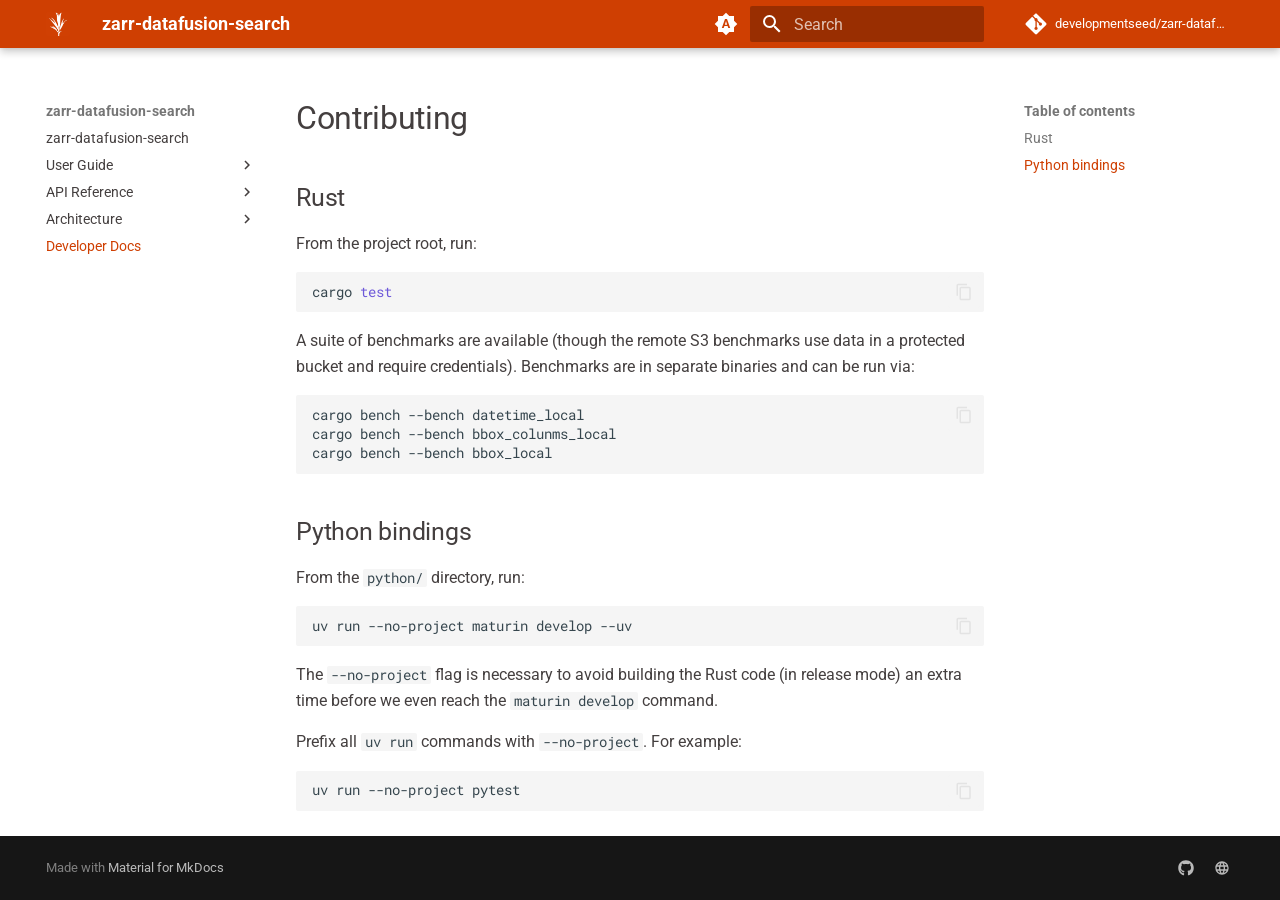
==== DEVELOP/index.html @ acce0f38 "Deployed f001d28 with MkDocs version: 1.6.1" ====
<!doctype html>
<html lang="en" class="no-js">
  <head>
    
      <meta charset="utf-8">
      <meta name="viewport" content="width=device-width,initial-scale=1">
      
        <meta name="description" content="Query Zarr metadata with DataFusion SQL">
      
      
        <meta name="author" content="Development Seed">
      
      
        <link rel="canonical" href="https://developmentseed.github.io/zarr-datafusion-search/DEVELOP/">
      
      
        <link rel="prev" href="../architecture/query-pipeline/">
      
      
      
        
      
      
      <link rel="icon" href="../assets/ds_favicon.png">
      <meta name="generator" content="mkdocs-1.6.1, mkdocs-material-9.7.6">
    
    
      
        <title>Developer Docs - zarr-datafusion-search</title>
      
    
    
      <link rel="stylesheet" href="../assets/stylesheets/main.484c7ddc.min.css">
      
        
        <link rel="stylesheet" href="../assets/stylesheets/palette.ab4e12ef.min.css">
      
      


    
    
      
    
    
      
        
        
        <link rel="preconnect" href="https://fonts.gstatic.com" crossorigin>
        <link rel="stylesheet" href="https://fonts.googleapis.com/css?family=Roboto:300,300i,400,400i,700,700i%7CRoboto+Mono:400,400i,700,700i&display=fallback">
        <style>:root{--md-text-font:"Roboto";--md-code-font:"Roboto Mono"}</style>
      
    
    
      <link rel="stylesheet" href="../assets/_mkdocstrings.css">
    
      <link rel="stylesheet" href="../overrides/stylesheets/extra.css">
    
    <script>__md_scope=new URL("..",location),__md_hash=e=>[...e].reduce(((e,_)=>(e<<5)-e+_.charCodeAt(0)),0),__md_get=(e,_=localStorage,t=__md_scope)=>JSON.parse(_.getItem(t.pathname+"."+e)),__md_set=(e,_,t=localStorage,a=__md_scope)=>{try{t.setItem(a.pathname+"."+e,JSON.stringify(_))}catch(e){}}</script>
    
      

    
    
  </head>
  
  
    
    
      
    
    
    
    
    <body dir="ltr" data-md-color-scheme="default" data-md-color-primary="indigo" data-md-color-accent="indigo">
  
    
    <input class="md-toggle" data-md-toggle="drawer" type="checkbox" id="__drawer" autocomplete="off">
    <input class="md-toggle" data-md-toggle="search" type="checkbox" id="__search" autocomplete="off">
    <label class="md-overlay" for="__drawer"></label>
    <div data-md-component="skip">
      
        
        <a href="#contributing" class="md-skip">
          Skip to content
        </a>
      
    </div>
    <div data-md-component="announce">
      
    </div>
    
    
      

  

<header class="md-header md-header--shadow" data-md-component="header">
  <nav class="md-header__inner md-grid" aria-label="Header">
    <a href=".." title="zarr-datafusion-search" class="md-header__button md-logo" aria-label="zarr-datafusion-search" data-md-component="logo">
      
  <img src="../assets/logo_no_text.png" alt="logo">

    </a>
    <label class="md-header__button md-icon" for="__drawer">
      
      <svg xmlns="http://www.w3.org/2000/svg" viewBox="0 0 24 24"><path d="M3 6h18v2H3zm0 5h18v2H3zm0 5h18v2H3z"/></svg>
    </label>
    <div class="md-header__title" data-md-component="header-title">
      <div class="md-header__ellipsis">
        <div class="md-header__topic">
          <span class="md-ellipsis">
            zarr-datafusion-search
          </span>
        </div>
        <div class="md-header__topic" data-md-component="header-topic">
          <span class="md-ellipsis">
            
              Developer Docs
            
          </span>
        </div>
      </div>
    </div>
    
      
        <form class="md-header__option" data-md-component="palette">
  
    
    
    
    <input class="md-option" data-md-color-media="(prefers-color-scheme)" data-md-color-scheme="default" data-md-color-primary="indigo" data-md-color-accent="indigo"  aria-label="Switch to light mode"  type="radio" name="__palette" id="__palette_0">
    
      <label class="md-header__button md-icon" title="Switch to light mode" for="__palette_1" hidden>
        <svg xmlns="http://www.w3.org/2000/svg" viewBox="0 0 24 24"><path d="m14.3 16-.7-2h-3.2l-.7 2H7.8L11 7h2l3.2 9zM20 8.69V4h-4.69L12 .69 8.69 4H4v4.69L.69 12 4 15.31V20h4.69L12 23.31 15.31 20H20v-4.69L23.31 12zm-9.15 3.96h2.3L12 9z"/></svg>
      </label>
    
  
    
    
    
    <input class="md-option" data-md-color-media="(prefers-color-scheme: light)" data-md-color-scheme="default" data-md-color-primary="default" data-md-color-accent="deep-orange"  aria-label="Switch to dark mode"  type="radio" name="__palette" id="__palette_1">
    
      <label class="md-header__button md-icon" title="Switch to dark mode" for="__palette_2" hidden>
        <svg xmlns="http://www.w3.org/2000/svg" viewBox="0 0 24 24"><path d="M12 8a4 4 0 0 0-4 4 4 4 0 0 0 4 4 4 4 0 0 0 4-4 4 4 0 0 0-4-4m0 10a6 6 0 0 1-6-6 6 6 0 0 1 6-6 6 6 0 0 1 6 6 6 6 0 0 1-6 6m8-9.31V4h-4.69L12 .69 8.69 4H4v4.69L.69 12 4 15.31V20h4.69L12 23.31 15.31 20H20v-4.69L23.31 12z"/></svg>
      </label>
    
  
    
    
    
    <input class="md-option" data-md-color-media="(prefers-color-scheme: dark)" data-md-color-scheme="slate" data-md-color-primary="default" data-md-color-accent="deep-orange"  aria-label="Switch to system preference"  type="radio" name="__palette" id="__palette_2">
    
      <label class="md-header__button md-icon" title="Switch to system preference" for="__palette_0" hidden>
        <svg xmlns="http://www.w3.org/2000/svg" viewBox="0 0 24 24"><path d="M12 18c-.89 0-1.74-.2-2.5-.55C11.56 16.5 13 14.42 13 12s-1.44-4.5-3.5-5.45C10.26 6.2 11.11 6 12 6a6 6 0 0 1 6 6 6 6 0 0 1-6 6m8-9.31V4h-4.69L12 .69 8.69 4H4v4.69L.69 12 4 15.31V20h4.69L12 23.31 15.31 20H20v-4.69L23.31 12z"/></svg>
      </label>
    
  
</form>
      
    
    
      <script>var palette=__md_get("__palette");if(palette&&palette.color){if("(prefers-color-scheme)"===palette.color.media){var media=matchMedia("(prefers-color-scheme: light)"),input=document.querySelector(media.matches?"[data-md-color-media='(prefers-color-scheme: light)']":"[data-md-color-media='(prefers-color-scheme: dark)']");palette.color.media=input.getAttribute("data-md-color-media"),palette.color.scheme=input.getAttribute("data-md-color-scheme"),palette.color.primary=input.getAttribute("data-md-color-primary"),palette.color.accent=input.getAttribute("data-md-color-accent")}for(var[key,value]of Object.entries(palette.color))document.body.setAttribute("data-md-color-"+key,value)}</script>
    
    
    
      
      
        <label class="md-header__button md-icon" for="__search">
          
          <svg xmlns="http://www.w3.org/2000/svg" viewBox="0 0 24 24"><path d="M9.5 3A6.5 6.5 0 0 1 16 9.5c0 1.61-.59 3.09-1.56 4.23l.27.27h.79l5 5-1.5 1.5-5-5v-.79l-.27-.27A6.52 6.52 0 0 1 9.5 16 6.5 6.5 0 0 1 3 9.5 6.5 6.5 0 0 1 9.5 3m0 2C7 5 5 7 5 9.5S7 14 9.5 14 14 12 14 9.5 12 5 9.5 5"/></svg>
        </label>
        <div class="md-search" data-md-component="search" role="dialog">
  <label class="md-search__overlay" for="__search"></label>
  <div class="md-search__inner" role="search">
    <form class="md-search__form" name="search">
      <input type="text" class="md-search__input" name="query" aria-label="Search" placeholder="Search" autocapitalize="off" autocorrect="off" autocomplete="off" spellcheck="false" data-md-component="search-query" required>
      <label class="md-search__icon md-icon" for="__search">
        
        <svg xmlns="http://www.w3.org/2000/svg" viewBox="0 0 24 24"><path d="M9.5 3A6.5 6.5 0 0 1 16 9.5c0 1.61-.59 3.09-1.56 4.23l.27.27h.79l5 5-1.5 1.5-5-5v-.79l-.27-.27A6.52 6.52 0 0 1 9.5 16 6.5 6.5 0 0 1 3 9.5 6.5 6.5 0 0 1 9.5 3m0 2C7 5 5 7 5 9.5S7 14 9.5 14 14 12 14 9.5 12 5 9.5 5"/></svg>
        
        <svg xmlns="http://www.w3.org/2000/svg" viewBox="0 0 24 24"><path d="M20 11v2H8l5.5 5.5-1.42 1.42L4.16 12l7.92-7.92L13.5 5.5 8 11z"/></svg>
      </label>
      <nav class="md-search__options" aria-label="Search">
        
          <a href="javascript:void(0)" class="md-search__icon md-icon" title="Share" aria-label="Share" data-clipboard data-clipboard-text="" data-md-component="search-share" tabindex="-1">
            
            <svg xmlns="http://www.w3.org/2000/svg" viewBox="0 0 24 24"><path d="M18 16.08c-.76 0-1.44.3-1.96.77L8.91 12.7c.05-.23.09-.46.09-.7s-.04-.47-.09-.7l7.05-4.11c.54.5 1.25.81 2.04.81a3 3 0 0 0 3-3 3 3 0 0 0-3-3 3 3 0 0 0-3 3c0 .24.04.47.09.7L8.04 9.81C7.5 9.31 6.79 9 6 9a3 3 0 0 0-3 3 3 3 0 0 0 3 3c.79 0 1.5-.31 2.04-.81l7.12 4.15c-.05.21-.08.43-.08.66 0 1.61 1.31 2.91 2.92 2.91s2.92-1.3 2.92-2.91A2.92 2.92 0 0 0 18 16.08"/></svg>
          </a>
        
        <button type="reset" class="md-search__icon md-icon" title="Clear" aria-label="Clear" tabindex="-1">
          
          <svg xmlns="http://www.w3.org/2000/svg" viewBox="0 0 24 24"><path d="M19 6.41 17.59 5 12 10.59 6.41 5 5 6.41 10.59 12 5 17.59 6.41 19 12 13.41 17.59 19 19 17.59 13.41 12z"/></svg>
        </button>
      </nav>
      
        <div class="md-search__suggest" data-md-component="search-suggest"></div>
      
    </form>
    <div class="md-search__output">
      <div class="md-search__scrollwrap" tabindex="0" data-md-scrollfix>
        <div class="md-search-result" data-md-component="search-result">
          <div class="md-search-result__meta">
            Initializing search
          </div>
          <ol class="md-search-result__list" role="presentation"></ol>
        </div>
      </div>
    </div>
  </div>
</div>
      
    
    
      <div class="md-header__source">
        <a href="https://github.com/developmentseed/zarr-datafusion-search" title="Go to repository" class="md-source" data-md-component="source">
  <div class="md-source__icon md-icon">
    
    <svg xmlns="http://www.w3.org/2000/svg" viewBox="0 0 448 512"><!--! Font Awesome Free 7.1.0 by @fontawesome - https://fontawesome.com License - https://fontawesome.com/license/free (Icons: CC BY 4.0, Fonts: SIL OFL 1.1, Code: MIT License) Copyright 2025 Fonticons, Inc.--><path d="M439.6 236.1 244 40.5c-5.4-5.5-12.8-8.5-20.4-8.5s-15 3-20.4 8.4L162.5 81l51.5 51.5c27.1-9.1 52.7 16.8 43.4 43.7l49.7 49.7c34.2-11.8 61.2 31 35.5 56.7-26.5 26.5-70.2-2.9-56-37.3L240.3 199v121.9c25.3 12.5 22.3 41.8 9.1 55-6.4 6.4-15.2 10.1-24.3 10.1s-17.8-3.6-24.3-10.1c-17.6-17.6-11.1-46.9 11.2-56v-123c-20.8-8.5-24.6-30.7-18.6-45L142.6 101 8.5 235.1C3 240.6 0 247.9 0 255.5s3 15 8.5 20.4l195.6 195.7c5.4 5.4 12.7 8.4 20.4 8.4s15-3 20.4-8.4l194.7-194.7c5.4-5.4 8.4-12.8 8.4-20.4s-3-15-8.4-20.4"/></svg>
  </div>
  <div class="md-source__repository">
    developmentseed/zarr-datafusion-search
  </div>
</a>
      </div>
    
  </nav>
  
</header>
    
    <div class="md-container" data-md-component="container">
      
      
        
          
        
      
      <main class="md-main" data-md-component="main">
        <div class="md-main__inner md-grid">
          
            
              
              <div class="md-sidebar md-sidebar--primary" data-md-component="sidebar" data-md-type="navigation" >
                <div class="md-sidebar__scrollwrap">
                  <div class="md-sidebar__inner">
                    



<nav class="md-nav md-nav--primary" aria-label="Navigation" data-md-level="0">
  <label class="md-nav__title" for="__drawer">
    <a href=".." title="zarr-datafusion-search" class="md-nav__button md-logo" aria-label="zarr-datafusion-search" data-md-component="logo">
      
  <img src="../assets/logo_no_text.png" alt="logo">

    </a>
    zarr-datafusion-search
  </label>
  
    <div class="md-nav__source">
      <a href="https://github.com/developmentseed/zarr-datafusion-search" title="Go to repository" class="md-source" data-md-component="source">
  <div class="md-source__icon md-icon">
    
    <svg xmlns="http://www.w3.org/2000/svg" viewBox="0 0 448 512"><!--! Font Awesome Free 7.1.0 by @fontawesome - https://fontawesome.com License - https://fontawesome.com/license/free (Icons: CC BY 4.0, Fonts: SIL OFL 1.1, Code: MIT License) Copyright 2025 Fonticons, Inc.--><path d="M439.6 236.1 244 40.5c-5.4-5.5-12.8-8.5-20.4-8.5s-15 3-20.4 8.4L162.5 81l51.5 51.5c27.1-9.1 52.7 16.8 43.4 43.7l49.7 49.7c34.2-11.8 61.2 31 35.5 56.7-26.5 26.5-70.2-2.9-56-37.3L240.3 199v121.9c25.3 12.5 22.3 41.8 9.1 55-6.4 6.4-15.2 10.1-24.3 10.1s-17.8-3.6-24.3-10.1c-17.6-17.6-11.1-46.9 11.2-56v-123c-20.8-8.5-24.6-30.7-18.6-45L142.6 101 8.5 235.1C3 240.6 0 247.9 0 255.5s3 15 8.5 20.4l195.6 195.7c5.4 5.4 12.7 8.4 20.4 8.4s15-3 20.4-8.4l194.7-194.7c5.4-5.4 8.4-12.8 8.4-20.4s-3-15-8.4-20.4"/></svg>
  </div>
  <div class="md-source__repository">
    developmentseed/zarr-datafusion-search
  </div>
</a>
    </div>
  
  <ul class="md-nav__list" data-md-scrollfix>
    
      
      
  
  
  
  
    <li class="md-nav__item">
      <a href=".." class="md-nav__link">
        
  
  
  <span class="md-ellipsis">
    
  
    zarr-datafusion-search
  

    
  </span>
  
  

      </a>
    </li>
  

    
      
      
  
  
  
  
    
    
      
        
      
        
      
    
    
    
    
    <li class="md-nav__item md-nav__item--nested">
      
        
        
        <input class="md-nav__toggle md-toggle " type="checkbox" id="__nav_2" >
        
          
          <label class="md-nav__link" for="__nav_2" id="__nav_2_label" tabindex="0">
            
  
  
  <span class="md-ellipsis">
    
  
    User Guide
  

    
  </span>
  
  

            <span class="md-nav__icon md-icon"></span>
          </label>
        
        <nav class="md-nav" data-md-level="1" aria-labelledby="__nav_2_label" aria-expanded="false">
          <label class="md-nav__title" for="__nav_2">
            <span class="md-nav__icon md-icon"></span>
            
  
    User Guide
  

          </label>
          <ul class="md-nav__list" data-md-scrollfix>
            
              
                
  
  
  
  
    <li class="md-nav__item">
      <a href="../user-guide/installation/" class="md-nav__link">
        
  
  
  <span class="md-ellipsis">
    
  
    Installation
  

    
  </span>
  
  

      </a>
    </li>
  

              
            
              
                
  
  
  
  
    <li class="md-nav__item">
      <a href="../user-guide/quickstart/" class="md-nav__link">
        
  
  
  <span class="md-ellipsis">
    
  
    Quickstart
  

    
  </span>
  
  

      </a>
    </li>
  

              
            
          </ul>
        </nav>
      
    </li>
  

    
      
      
  
  
  
  
    
    
      
        
      
    
    
    
    
    <li class="md-nav__item md-nav__item--nested">
      
        
        
        <input class="md-nav__toggle md-toggle " type="checkbox" id="__nav_3" >
        
          
          <label class="md-nav__link" for="__nav_3" id="__nav_3_label" tabindex="0">
            
  
  
  <span class="md-ellipsis">
    
  
    API Reference
  

    
  </span>
  
  

            <span class="md-nav__icon md-icon"></span>
          </label>
        
        <nav class="md-nav" data-md-level="1" aria-labelledby="__nav_3_label" aria-expanded="false">
          <label class="md-nav__title" for="__nav_3">
            <span class="md-nav__icon md-icon"></span>
            
  
    API Reference
  

          </label>
          <ul class="md-nav__list" data-md-scrollfix>
            
              
                
  
  
  
  
    <li class="md-nav__item">
      <a href="../api/zarr-table/" class="md-nav__link">
        
  
  
  <span class="md-ellipsis">
    
  
    ZarrTable
  

    
  </span>
  
  

      </a>
    </li>
  

              
            
          </ul>
        </nav>
      
    </li>
  

    
      
      
  
  
  
  
    
    
      
        
      
        
      
    
    
    
    
    <li class="md-nav__item md-nav__item--nested">
      
        
        
        <input class="md-nav__toggle md-toggle " type="checkbox" id="__nav_4" >
        
          
          <label class="md-nav__link" for="__nav_4" id="__nav_4_label" tabindex="0">
            
  
  
  <span class="md-ellipsis">
    
  
    Architecture
  

    
  </span>
  
  

            <span class="md-nav__icon md-icon"></span>
          </label>
        
        <nav class="md-nav" data-md-level="1" aria-labelledby="__nav_4_label" aria-expanded="false">
          <label class="md-nav__title" for="__nav_4">
            <span class="md-nav__icon md-icon"></span>
            
  
    Architecture
  

          </label>
          <ul class="md-nav__list" data-md-scrollfix>
            
              
                
  
  
  
  
    <li class="md-nav__item">
      <a href="../architecture/zarr/" class="md-nav__link">
        
  
  
  <span class="md-ellipsis">
    
  
    Zarr Structure
  

    
  </span>
  
  

      </a>
    </li>
  

              
            
              
                
  
  
  
  
    <li class="md-nav__item">
      <a href="../architecture/query-pipeline/" class="md-nav__link">
        
  
  
  <span class="md-ellipsis">
    
  
    Query Pipeline
  

    
  </span>
  
  

      </a>
    </li>
  

              
            
          </ul>
        </nav>
      
    </li>
  

    
      
      
  
  
    
  
  
  
    <li class="md-nav__item md-nav__item--active">
      
      <input class="md-nav__toggle md-toggle" type="checkbox" id="__toc">
      
      
        
      
      
        <label class="md-nav__link md-nav__link--active" for="__toc">
          
  
  
  <span class="md-ellipsis">
    
  
    Developer Docs
  

    
  </span>
  
  

          <span class="md-nav__icon md-icon"></span>
        </label>
      
      <a href="./" class="md-nav__link md-nav__link--active">
        
  
  
  <span class="md-ellipsis">
    
  
    Developer Docs
  

    
  </span>
  
  

      </a>
      
        

<nav class="md-nav md-nav--secondary" aria-label="Table of contents">
  
  
  
    
  
  
    <label class="md-nav__title" for="__toc">
      <span class="md-nav__icon md-icon"></span>
      Table of contents
    </label>
    <ul class="md-nav__list" data-md-component="toc" data-md-scrollfix>
      
        <li class="md-nav__item">
  <a href="#rust" class="md-nav__link">
    <span class="md-ellipsis">
      
        Rust
      
    </span>
  </a>
  
</li>
      
        <li class="md-nav__item">
  <a href="#python-bindings" class="md-nav__link">
    <span class="md-ellipsis">
      
        Python bindings
      
    </span>
  </a>
  
</li>
      
    </ul>
  
</nav>
      
    </li>
  

    
  </ul>
</nav>
                  </div>
                </div>
              </div>
            
            
              
              <div class="md-sidebar md-sidebar--secondary" data-md-component="sidebar" data-md-type="toc" >
                <div class="md-sidebar__scrollwrap">
                  <div class="md-sidebar__inner">
                    

<nav class="md-nav md-nav--secondary" aria-label="Table of contents">
  
  
  
    
  
  
    <label class="md-nav__title" for="__toc">
      <span class="md-nav__icon md-icon"></span>
      Table of contents
    </label>
    <ul class="md-nav__list" data-md-component="toc" data-md-scrollfix>
      
        <li class="md-nav__item">
  <a href="#rust" class="md-nav__link">
    <span class="md-ellipsis">
      
        Rust
      
    </span>
  </a>
  
</li>
      
        <li class="md-nav__item">
  <a href="#python-bindings" class="md-nav__link">
    <span class="md-ellipsis">
      
        Python bindings
      
    </span>
  </a>
  
</li>
      
    </ul>
  
</nav>
                  </div>
                </div>
              </div>
            
          
          
            <div class="md-content" data-md-component="content">
              
              <article class="md-content__inner md-typeset">
                
                  


  
  


<h1 id="contributing">Contributing<a class="headerlink" href="#contributing" title="Permanent link">&para;</a></h1>
<h2 id="rust">Rust<a class="headerlink" href="#rust" title="Permanent link">&para;</a></h2>
<p>From the project root, run:</p>
<div class="highlight"><pre><span></span><code><a id="__codelineno-0-1" name="__codelineno-0-1" href="#__codelineno-0-1"></a>cargo<span class="w"> </span><span class="nb">test</span>
</code></pre></div>
<p>A suite of benchmarks are available (though the remote S3 benchmarks use data in a
protected bucket and require credentials). Benchmarks are in separate binaries and
can be run via:</p>
<div class="highlight"><pre><span></span><code><a id="__codelineno-1-1" name="__codelineno-1-1" href="#__codelineno-1-1"></a>cargo<span class="w"> </span>bench<span class="w"> </span>--bench<span class="w"> </span>datetime_local
<a id="__codelineno-1-2" name="__codelineno-1-2" href="#__codelineno-1-2"></a>cargo<span class="w"> </span>bench<span class="w"> </span>--bench<span class="w"> </span>bbox_colunms_local
<a id="__codelineno-1-3" name="__codelineno-1-3" href="#__codelineno-1-3"></a>cargo<span class="w"> </span>bench<span class="w"> </span>--bench<span class="w"> </span>bbox_local
</code></pre></div>
<h2 id="python-bindings">Python bindings<a class="headerlink" href="#python-bindings" title="Permanent link">&para;</a></h2>
<p>From the <code>python/</code> directory, run:</p>
<div class="highlight"><pre><span></span><code><a id="__codelineno-2-1" name="__codelineno-2-1" href="#__codelineno-2-1"></a>uv<span class="w"> </span>run<span class="w"> </span>--no-project<span class="w"> </span>maturin<span class="w"> </span>develop<span class="w"> </span>--uv
</code></pre></div>
<p>The <code>--no-project</code> flag is necessary to avoid building the Rust code (in release
mode) an extra time before we even reach the <code>maturin develop</code> command.</p>
<p>Prefix all <code>uv run</code> commands with <code>--no-project</code>. For example:</p>
<div class="highlight"><pre><span></span><code><a id="__codelineno-3-1" name="__codelineno-3-1" href="#__codelineno-3-1"></a>uv<span class="w"> </span>run<span class="w"> </span>--no-project<span class="w"> </span>pytest
</code></pre></div>












                
              </article>
            </div>
          
          
<script>var target=document.getElementById(location.hash.slice(1));target&&target.name&&(target.checked=target.name.startsWith("__tabbed_"))</script>
        </div>
        
      </main>
      
        <footer class="md-footer">
  
  <div class="md-footer-meta md-typeset">
    <div class="md-footer-meta__inner md-grid">
      <div class="md-copyright">
  
  
    Made with
    <a href="https://squidfunk.github.io/mkdocs-material/" target="_blank" rel="noopener">
      Material for MkDocs
    </a>
  
</div>
      
        
<div class="md-social">
  
    
    
    
    
      
      
    
    <a href="https://github.com/developmentseed" target="_blank" rel="noopener" title="github.com" class="md-social__link">
      <svg xmlns="http://www.w3.org/2000/svg" viewBox="0 0 512 512"><!--! Font Awesome Free 7.1.0 by @fontawesome - https://fontawesome.com License - https://fontawesome.com/license/free (Icons: CC BY 4.0, Fonts: SIL OFL 1.1, Code: MIT License) Copyright 2025 Fonticons, Inc.--><path d="M173.9 397.4c0 2-2.3 3.6-5.2 3.6-3.3.3-5.6-1.3-5.6-3.6 0-2 2.3-3.6 5.2-3.6 3-.3 5.6 1.3 5.6 3.6m-31.1-4.5c-.7 2 1.3 4.3 4.3 4.9 2.6 1 5.6 0 6.2-2s-1.3-4.3-4.3-5.2c-2.6-.7-5.5.3-6.2 2.3m44.2-1.7c-2.9.7-4.9 2.6-4.6 4.9.3 2 2.9 3.3 5.9 2.6 2.9-.7 4.9-2.6 4.6-4.6-.3-1.9-3-3.2-5.9-2.9M252.8 8C114.1 8 8 113.3 8 252c0 110.9 69.8 205.8 169.5 239.2 12.8 2.3 17.3-5.6 17.3-12.1 0-6.2-.3-40.4-.3-61.4 0 0-70 15-84.7-29.8 0 0-11.4-29.1-27.8-36.6 0 0-22.9-15.7 1.6-15.4 0 0 24.9 2 38.6 25.8 21.9 38.6 58.6 27.5 72.9 20.9 2.3-16 8.8-27.1 16-33.7-55.9-6.2-112.3-14.3-112.3-110.5 0-27.5 7.6-41.3 23.6-58.9-2.6-6.5-11.1-33.3 2.6-67.9 20.9-6.5 69 27 69 27 20-5.6 41.5-8.5 62.8-8.5s42.8 2.9 62.8 8.5c0 0 48.1-33.6 69-27 13.7 34.7 5.2 61.4 2.6 67.9 16 17.7 25.8 31.5 25.8 58.9 0 96.5-58.9 104.2-114.8 110.5 9.2 7.9 17 22.9 17 46.4 0 33.7-.3 75.4-.3 83.6 0 6.5 4.6 14.4 17.3 12.1C436.2 457.8 504 362.9 504 252 504 113.3 391.5 8 252.8 8M105.2 352.9c-1.3 1-1 3.3.7 5.2 1.6 1.6 3.9 2.3 5.2 1 1.3-1 1-3.3-.7-5.2-1.6-1.6-3.9-2.3-5.2-1m-10.8-8.1c-.7 1.3.3 2.9 2.3 3.9 1.6 1 3.6.7 4.3-.7.7-1.3-.3-2.9-2.3-3.9-2-.6-3.6-.3-4.3.7m32.4 35.6c-1.6 1.3-1 4.3 1.3 6.2 2.3 2.3 5.2 2.6 6.5 1 1.3-1.3.7-4.3-1.3-6.2-2.2-2.3-5.2-2.6-6.5-1m-11.4-14.7c-1.6 1-1.6 3.6 0 5.9s4.3 3.3 5.6 2.3c1.6-1.3 1.6-3.9 0-6.2-1.4-2.3-4-3.3-5.6-2"/></svg>
    </a>
  
    
    
    
    
      
      
    
    <a href="https://developmentseed.org/" target="_blank" rel="noopener" title="developmentseed.org" class="md-social__link">
      <svg xmlns="http://www.w3.org/2000/svg" viewBox="0 0 24 24"><path d="M16.36 14c.08-.66.14-1.32.14-2s-.06-1.34-.14-2h3.38c.16.64.26 1.31.26 2s-.1 1.36-.26 2m-5.15 5.56c.6-1.11 1.06-2.31 1.38-3.56h2.95a8.03 8.03 0 0 1-4.33 3.56M14.34 14H9.66c-.1-.66-.16-1.32-.16-2s.06-1.35.16-2h4.68c.09.65.16 1.32.16 2s-.07 1.34-.16 2M12 19.96c-.83-1.2-1.5-2.53-1.91-3.96h3.82c-.41 1.43-1.08 2.76-1.91 3.96M8 8H5.08A7.92 7.92 0 0 1 9.4 4.44C8.8 5.55 8.35 6.75 8 8m-2.92 8H8c.35 1.25.8 2.45 1.4 3.56A8 8 0 0 1 5.08 16m-.82-2C4.1 13.36 4 12.69 4 12s.1-1.36.26-2h3.38c-.08.66-.14 1.32-.14 2s.06 1.34.14 2M12 4.03c.83 1.2 1.5 2.54 1.91 3.97h-3.82c.41-1.43 1.08-2.77 1.91-3.97M18.92 8h-2.95a15.7 15.7 0 0 0-1.38-3.56c1.84.63 3.37 1.9 4.33 3.56M12 2C6.47 2 2 6.5 2 12a10 10 0 0 0 10 10 10 10 0 0 0 10-10A10 10 0 0 0 12 2"/></svg>
    </a>
  
</div>
      
    </div>
  </div>
</footer>
      
    </div>
    <div class="md-dialog" data-md-component="dialog">
      <div class="md-dialog__inner md-typeset"></div>
    </div>
    
    
    
      
      
      <script id="__config" type="application/json">{"annotate": null, "base": "..", "features": ["content.code.annotate", "content.code.copy", "navigation.indexes", "navigation.instant", "navigation.tracking", "search.suggest", "search.share"], "search": "../assets/javascripts/workers/search.2c215733.min.js", "tags": null, "translations": {"clipboard.copied": "Copied to clipboard", "clipboard.copy": "Copy to clipboard", "search.result.more.one": "1 more on this page", "search.result.more.other": "# more on this page", "search.result.none": "No matching documents", "search.result.one": "1 matching document", "search.result.other": "# matching documents", "search.result.placeholder": "Type to start searching", "search.result.term.missing": "Missing", "select.version": "Select version"}, "version": null}</script>
    
    
      <script src="../assets/javascripts/bundle.79ae519e.min.js"></script>
      
    
  </body>
</html>
---- assets/stylesheets/main.484c7ddc.min.css ----
@charset "UTF-8";html{-webkit-text-size-adjust:none;-moz-text-size-adjust:none;text-size-adjust:none;box-sizing:border-box}*,:after,:before{box-sizing:inherit}@media (prefers-reduced-motion){*,:after,:before{transition:none!important}}body{margin:0}a,button,input,label{-webkit-tap-highlight-color:transparent}a{color:inherit;text-decoration:none}hr{border:0;box-sizing:initial;display:block;height:.05rem;overflow:visible;padding:0}small{font-size:80%}sub,sup{line-height:1em}img{border-style:none}table{border-collapse:initial;border-spacing:0}td,th{font-weight:400;vertical-align:top}button{background:#0000;border:0;font-family:inherit;font-size:inherit;margin:0;padding:0}input{border:0;outline:none}:root{--md-primary-fg-color:#4051b5;--md-primary-fg-color--light:#5d6cc0;--md-primary-fg-color--dark:#303fa1;--md-primary-bg-color:#fff;--md-primary-bg-color--light:#ffffffb3;--md-accent-fg-color:#526cfe;--md-accent-fg-color--transparent:#526cfe1a;--md-accent-bg-color:#fff;--md-accent-bg-color--light:#ffffffb3}[data-md-color-scheme=default]{color-scheme:light}[data-md-color-scheme=default] img[src$="#gh-dark-mode-only"],[data-md-color-scheme=default] img[src$="#only-dark"]{display:none}:root,[data-md-color-scheme=default]{--md-hue:225deg;--md-default-fg-color:#000000de;--md-default-fg-color--light:#0000008a;--md-default-fg-color--lighter:#00000052;--md-default-fg-color--lightest:#00000012;--md-default-bg-color:#fff;--md-default-bg-color--light:#ffffffb3;--md-default-bg-color--lighter:#ffffff4d;--md-default-bg-color--lightest:#ffffff1f;--md-code-fg-color:#36464e;--md-code-bg-color:#f5f5f5;--md-code-bg-color--light:#f5f5f5b3;--md-code-bg-color--lighter:#f5f5f54d;--md-code-hl-color:#4287ff;--md-code-hl-color--light:#4287ff1a;--md-code-hl-number-color:#d52a2a;--md-code-hl-special-color:#db1457;--md-code-hl-function-color:#a846b9;--md-code-hl-constant-color:#6e59d9;--md-code-hl-keyword-color:#3f6ec6;--md-code-hl-string-color:#1c7d4d;--md-code-hl-name-color:var(--md-code-fg-color);--md-code-hl-operator-color:var(--md-default-fg-color--light);--md-code-hl-punctuation-color:var(--md-default-fg-color--light);--md-code-hl-comment-color:var(--md-default-fg-color--light);--md-code-hl-generic-color:var(--md-default-fg-color--light);--md-code-hl-variable-color:var(--md-default-fg-color--light);--md-typeset-color:var(--md-default-fg-color);--md-typeset-a-color:var(--md-primary-fg-color);--md-typeset-del-color:#f5503d26;--md-typeset-ins-color:#0bd57026;--md-typeset-kbd-color:#fafafa;--md-typeset-kbd-accent-color:#fff;--md-typeset-kbd-border-color:#b8b8b8;--md-typeset-mark-color:#ffff0080;--md-typeset-table-color:#0000001f;--md-typeset-table-color--light:rgba(0,0,0,.035);--md-admonition-fg-color:var(--md-default-fg-color);--md-admonition-bg-color:var(--md-default-bg-color);--md-warning-fg-color:#000000de;--md-warning-bg-color:#ff9;--md-footer-fg-color:#fff;--md-footer-fg-color--light:#ffffffb3;--md-footer-fg-color--lighter:#ffffff73;--md-footer-bg-color:#000000de;--md-footer-bg-color--dark:#00000052;--md-shadow-z1:0 0.2rem 0.5rem #0000000d,0 0 0.05rem #0000001a;--md-shadow-z2:0 0.2rem 0.5rem #0000001a,0 0 0.05rem #00000040;--md-shadow-z3:0 0.2rem 0.5rem #0003,0 0 0.05rem #00000059}.md-icon svg{fill:currentcolor;display:block;height:1.2rem;width:1.2rem}body{-webkit-font-smoothing:antialiased;-moz-osx-font-smoothing:grayscale;--md-text-font-family:var(--md-text-font,_),-apple-system,BlinkMacSystemFont,Helvetica,Arial,sans-serif;--md-code-font-family:var(--md-code-font,_),SFMono-Regular,Consolas,Menlo,monospace}aside,body,input{font-feature-settings:"kern","liga";color:var(--md-typeset-color);font-family:var(--md-text-font-family)}code,kbd,pre{font-feature-settings:"kern";font-family:var(--md-code-font-family)}:root{--md-typeset-table-sort-icon:url('data:image/svg+xml;charset=utf-8,<svg xmlns="http://www.w3.org/2000/svg" viewBox="0 0 24 24"><path d="m18 21-4-4h3V7h-3l4-4 4 4h-3v10h3M2 19v-2h10v2M2 13v-2h7v2M2 7V5h4v2z"/></svg>');--md-typeset-table-sort-icon--asc:url('data:image/svg+xml;charset=utf-8,<svg xmlns="http://www.w3.org/2000/svg" viewBox="0 0 24 24"><path d="M19 17h3l-4 4-4-4h3V3h2M2 17h10v2H2M6 5v2H2V5m0 6h7v2H2z"/></svg>');--md-typeset-table-sort-icon--desc:url('data:image/svg+xml;charset=utf-8,<svg xmlns="http://www.w3.org/2000/svg" viewBox="0 0 24 24"><path d="M19 7h3l-4-4-4 4h3v14h2M2 17h10v2H2M6 5v2H2V5m0 6h7v2H2z"/></svg>')}.md-typeset{-webkit-print-color-adjust:exact;color-adjust:exact;font-size:.8rem;line-height:1.6;overflow-wrap:break-word}@media print{.md-typeset{font-size:.68rem}}.md-typeset blockquote,.md-typeset dl,.md-typeset figure,.md-typeset ol,.md-typeset pre,.md-typeset ul{margin-bottom:1em;margin-top:1em}.md-typeset h1{color:var(--md-default-fg-color--light);font-size:2em;line-height:1.3;margin:0 0 1.25em}.md-typeset h1,.md-typeset h2{font-weight:300;letter-spacing:-.01em}.md-typeset h2{font-size:1.5625em;line-height:1.4;margin:1.6em 0 .64em}.md-typeset h3{font-size:1.25em;font-weight:400;letter-spacing:-.01em;line-height:1.5;margin:1.6em 0 .8em}.md-typeset h2+h3{margin-top:.8em}.md-typeset h4{font-weight:700;letter-spacing:-.01em;margin:1em 0}.md-typeset h5,.md-typeset h6{color:var(--md-default-fg-color--light);font-size:.8em;font-weight:700;letter-spacing:-.01em;margin:1.25em 0}.md-typeset h5{text-transform:uppercase}.md-typeset h5 code{text-transform:none}.md-typeset hr{border-bottom:.05rem solid var(--md-default-fg-color--lightest);display:flow-root;margin:1.5em 0}.md-typeset a{color:var(--md-typeset-a-color);word-break:break-word}.md-typeset a,.md-typeset a:before{transition:color 125ms}.md-typeset a:focus,.md-typeset a:hover{color:var(--md-accent-fg-color)}.md-typeset a:focus code,.md-typeset a:hover code{background-color:var(--md-accent-fg-color--transparent);color:var(--md-accent-fg-color)}.md-typeset a code{color:var(--md-typeset-a-color)}.md-typeset a.focus-visible{outline-color:var(--md-accent-fg-color);outline-offset:.2rem}.md-typeset code,.md-typeset kbd,.md-typeset pre{color:var(--md-code-fg-color);direction:ltr;font-variant-ligatures:none;transition:background-color 125ms}@media print{.md-typeset code,.md-typeset kbd,.md-typeset pre{white-space:pre-wrap}}.md-typeset code{background-color:var(--md-code-bg-color);border-radius:.1rem;-webkit-box-decoration-break:clone;box-decoration-break:clone;font-size:.85em;padding:0 .2941176471em;transition:color 125ms,background-color 125ms;word-break:break-word}.md-typeset code:not(.focus-visible){-webkit-tap-highlight-color:transparent;outline:none}.md-typeset pre{display:flow-root;line-height:1.4;position:relative}.md-typeset pre>code{-webkit-box-decoration-break:slice;box-decoration-break:slice;box-shadow:none;display:block;margin:0;outline-color:var(--md-accent-fg-color);overflow:auto;padding:.7720588235em 1.1764705882em;scrollbar-color:var(--md-default-fg-color--lighter) #0000;scrollbar-width:thin;touch-action:auto;word-break:normal}.md-typeset pre>code:hover{scrollbar-color:var(--md-accent-fg-color) #0000}.md-typeset pre>code::-webkit-scrollbar{height:.2rem;width:.2rem}.md-typeset pre>code::-webkit-scrollbar-thumb{background-color:var(--md-default-fg-color--lighter)}.md-typeset pre>code::-webkit-scrollbar-thumb:hover{background-color:var(--md-accent-fg-color)}.md-typeset kbd{background-color:var(--md-typeset-kbd-color);border-radius:.1rem;box-shadow:0 .1rem 0 .05rem var(--md-typeset-kbd-border-color),0 .1rem 0 var(--md-typeset-kbd-border-color),0 -.1rem .2rem var(--md-typeset-kbd-accent-color) inset;color:var(--md-default-fg-color);display:inline-block;font-size:.75em;padding:0 .6666666667em;vertical-align:text-top;word-break:break-word}.md-typeset mark{background-color:var(--md-typeset-mark-color);-webkit-box-decoration-break:clone;box-decoration-break:clone;color:inherit;word-break:break-word}.md-typeset abbr{cursor:help;text-decoration:none}.md-typeset [data-preview],.md-typeset abbr{border-bottom:.05rem dotted var(--md-default-fg-color--light)}.md-typeset small{opacity:.75}[dir=ltr] .md-typeset sub,[dir=ltr] .md-typeset sup{margin-left:.078125em}[dir=rtl] .md-typeset sub,[dir=rtl] .md-typeset sup{margin-right:.078125em}[dir=ltr] .md-typeset blockquote{padding-left:.6rem}[dir=rtl] .md-typeset blockquote{padding-right:.6rem}[dir=ltr] .md-typeset blockquote{border-left:.2rem solid var(--md-default-fg-color--lighter)}[dir=rtl] .md-typeset blockquote{border-right:.2rem solid var(--md-default-fg-color--lighter)}.md-typeset blockquote{color:var(--md-default-fg-color--light);margin-left:0;margin-right:0}.md-typeset ul{list-style-type:disc}.md-typeset ul[type]{list-style-type:revert-layer}[dir=ltr] .md-typeset ol,[dir=ltr] .md-typeset ul{margin-left:.625em}[dir=rtl] .md-typeset ol,[dir=rtl] .md-typeset ul{margin-right:.625em}.md-typeset ol,.md-typeset ul{padding:0}.md-typeset ol:not([hidden]),.md-typeset ul:not([hidden]){display:flow-root}.md-typeset ol ol,.md-typeset ul ol{list-style-type:lower-alpha}.md-typeset ol ol ol,.md-typeset ul ol ol{list-style-type:lower-roman}.md-typeset ol ol ol ol,.md-typeset ul ol ol ol{list-style-type:upper-alpha}.md-typeset ol ol ol ol ol,.md-typeset ul ol ol ol ol{list-style-type:upper-roman}.md-typeset ol[type],.md-typeset ul[type]{list-style-type:revert-layer}[dir=ltr] .md-typeset ol li,[dir=ltr] .md-typeset ul li{margin-left:1.25em}[dir=rtl] .md-typeset ol li,[dir=rtl] .md-typeset ul li{margin-right:1.25em}.md-typeset ol li,.md-typeset ul li{margin-bottom:.5em}.md-typeset ol li blockquote,.md-typeset ol li p,.md-typeset ul li blockquote,.md-typeset ul li p{margin:.5em 0}.md-typeset ol li:last-child,.md-typeset ul li:last-child{margin-bottom:0}[dir=ltr] .md-typeset ol li ol,[dir=ltr] .md-typeset ol li ul,[dir=ltr] .md-typeset ul li ol,[dir=ltr] .md-typeset ul li ul{margin-left:.625em}[dir=rtl] .md-typeset ol li ol,[dir=rtl] .md-typeset ol li ul,[dir=rtl] .md-typeset ul li ol,[dir=rtl] .md-typeset ul li ul{margin-right:.625em}.md-typeset ol li ol,.md-typeset ol li ul,.md-typeset ul li ol,.md-typeset ul li ul{margin-bottom:.5em;margin-top:.5em}[dir=ltr] .md-typeset dd{margin-left:1.875em}[dir=rtl] .md-typeset dd{margin-right:1.875em}.md-typeset dd{margin-bottom:1.5em;margin-top:1em}.md-typeset img,.md-typeset svg,.md-typeset video{height:auto;max-width:100%}.md-typeset img[align=left]{margin:1em 1em 1em 0}.md-typeset img[align=right]{margin:1em 0 1em 1em}.md-typeset img[align]:only-child{margin-top:0}.md-typeset figure{display:flow-root;margin:1em auto;max-width:100%;text-align:center;width:fit-content}.md-typeset figure img{display:block;margin:0 auto}.md-typeset figcaption{font-style:italic;margin:1em auto;max-width:24rem}.md-typeset iframe{max-width:100%}.md-typeset table:not([class]){background-color:var(--md-default-bg-color);border:.05rem solid var(--md-typeset-table-color);border-radius:.1rem;display:inline-block;font-size:.64rem;max-width:100%;overflow:auto;touch-action:auto}@media print{.md-typeset table:not([class]){display:table}}.md-typeset table:not([class])+*{margin-top:1.5em}.md-typeset table:not([class]) td>:first-child,.md-typeset table:not([class]) th>:first-child{margin-top:0}.md-typeset table:not([class]) td>:last-child,.md-typeset table:not([class]) th>:last-child{margin-bottom:0}.md-typeset table:not([class]) td:not([align]),.md-typeset table:not([class]) th:not([align]){text-align:left}[dir=rtl] .md-typeset table:not([class]) td:not([align]),[dir=rtl] .md-typeset table:not([class]) th:not([align]){text-align:right}.md-typeset table:not([class]) th{font-weight:700;min-width:5rem;padding:.9375em 1.25em;vertical-align:top}.md-typeset table:not([class]) td{border-top:.05rem solid var(--md-typeset-table-color);padding:.9375em 1.25em;vertical-align:top}.md-typeset table:not([class]) tbody tr{transition:background-color 125ms}.md-typeset table:not([class]) tbody tr:hover{background-color:var(--md-typeset-table-color--light);box-shadow:0 .05rem 0 var(--md-default-bg-color) inset}.md-typeset table:not([class]) a{word-break:normal}.md-typeset table th[role=columnheader]{cursor:pointer}[dir=ltr] .md-typeset table th[role=columnheader]:after{margin-left:.5em}[dir=rtl] .md-typeset table th[role=columnheader]:after{margin-right:.5em}.md-typeset table th[role=columnheader]:after{content:"";display:inline-block;height:1.2em;-webkit-mask-image:var(--md-typeset-table-sort-icon);mask-image:var(--md-typeset-table-sort-icon);-webkit-mask-repeat:no-repeat;mask-repeat:no-repeat;-webkit-mask-size:contain;mask-size:contain;transition:background-color 125ms;vertical-align:text-bottom;width:1.2em}.md-typeset table th[role=columnheader]:hover:after{background-color:var(--md-default-fg-color--lighter)}.md-typeset table th[role=columnheader][aria-sort=ascending]:after{background-color:var(--md-default-fg-color--light);-webkit-mask-image:var(--md-typeset-table-sort-icon--asc);mask-image:var(--md-typeset-table-sort-icon--asc)}.md-typeset table th[role=columnheader][aria-sort=descending]:after{background-color:var(--md-default-fg-color--light);-webkit-mask-image:var(--md-typeset-table-sort-icon--desc);mask-image:var(--md-typeset-table-sort-icon--desc)}.md-typeset__scrollwrap{margin:1em -.8rem;overflow-x:auto;touch-action:auto}.md-typeset__table{display:inline-block;margin-bottom:.5em;padding:0 .8rem}@media print{.md-typeset__table{display:block}}html .md-typeset__table table{display:table;margin:0;overflow:hidden;width:100%}@media screen and (max-width:44.984375em){.md-content__inner>pre{margin:1em -.8rem}.md-content__inner>pre code{border-radius:0}}.md-typeset .md-author{border-radius:100%;display:block;flex-shrink:0;height:1.6rem;overflow:hidden;position:relative;transition:color 125ms,transform 125ms;width:1.6rem}.md-typeset .md-author img{display:block}.md-typeset .md-author--more{background:var(--md-default-fg-color--lightest);color:var(--md-default-fg-color--lighter);font-size:.6rem;font-weight:700;line-height:1.6rem;text-align:center}.md-typeset .md-author--long{height:2.4rem;width:2.4rem}.md-typeset a.md-author{transform:scale(1)}.md-typeset a.md-author img{border-radius:100%;filter:grayscale(100%) opacity(75%);transition:filter 125ms}.md-typeset a.md-author:focus,.md-typeset a.md-author:hover{transform:scale(1.1);z-index:1}.md-typeset a.md-author:focus img,.md-typeset a.md-author:hover img{filter:grayscale(0)}.md-banner{background-color:var(--md-footer-bg-color);color:var(--md-footer-fg-color);overflow:auto}@media print{.md-banner{display:none}}.md-banner--warning{background-color:var(--md-warning-bg-color);color:var(--md-warning-fg-color)}.md-banner__inner{font-size:.7rem;margin:.6rem auto;padding:0 .8rem}[dir=ltr] .md-banner__button{float:right}[dir=rtl] .md-banner__button{float:left}.md-banner__button{color:inherit;cursor:pointer;transition:opacity .25s}.no-js .md-banner__button{display:none}.md-banner__button:hover{opacity:.7}html{font-size:125%;height:100%;overflow-x:hidden}@media screen and (min-width:100em){html{font-size:137.5%}}@media screen and (min-width:125em){html{font-size:150%}}body{background-color:var(--md-default-bg-color);display:flex;flex-direction:column;font-size:.5rem;min-height:100%;position:relative;width:100%}@media print{body{display:block}}@media screen and (max-width:59.984375em){body[data-md-scrolllock]{position:fixed}}.md-grid{margin-left:auto;margin-right:auto;max-width:61rem}.md-container{display:flex;flex-direction:column;flex-grow:1}@media print{.md-container{display:block}}.md-main{flex-grow:1}.md-main__inner{display:flex;height:100%;margin-top:1.5rem}.md-ellipsis{overflow:hidden;text-overflow:ellipsis}.md-toggle{display:none}.md-option{height:0;opacity:0;position:absolute;width:0}.md-option:checked+label:not([hidden]){display:block}.md-option.focus-visible+label{outline-color:var(--md-accent-fg-color);outline-style:auto}.md-skip{background-color:var(--md-default-fg-color);border-radius:.1rem;color:var(--md-default-bg-color);font-size:.64rem;margin:.5rem;opacity:0;outline-color:var(--md-accent-fg-color);padding:.3rem .5rem;position:fixed;transform:translateY(.4rem);z-index:-1}.md-skip:focus{opacity:1;transform:translateY(0);transition:transform .25s cubic-bezier(.4,0,.2,1),opacity 175ms 75ms;z-index:10}@page{margin:25mm}:root{--md-clipboard-icon:url('data:image/svg+xml;charset=utf-8,<svg xmlns="http://www.w3.org/2000/svg" viewBox="0 0 24 24"><path d="M19 21H8V7h11m0-2H8a2 2 0 0 0-2 2v14a2 2 0 0 0 2 2h11a2 2 0 0 0 2-2V7a2 2 0 0 0-2-2m-3-4H4a2 2 0 0 0-2 2v14h2V3h12z"/></svg>')}.md-clipboard{border-radius:.1rem;color:var(--md-default-fg-color--lightest);cursor:pointer;height:1.5em;outline-color:var(--md-accent-fg-color);outline-offset:.1rem;transition:color .25s;width:1.5em;z-index:1}@media print{.md-clipboard{display:none}}.md-clipboard:not(.focus-visible){-webkit-tap-highlight-color:transparent;outline:none}:hover>.md-clipboard{color:var(--md-default-fg-color--light)}.md-clipboard:focus,.md-clipboard:hover{color:var(--md-accent-fg-color)}.md-clipboard:after{background-color:currentcolor;content:"";display:block;height:1.125em;margin:0 auto;-webkit-mask-image:var(--md-clipboard-icon);mask-image:var(--md-clipboard-icon);-webkit-mask-position:center;mask-position:center;-webkit-mask-repeat:no-repeat;mask-repeat:no-repeat;-webkit-mask-size:contain;mask-size:contain;width:1.125em}.md-clipboard--inline{cursor:pointer}.md-clipboard--inline code{transition:color .25s,background-color .25s}.md-clipboard--inline:focus code,.md-clipboard--inline:hover code{background-color:var(--md-accent-fg-color--transparent);color:var(--md-accent-fg-color)}:root{--md-code-select-icon:url('data:image/svg+xml;charset=utf-8,<svg xmlns="http://www.w3.org/2000/svg" viewBox="0 0 24 24"><path d="M19 19h-4v2h4c1.1 0 2-.9 2-2v-4h-2m0-12h-4v2h4v4h2V5c0-1.1-.9-2-2-2M5 5h4V3H5c-1.1 0-2 .9-2 2v4h2m0 6H3v4c0 1.1.9 2 2 2h4v-2H5zm2-4h2v2H7zm4 0h2v2h-2zm4 0h2v2h-2zM7 7h2v2H7zm4 0h2v2h-2zm4 0h2v2h-2zm-8 8h2v2H7zm4 0h2v2h-2zm4 0h2v2h-2z"/></svg>');--md-code-copy-icon:url('data:image/svg+xml;charset=utf-8,<svg xmlns="http://www.w3.org/2000/svg" viewBox="0 0 24 24"><path d="M19 21H8V7h11m0-2H8a2 2 0 0 0-2 2v14a2 2 0 0 0 2 2h11a2 2 0 0 0 2-2V7a2 2 0 0 0-2-2m-3-4H4a2 2 0 0 0-2 2v14h2V3h12z"/></svg>')}.md-typeset .md-code__content{display:grid}.md-code__nav{background-color:var(--md-code-bg-color--lighter);border-radius:.1rem;display:flex;gap:.2rem;padding:.2rem;position:absolute;right:.25em;top:.25em;transition:background-color .25s;z-index:1}:hover>.md-code__nav{background-color:var(--md-code-bg-color--light)}.md-code__button{color:var(--md-default-fg-color--lightest);cursor:pointer;display:block;height:1.5em;outline-color:var(--md-accent-fg-color);outline-offset:.1rem;transition:color .25s;width:1.5em}:hover>*>.md-code__button{color:var(--md-default-fg-color--light)}.md-code__button.focus-visible,.md-code__button:hover{color:var(--md-accent-fg-color)}.md-code__button--active{color:var(--md-default-fg-color)!important}.md-code__button:after{background-color:currentcolor;content:"";display:block;height:1.125em;margin:0 auto;-webkit-mask-position:center;mask-position:center;-webkit-mask-repeat:no-repeat;mask-repeat:no-repeat;-webkit-mask-size:contain;mask-size:contain;width:1.125em}.md-code__button[data-md-type=select]:after{-webkit-mask-image:var(--md-code-select-icon);mask-image:var(--md-code-select-icon)}.md-code__button[data-md-type=copy]:after{-webkit-mask-image:var(--md-code-copy-icon);mask-image:var(--md-code-copy-icon)}@keyframes consent{0%{opacity:0;transform:translateY(100%)}to{opacity:1;transform:translateY(0)}}@keyframes overlay{0%{opacity:0}to{opacity:1}}.md-consent__overlay{animation:overlay .25s both;-webkit-backdrop-filter:blur(.1rem);backdrop-filter:blur(.1rem);background-color:#0000008a;height:100%;opacity:1;position:fixed;top:0;width:100%;z-index:5}.md-consent__inner{animation:consent .5s cubic-bezier(.1,.7,.1,1) both;background-color:var(--md-default-bg-color);border:0;border-radius:.1rem;bottom:0;box-shadow:0 0 .2rem #0000001a,0 .2rem .4rem #0003;max-height:100%;overflow:auto;padding:0;position:fixed;width:100%;z-index:5}.md-consent__form{padding:.8rem}.md-consent__settings{display:none;margin:1em 0}input:checked+.md-consent__settings{display:block}.md-consent__controls{margin-bottom:.8rem}.md-typeset .md-consent__controls .md-button{display:inline}@media screen and (max-width:44.984375em){.md-typeset .md-consent__controls .md-button{display:block;margin-top:.4rem;text-align:center;width:100%}}.md-consent label{cursor:pointer}.md-content{flex-grow:1;min-width:0}.md-content__inner{margin:0 .8rem 1.2rem;padding-top:.6rem}@media screen and (min-width:76.25em){[dir=ltr] .md-sidebar--primary:not([hidden])~.md-content>.md-content__inner{margin-left:1.2rem}[dir=ltr] .md-sidebar--secondary:not([hidden])~.md-content>.md-content__inner,[dir=rtl] .md-sidebar--primary:not([hidden])~.md-content>.md-content__inner{margin-right:1.2rem}[dir=rtl] .md-sidebar--secondary:not([hidden])~.md-content>.md-content__inner{margin-left:1.2rem}}.md-content__inner:before{content:"";display:block;height:.4rem}.md-content__inner>:last-child{margin-bottom:0}[dir=ltr] .md-content__button{float:right}[dir=rtl] .md-content__button{float:left}[dir=ltr] .md-content__button{margin-left:.4rem}[dir=rtl] .md-content__button{margin-right:.4rem}.md-content__button{margin:.4rem 0;padding:0}@media print{.md-content__button{display:none}}.md-typeset .md-content__button{color:var(--md-default-fg-color--lighter)}.md-content__button svg{display:inline;vertical-align:top}[dir=rtl] .md-content__button svg{transform:scaleX(-1)}[dir=ltr] .md-dialog{right:.8rem}[dir=rtl] .md-dialog{left:.8rem}.md-dialog{background-color:var(--md-default-fg-color);border-radius:.1rem;bottom:.8rem;box-shadow:var(--md-shadow-z3);min-width:11.1rem;opacity:0;padding:.4rem .6rem;pointer-events:none;position:fixed;transform:translateY(100%);transition:transform 0ms .4s,opacity .4s;z-index:4}@media print{.md-dialog{display:none}}.md-dialog--active{opacity:1;pointer-events:auto;transform:translateY(0);transition:transform .4s cubic-bezier(.075,.85,.175,1),opacity .4s}.md-dialog__inner{color:var(--md-default-bg-color);font-size:.7rem}.md-feedback{margin:2em 0 1em;text-align:center}.md-feedback fieldset{border:none;margin:0;padding:0}.md-feedback__title{font-weight:700;margin:1em auto}.md-feedback__inner{position:relative}.md-feedback__list{display:flex;flex-wrap:wrap;place-content:baseline center;position:relative}.md-feedback__list:hover .md-icon:not(:disabled){color:var(--md-default-fg-color--lighter)}:disabled .md-feedback__list{min-height:1.8rem}.md-feedback__icon{color:var(--md-default-fg-color--light);cursor:pointer;flex-shrink:0;margin:0 .1rem;transition:color 125ms}.md-feedback__icon:not(:disabled).md-icon:hover{color:var(--md-accent-fg-color)}.md-feedback__icon:disabled{color:var(--md-default-fg-color--lightest);pointer-events:none}.md-feedback__note{opacity:0;position:relative;transform:translateY(.4rem);transition:transform .4s cubic-bezier(.1,.7,.1,1),opacity .15s}.md-feedback__note>*{margin:0 auto;max-width:16rem}:disabled .md-feedback__note{opacity:1;transform:translateY(0)}@media print{.md-feedback{display:none}}.md-footer{background-color:var(--md-footer-bg-color);color:var(--md-footer-fg-color)}@media print{.md-footer{display:none}}.md-footer__inner{justify-content:space-between;overflow:auto;padding:.2rem}.md-footer__inner:not([hidden]){display:flex}.md-footer__link{align-items:end;display:flex;flex-grow:0.01;margin-bottom:.4rem;margin-top:1rem;max-width:100%;outline-color:var(--md-accent-fg-color);overflow:hidden;transition:opacity .25s}.md-footer__link:focus,.md-footer__link:hover{opacity:.7}[dir=rtl] .md-footer__link svg{transform:scaleX(-1)}@media screen and (max-width:44.984375em){.md-footer__link--prev{flex-shrink:0}.md-footer__link--prev .md-footer__title{display:none}}[dir=ltr] .md-footer__link--next{margin-left:auto}[dir=rtl] .md-footer__link--next{margin-right:auto}.md-footer__link--next{text-align:right}[dir=rtl] .md-footer__link--next{text-align:left}.md-footer__title{flex-grow:1;font-size:.9rem;margin-bottom:.7rem;max-width:calc(100% - 2.4rem);padding:0 1rem;white-space:nowrap}.md-footer__button{margin:.2rem;padding:.4rem}.md-footer__direction{font-size:.64rem;opacity:.7}.md-footer-meta{background-color:var(--md-footer-bg-color--dark)}.md-footer-meta__inner{display:flex;flex-wrap:wrap;justify-content:space-between;padding:.2rem}html .md-footer-meta.md-typeset a{color:var(--md-footer-fg-color--light)}html .md-footer-meta.md-typeset a:focus,html .md-footer-meta.md-typeset a:hover{color:var(--md-footer-fg-color)}.md-copyright{color:var(--md-footer-fg-color--lighter);font-size:.64rem;margin:auto .6rem;padding:.4rem 0;width:100%}@media screen and (min-width:45em){.md-copyright{width:auto}}.md-copyright__highlight{color:var(--md-footer-fg-color--light)}.md-social{display:inline-flex;gap:.2rem;margin:0 .4rem;padding:.2rem 0 .6rem}@media screen and (min-width:45em){.md-social{padding:.6rem 0}}.md-social__link{display:inline-block;height:1.6rem;text-align:center;width:1.6rem}.md-social__link:before{line-height:1.9}.md-social__link svg{fill:currentcolor;max-height:.8rem;vertical-align:-25%}.md-typeset .md-button{border:.1rem solid;border-radius:.1rem;color:var(--md-primary-fg-color);cursor:pointer;display:inline-block;font-weight:700;padding:.625em 2em;transition:color 125ms,background-color 125ms,border-color 125ms}.md-typeset .md-button--primary{background-color:var(--md-primary-fg-color);border-color:var(--md-primary-fg-color);color:var(--md-primary-bg-color)}.md-typeset .md-button:focus,.md-typeset .md-button:hover{background-color:var(--md-accent-fg-color);border-color:var(--md-accent-fg-color);color:var(--md-accent-bg-color)}[dir=ltr] .md-typeset .md-input{border-top-left-radius:.1rem}[dir=ltr] .md-typeset .md-input,[dir=rtl] .md-typeset .md-input{border-top-right-radius:.1rem}[dir=rtl] .md-typeset .md-input{border-top-left-radius:.1rem}.md-typeset .md-input{border-bottom:.1rem solid var(--md-default-fg-color--lighter);box-shadow:var(--md-shadow-z1);font-size:.8rem;height:1.8rem;padding:0 .6rem;transition:border .25s,box-shadow .25s}.md-typeset .md-input:focus,.md-typeset .md-input:hover{border-bottom-color:var(--md-accent-fg-color);box-shadow:var(--md-shadow-z2)}.md-typeset .md-input--stretch{width:100%}.md-header{background-color:var(--md-primary-fg-color);box-shadow:0 0 .2rem #0000,0 .2rem .4rem #0000;color:var(--md-primary-bg-color);display:block;left:0;position:sticky;right:0;top:0;z-index:4}@media print{.md-header{display:none}}.md-header[hidden]{transform:translateY(-100%);transition:transform .25s cubic-bezier(.8,0,.6,1),box-shadow .25s}.md-header--shadow{box-shadow:0 0 .2rem #0000001a,0 .2rem .4rem #0003;transition:transform .25s cubic-bezier(.1,.7,.1,1),box-shadow .25s}.md-header__inner{align-items:center;display:flex;padding:0 .2rem}.md-header__button{color:currentcolor;cursor:pointer;margin:.2rem;outline-color:var(--md-accent-fg-color);padding:.4rem;position:relative;transition:opacity .25s;vertical-align:middle;z-index:1}.md-header__button:hover{opacity:.7}.md-header__button:not([hidden]){display:inline-block}.md-header__button:not(.focus-visible){-webkit-tap-highlight-color:transparent;outline:none}.md-header__button.md-logo{margin:.2rem;padding:.4rem}@media screen and (max-width:76.234375em){.md-header__button.md-logo{display:none}}.md-header__button.md-logo img,.md-header__button.md-logo svg{fill:currentcolor;display:block;height:1.2rem;width:auto}@media screen and (min-width:60em){.md-header__button[for=__search]{display:none}}.no-js .md-header__button[for=__search]{display:none}[dir=rtl] .md-header__button[for=__search] svg{transform:scaleX(-1)}@media screen and (min-width:76.25em){.md-header__button[for=__drawer]{display:none}}.md-header__topic{display:flex;max-width:100%;position:absolute;transition:transform .4s cubic-bezier(.1,.7,.1,1),opacity .15s;white-space:nowrap}.md-header__topic+.md-header__topic{opacity:0;pointer-events:none;transform:translateX(1.25rem);transition:transform .4s cubic-bezier(1,.7,.1,.1),opacity .15s;z-index:-1}[dir=rtl] .md-header__topic+.md-header__topic{transform:translateX(-1.25rem)}.md-header__topic:first-child{font-weight:700}[dir=ltr] .md-header__title{margin-left:1rem;margin-right:.4rem}[dir=rtl] .md-header__title{margin-left:.4rem;margin-right:1rem}.md-header__title{flex-grow:1;font-size:.9rem;height:2.4rem;line-height:2.4rem}.md-header__title--active .md-header__topic{opacity:0;pointer-events:none;transform:translateX(-1.25rem);transition:transform .4s cubic-bezier(1,.7,.1,.1),opacity .15s;z-index:-1}[dir=rtl] .md-header__title--active .md-header__topic{transform:translateX(1.25rem)}.md-header__title--active .md-header__topic+.md-header__topic{opacity:1;pointer-events:auto;transform:translateX(0);transition:transform .4s cubic-bezier(.1,.7,.1,1),opacity .15s;z-index:0}.md-header__title>.md-header__ellipsis{height:100%;position:relative;width:100%}.md-header__option{display:flex;flex-shrink:0;max-width:100%;transition:max-width 0ms .25s,opacity .25s .25s;white-space:nowrap}[data-md-toggle=search]:checked~.md-header .md-header__option{max-width:0;opacity:0;transition:max-width 0ms,opacity 0ms}.md-header__option>input{bottom:0}.md-header__source{display:none}@media screen and (min-width:60em){[dir=ltr] .md-header__source{margin-left:1rem}[dir=rtl] .md-header__source{margin-right:1rem}.md-header__source{display:block;max-width:11.7rem;width:11.7rem}}@media screen and (min-width:76.25em){[dir=ltr] .md-header__source{margin-left:1.4rem}[dir=rtl] .md-header__source{margin-right:1.4rem}}.md-meta{color:var(--md-default-fg-color--light);font-size:.7rem;line-height:1.3}.md-meta__list{display:inline-flex;flex-wrap:wrap;list-style:none;margin:0;padding:0}.md-meta__item:not(:last-child):after{content:"·";margin-left:.2rem;margin-right:.2rem}.md-meta__link{color:var(--md-typeset-a-color)}.md-meta__link:focus,.md-meta__link:hover{color:var(--md-accent-fg-color)}.md-draft{background-color:#ff1744;border-radius:.125em;color:#fff;display:inline-block;font-weight:700;padding-left:.5714285714em;padding-right:.5714285714em}:root{--md-nav-icon--prev:url('data:image/svg+xml;charset=utf-8,<svg xmlns="http://www.w3.org/2000/svg" viewBox="0 0 24 24"><path d="M20 11v2H8l5.5 5.5-1.42 1.42L4.16 12l7.92-7.92L13.5 5.5 8 11z"/></svg>');--md-nav-icon--next:url('data:image/svg+xml;charset=utf-8,<svg xmlns="http://www.w3.org/2000/svg" viewBox="0 0 24 24"><path d="M8.59 16.58 13.17 12 8.59 7.41 10 6l6 6-6 6z"/></svg>');--md-toc-icon:url('data:image/svg+xml;charset=utf-8,<svg xmlns="http://www.w3.org/2000/svg" viewBox="0 0 24 24"><path d="M3 9h14V7H3zm0 4h14v-2H3zm0 4h14v-2H3zm16 0h2v-2h-2zm0-10v2h2V7zm0 6h2v-2h-2z"/></svg>')}.md-nav{font-size:.7rem;line-height:1.3}.md-nav__title{color:var(--md-default-fg-color--light);display:block;font-weight:700;overflow:hidden;padding:0 .6rem;text-overflow:ellipsis}.md-nav__title .md-nav__button{display:none}.md-nav__title .md-nav__button img{height:100%;width:auto}.md-nav__title .md-nav__button.md-logo img,.md-nav__title .md-nav__button.md-logo svg{fill:currentcolor;display:block;height:2.4rem;max-width:100%;object-fit:contain;width:auto}.md-nav__list{list-style:none;margin:0;padding:0}.md-nav__link{align-items:flex-start;display:flex;gap:.4rem;margin-top:.625em;scroll-snap-align:start;transition:color 125ms}.md-nav__link--passed,.md-nav__link--passed code{color:var(--md-default-fg-color--light)}.md-nav__item .md-nav__link--active,.md-nav__item .md-nav__link--active code{color:var(--md-typeset-a-color)}.md-nav__link .md-ellipsis{position:relative}.md-nav__link .md-ellipsis code{word-break:normal}[dir=ltr] .md-nav__link .md-icon:last-child{margin-left:auto}[dir=rtl] .md-nav__link .md-icon:last-child{margin-right:auto}.md-nav__link .md-typeset{font-size:.7rem;line-height:1.3}.md-nav__link svg{fill:currentcolor;flex-shrink:0;height:1.3em;position:relative}.md-nav__link[for]:focus,.md-nav__link[for]:hover,.md-nav__link[href]:focus,.md-nav__link[href]:hover{color:var(--md-accent-fg-color);cursor:pointer}.md-nav__link[for]:focus code,.md-nav__link[for]:hover code,.md-nav__link[href]:focus code,.md-nav__link[href]:hover code{background-color:var(--md-accent-fg-color--transparent);color:var(--md-accent-fg-color)}.md-nav__link.focus-visible{outline-color:var(--md-accent-fg-color);outline-offset:.2rem}.md-nav--primary .md-nav__link[for=__toc]{display:none}.md-nav--primary .md-nav__link[for=__toc] .md-icon:after{background-color:currentcolor;display:block;height:100%;-webkit-mask-image:var(--md-toc-icon);mask-image:var(--md-toc-icon);width:100%}.md-nav--primary .md-nav__link[for=__toc]~.md-nav{display:none}.md-nav__container>.md-nav__link{margin-top:0}.md-nav__container>.md-nav__link:first-child{flex-grow:1;min-width:0}.md-nav__icon{flex-shrink:0}.md-nav__source{display:none}@media screen and (max-width:76.234375em){.md-nav--primary,.md-nav--primary .md-nav{background-color:var(--md-default-bg-color);display:flex;flex-direction:column;height:100%;left:0;position:absolute;right:0;top:0;z-index:1}.md-nav--primary .md-nav__item,.md-nav--primary .md-nav__title{font-size:.8rem;line-height:1.5}.md-nav--primary .md-nav__title{background-color:var(--md-default-fg-color--lightest);color:var(--md-default-fg-color--light);cursor:pointer;height:5.6rem;line-height:2.4rem;padding:3rem .8rem .2rem;position:relative;white-space:nowrap}[dir=ltr] .md-nav--primary .md-nav__title .md-nav__icon{left:.4rem}[dir=rtl] .md-nav--primary .md-nav__title .md-nav__icon{right:.4rem}.md-nav--primary .md-nav__title .md-nav__icon{display:block;height:1.2rem;margin:.2rem;position:absolute;top:.4rem;width:1.2rem}.md-nav--primary .md-nav__title .md-nav__icon:after{background-color:currentcolor;content:"";display:block;height:100%;-webkit-mask-image:var(--md-nav-icon--prev);mask-image:var(--md-nav-icon--prev);-webkit-mask-position:center;mask-position:center;-webkit-mask-repeat:no-repeat;mask-repeat:no-repeat;-webkit-mask-size:contain;mask-size:contain;width:100%}.md-nav--primary .md-nav__title~.md-nav__list{background-color:var(--md-default-bg-color);box-shadow:0 .05rem 0 var(--md-default-fg-color--lightest) inset;overflow-y:auto;scroll-snap-type:y mandatory;touch-action:pan-y}.md-nav--primary .md-nav__title~.md-nav__list>:first-child{border-top:0}.md-nav--primary .md-nav__title[for=__drawer]{background-color:var(--md-primary-fg-color);color:var(--md-primary-bg-color);font-weight:700}.md-nav--primary .md-nav__title .md-logo{display:block;left:.2rem;margin:.2rem;padding:.4rem;position:absolute;right:.2rem;top:.2rem}.md-nav--primary .md-nav__list{flex:1}.md-nav--primary .md-nav__item{border-top:.05rem solid var(--md-default-fg-color--lightest)}.md-nav--primary .md-nav__item--active>.md-nav__link{color:var(--md-typeset-a-color)}.md-nav--primary .md-nav__item--active>.md-nav__link:focus,.md-nav--primary .md-nav__item--active>.md-nav__link:hover{color:var(--md-accent-fg-color)}.md-nav--primary .md-nav__link{margin-top:0;padding:.6rem .8rem}.md-nav--primary .md-nav__link svg{margin-top:.1em}.md-nav--primary .md-nav__link>.md-nav__link{padding:0}[dir=ltr] .md-nav--primary .md-nav__link .md-nav__icon{margin-right:-.2rem}[dir=rtl] .md-nav--primary .md-nav__link .md-nav__icon{margin-left:-.2rem}.md-nav--primary .md-nav__link .md-nav__icon{font-size:1.2rem;height:1.2rem;width:1.2rem}.md-nav--primary .md-nav__link .md-nav__icon:after{background-color:currentcolor;content:"";display:block;height:100%;-webkit-mask-image:var(--md-nav-icon--next);mask-image:var(--md-nav-icon--next);-webkit-mask-position:center;mask-position:center;-webkit-mask-repeat:no-repeat;mask-repeat:no-repeat;-webkit-mask-size:contain;mask-size:contain;width:100%}[dir=rtl] .md-nav--primary .md-nav__icon:after{transform:scale(-1)}.md-nav--primary .md-nav--secondary .md-nav{background-color:initial;position:static}[dir=ltr] .md-nav--primary .md-nav--secondary .md-nav .md-nav__link{padding-left:1.4rem}[dir=rtl] .md-nav--primary .md-nav--secondary .md-nav .md-nav__link{padding-right:1.4rem}[dir=ltr] .md-nav--primary .md-nav--secondary .md-nav .md-nav .md-nav__link{padding-left:2rem}[dir=rtl] .md-nav--primary .md-nav--secondary .md-nav .md-nav .md-nav__link{padding-right:2rem}[dir=ltr] .md-nav--primary .md-nav--secondary .md-nav .md-nav .md-nav .md-nav__link{padding-left:2.6rem}[dir=rtl] .md-nav--primary .md-nav--secondary .md-nav .md-nav .md-nav .md-nav__link{padding-right:2.6rem}[dir=ltr] .md-nav--primary .md-nav--secondary .md-nav .md-nav .md-nav .md-nav .md-nav__link{padding-left:3.2rem}[dir=rtl] .md-nav--primary .md-nav--secondary .md-nav .md-nav .md-nav .md-nav .md-nav__link{padding-right:3.2rem}.md-nav--secondary{background-color:initial}.md-nav__toggle~.md-nav{display:flex;opacity:0;transform:translateX(100%);transition:transform .25s cubic-bezier(.8,0,.6,1),opacity 125ms 50ms}[dir=rtl] .md-nav__toggle~.md-nav{transform:translateX(-100%)}.md-nav__toggle:checked~.md-nav{opacity:1;transform:translateX(0);transition:transform .25s cubic-bezier(.4,0,.2,1),opacity 125ms 125ms}.md-nav__toggle:checked~.md-nav>.md-nav__list{backface-visibility:hidden}}@media screen and (max-width:59.984375em){.md-nav--primary .md-nav__link[for=__toc]{display:flex}.md-nav--primary .md-nav__link[for=__toc] .md-icon:after{content:""}.md-nav--primary .md-nav__link[for=__toc]+.md-nav__link{display:none}.md-nav--primary .md-nav__link[for=__toc]~.md-nav{display:flex}.md-nav__source{background-color:var(--md-primary-fg-color--dark);color:var(--md-primary-bg-color);display:block;padding:0 .2rem}}@media screen and (min-width:60em) and (max-width:76.234375em){.md-nav--integrated .md-nav__link[for=__toc]{display:flex}.md-nav--integrated .md-nav__link[for=__toc] .md-icon:after{content:""}.md-nav--integrated .md-nav__link[for=__toc]+.md-nav__link{display:none}.md-nav--integrated .md-nav__link[for=__toc]~.md-nav{display:flex}}@media screen and (min-width:60em){.md-nav{margin-bottom:-.4rem}.md-nav--secondary .md-nav__title{background:var(--md-default-bg-color);box-shadow:0 0 .4rem .4rem var(--md-default-bg-color);position:sticky;top:0;z-index:1}.md-nav--secondary .md-nav__title[for=__toc]{scroll-snap-align:start}.md-nav--secondary .md-nav__title .md-nav__icon{display:none}[dir=ltr] .md-nav--secondary .md-nav__list{padding-left:.6rem}[dir=rtl] .md-nav--secondary .md-nav__list{padding-right:.6rem}.md-nav--secondary .md-nav__list{padding-bottom:.4rem}[dir=ltr] .md-nav--secondary .md-nav__item>.md-nav__link{margin-right:.4rem}[dir=rtl] .md-nav--secondary .md-nav__item>.md-nav__link{margin-left:.4rem}}@media screen and (min-width:76.25em){.md-nav{margin-bottom:-.4rem;transition:max-height .25s cubic-bezier(.86,0,.07,1)}.md-nav--primary .md-nav__title{background:var(--md-default-bg-color);box-shadow:0 0 .4rem .4rem var(--md-default-bg-color);position:sticky;top:0;z-index:1}.md-nav--primary .md-nav__title[for=__drawer]{scroll-snap-align:start}.md-nav--primary .md-nav__title .md-nav__icon{display:none}[dir=ltr] .md-nav--primary .md-nav__list{padding-left:.6rem}[dir=rtl] .md-nav--primary .md-nav__list{padding-right:.6rem}.md-nav--primary .md-nav__list{padding-bottom:.4rem}[dir=ltr] .md-nav--primary .md-nav__item>.md-nav__link{margin-right:.4rem}[dir=rtl] .md-nav--primary .md-nav__item>.md-nav__link{margin-left:.4rem}.md-nav__toggle~.md-nav{display:grid;grid-template-rows:minmax(.4rem,0fr);opacity:0;transition:grid-template-rows .25s cubic-bezier(.86,0,.07,1),opacity .25s,visibility 0ms .25s;visibility:collapse}.md-nav__toggle~.md-nav>.md-nav__list{overflow:hidden}.md-nav__toggle.md-toggle--indeterminate~.md-nav,.md-nav__toggle:checked~.md-nav{grid-template-rows:minmax(.4rem,1fr);opacity:1;transition:grid-template-rows .25s cubic-bezier(.86,0,.07,1),opacity .15s .1s,visibility 0ms;visibility:visible}.md-nav__toggle.md-toggle--indeterminate~.md-nav{transition:none}.md-nav__item--nested>.md-nav>.md-nav__title{display:none}.md-nav__item--section{display:block;margin:1.25em 0}.md-nav__item--section:last-child{margin-bottom:0}.md-nav__item--section>.md-nav__link{font-weight:700}.md-nav__item--section>.md-nav__link[for]{color:var(--md-default-fg-color--light)}.md-nav__item--section>.md-nav__link:not(.md-nav__container){pointer-events:none}.md-nav__item--section>.md-nav__link .md-icon,.md-nav__item--section>.md-nav__link>[for]{display:none}[dir=ltr] .md-nav__item--section>.md-nav{margin-left:-.6rem}[dir=rtl] .md-nav__item--section>.md-nav{margin-right:-.6rem}.md-nav__item--section>.md-nav{display:block;opacity:1;visibility:visible}.md-nav__item--section>.md-nav>.md-nav__list>.md-nav__item{padding:0}.md-nav__icon{border-radius:100%;height:.9rem;transition:background-color .25s;width:.9rem}.md-nav__icon:hover{background-color:var(--md-accent-fg-color--transparent)}.md-nav__icon:after{background-color:currentcolor;border-radius:100%;content:"";display:inline-block;height:100%;-webkit-mask-image:var(--md-nav-icon--next);mask-image:var(--md-nav-icon--next);-webkit-mask-position:center;mask-position:center;-webkit-mask-repeat:no-repeat;mask-repeat:no-repeat;-webkit-mask-size:contain;mask-size:contain;transition:transform .25s;vertical-align:-.1rem;width:100%}[dir=rtl] .md-nav__icon:after{transform:rotate(180deg)}.md-nav__item--nested .md-nav__toggle:checked~.md-nav__link .md-nav__icon:after,.md-nav__item--nested .md-toggle--indeterminate~.md-nav__link .md-nav__icon:after{transform:rotate(90deg)}.md-nav--lifted>.md-nav__list>.md-nav__item,.md-nav--lifted>.md-nav__title{display:none}.md-nav--lifted>.md-nav__list>.md-nav__item--active{display:block}.md-nav--lifted>.md-nav__list>.md-nav__item--active>.md-nav__link{background:var(--md-default-bg-color);box-shadow:0 0 .4rem .4rem var(--md-default-bg-color);margin-top:0;position:sticky;top:0;z-index:1}.md-nav--lifted>.md-nav__list>.md-nav__item--active>.md-nav__link:not(.md-nav__container){pointer-events:none}.md-nav--lifted>.md-nav__list>.md-nav__item--active.md-nav__item--section{margin:0}[dir=ltr] .md-nav--lifted>.md-nav__list>.md-nav__item>.md-nav:not(.md-nav--secondary){margin-left:-.6rem}[dir=rtl] .md-nav--lifted>.md-nav__list>.md-nav__item>.md-nav:not(.md-nav--secondary){margin-right:-.6rem}.md-nav--lifted>.md-nav__list>.md-nav__item>[for]{color:var(--md-default-fg-color--light)}.md-nav--lifted .md-nav[data-md-level="1"]{grid-template-rows:minmax(.4rem,1fr);opacity:1;visibility:visible}[dir=ltr] .md-nav--integrated>.md-nav__list>.md-nav__item--active .md-nav--secondary{border-left:.05rem solid var(--md-primary-fg-color)}[dir=rtl] .md-nav--integrated>.md-nav__list>.md-nav__item--active .md-nav--secondary{border-right:.05rem solid var(--md-primary-fg-color)}.md-nav--integrated>.md-nav__list>.md-nav__item--active .md-nav--secondary{display:block;margin-bottom:1.25em;opacity:1;visibility:visible}.md-nav--integrated>.md-nav__list>.md-nav__item--active .md-nav--secondary>.md-nav__list{overflow:visible;padding-bottom:0}.md-nav--integrated>.md-nav__list>.md-nav__item--active .md-nav--secondary>.md-nav__title{display:none}}.md-pagination{font-size:.8rem;font-weight:700;gap:.4rem}.md-pagination,.md-pagination>*{align-items:center;display:flex;justify-content:center}.md-pagination>*{border-radius:.2rem;height:1.8rem;min-width:1.8rem;text-align:center}.md-pagination__current{background-color:var(--md-default-fg-color--lightest);color:var(--md-default-fg-color--light)}.md-pagination__link{transition:color 125ms,background-color 125ms}.md-pagination__link:focus,.md-pagination__link:hover{background-color:var(--md-accent-fg-color--transparent);color:var(--md-accent-fg-color)}.md-pagination__link:focus svg,.md-pagination__link:hover svg{color:var(--md-accent-fg-color)}.md-pagination__link.focus-visible{outline-color:var(--md-accent-fg-color);outline-offset:.2rem}.md-pagination__link svg{fill:currentcolor;color:var(--md-default-fg-color--lighter);display:block;max-height:100%;width:1.2rem}:root{--md-path-icon:url('data:image/svg+xml;charset=utf-8,<svg xmlns="http://www.w3.org/2000/svg" viewBox="0 0 24 24"><path d="M8.59 16.58 13.17 12 8.59 7.41 10 6l6 6-6 6z"/></svg>')}.md-path{font-size:.7rem;margin:0 .8rem;overflow:auto;padding-top:1.2rem}.md-path:not([hidden]){display:block}@media screen and (min-width:76.25em){.md-path{margin:0 1.2rem}}.md-path__list{align-items:center;display:flex;gap:.2rem;list-style:none;margin:0;padding:0}.md-path__item:not(:first-child){display:inline-flex;gap:.2rem;white-space:nowrap}.md-path__item:not(:first-child):before{background-color:var(--md-default-fg-color--lighter);content:"";display:inline;height:.8rem;-webkit-mask-image:var(--md-path-icon);mask-image:var(--md-path-icon);width:.8rem}.md-path__link{align-items:center;color:var(--md-default-fg-color--light);display:flex}.md-path__link:focus,.md-path__link:hover{color:var(--md-accent-fg-color)}:root{--md-post-pin-icon:url('data:image/svg+xml;charset=utf-8,<svg xmlns="http://www.w3.org/2000/svg" viewBox="0 0 24 24"><path d="M16 12V4h1V2H7v2h1v8l-2 2v2h5.2v6h1.6v-6H18v-2z"/></svg>')}.md-post__back{border-bottom:.05rem solid var(--md-default-fg-color--lightest);margin-bottom:1.2rem;padding-bottom:1.2rem}@media screen and (max-width:76.234375em){.md-post__back{display:none}}[dir=rtl] .md-post__back svg{transform:scaleX(-1)}.md-post__authors{display:flex;flex-direction:column;gap:.6rem;margin:0 .6rem 1.2rem}.md-post .md-post__meta a{transition:color 125ms}.md-post .md-post__meta a:focus,.md-post .md-post__meta a:hover{color:var(--md-accent-fg-color)}.md-post__title{color:var(--md-default-fg-color--light);font-weight:700}.md-post--excerpt{margin-bottom:3.2rem}.md-post--excerpt .md-post__header{align-items:center;display:flex;gap:.6rem;min-height:1.6rem}.md-post--excerpt .md-post__authors{align-items:center;display:inline-flex;flex-direction:row;gap:.2rem;margin:0;min-height:2.4rem}[dir=ltr] .md-post--excerpt .md-post__meta .md-meta__list{margin-right:.4rem}[dir=rtl] .md-post--excerpt .md-post__meta .md-meta__list{margin-left:.4rem}.md-post--excerpt .md-post__content>:first-child{--md-scroll-margin:6rem;margin-top:0}.md-post>.md-nav--secondary{margin:1em 0}.md-pin{background:var(--md-default-fg-color--lightest);border-radius:1rem;margin-top:-.05rem;padding:.2rem}.md-pin:after{background-color:currentcolor;content:"";display:block;height:.6rem;margin:0 auto;-webkit-mask-image:var(--md-post-pin-icon);mask-image:var(--md-post-pin-icon);-webkit-mask-position:center;mask-position:center;-webkit-mask-repeat:no-repeat;mask-repeat:no-repeat;-webkit-mask-size:contain;mask-size:contain;width:.6rem}.md-profile{align-items:center;display:flex;font-size:.7rem;gap:.6rem;line-height:1.4;width:100%}.md-profile__description{flex-grow:1}.md-content--post{display:flex}@media screen and (max-width:76.234375em){.md-content--post{flex-flow:column-reverse}}.md-content--post>.md-content__inner{flex-grow:1;min-width:0}@media screen and (min-width:76.25em){[dir=ltr] .md-content--post>.md-content__inner{margin-left:1.2rem}[dir=rtl] .md-content--post>.md-content__inner{margin-right:1.2rem}}@media screen and (max-width:76.234375em){.md-sidebar.md-sidebar--post{padding:0;position:static;width:100%}.md-sidebar.md-sidebar--post .md-sidebar__scrollwrap{overflow:visible}.md-sidebar.md-sidebar--post .md-sidebar__inner{padding:0}.md-sidebar.md-sidebar--post .md-post__meta{margin-left:.6rem;margin-right:.6rem}.md-sidebar.md-sidebar--post .md-nav__item{border:none;display:inline}.md-sidebar.md-sidebar--post .md-nav__list{display:inline-flex;flex-wrap:wrap;gap:.6rem;padding-bottom:.6rem;padding-top:.6rem}.md-sidebar.md-sidebar--post .md-nav__link{padding:0}.md-sidebar.md-sidebar--post .md-nav{height:auto;margin-bottom:0;position:static}}:root{--md-progress-value:0;--md-progress-delay:400ms}.md-progress{background:var(--md-primary-bg-color);height:.075rem;opacity:min(clamp(0,var(--md-progress-value),1),clamp(0,100 - var(--md-progress-value),1));position:fixed;top:0;transform:scaleX(calc(var(--md-progress-value)*1%));transform-origin:left;transition:transform .5s cubic-bezier(.19,1,.22,1),opacity .25s var(--md-progress-delay);width:100%;z-index:4}:root{--md-search-result-icon:url('data:image/svg+xml;charset=utf-8,<svg xmlns="http://www.w3.org/2000/svg" viewBox="0 0 24 24"><path d="M14 2H6a2 2 0 0 0-2 2v16a2 2 0 0 0 2 2h7c-.41-.25-.8-.56-1.14-.9-.33-.33-.61-.7-.86-1.1H6V4h7v5h5v1.18c.71.16 1.39.43 2 .82V8zm6.31 16.9c1.33-2.11.69-4.9-1.4-6.22-2.11-1.33-4.91-.68-6.22 1.4-1.34 2.11-.69 4.89 1.4 6.22 1.46.93 3.32.93 4.79.02L22 23.39 23.39 22zm-3.81.1a2.5 2.5 0 0 1-2.5-2.5 2.5 2.5 0 0 1 2.5-2.5 2.5 2.5 0 0 1 2.5 2.5 2.5 2.5 0 0 1-2.5 2.5"/></svg>')}.md-search{position:relative}@media screen and (min-width:60em){.md-search{padding:.2rem 0}}.no-js .md-search{display:none}.md-search__overlay{opacity:0;z-index:1}@media screen and (max-width:59.984375em){[dir=ltr] .md-search__overlay{left:-2.2rem}[dir=rtl] .md-search__overlay{right:-2.2rem}.md-search__overlay{background-color:var(--md-default-bg-color);border-radius:1rem;height:2rem;overflow:hidden;pointer-events:none;position:absolute;top:-1rem;transform-origin:center;transition:transform .3s .1s,opacity .2s .2s;width:2rem}[data-md-toggle=search]:checked~.md-header .md-search__overlay{opacity:1;transition:transform .4s,opacity .1s}}@media screen and (min-width:60em){[dir=ltr] .md-search__overlay{left:0}[dir=rtl] .md-search__overlay{right:0}.md-search__overlay{background-color:#0000008a;cursor:pointer;height:0;position:fixed;top:0;transition:width 0ms .25s,height 0ms .25s,opacity .25s;width:0}[data-md-toggle=search]:checked~.md-header .md-search__overlay{height:200vh;opacity:1;transition:width 0ms,height 0ms,opacity .25s;width:100%}}@media screen and (max-width:29.984375em){[data-md-toggle=search]:checked~.md-header .md-search__overlay{transform:scale(45)}}@media screen and (min-width:30em) and (max-width:44.984375em){[data-md-toggle=search]:checked~.md-header .md-search__overlay{transform:scale(60)}}@media screen and (min-width:45em) and (max-width:59.984375em){[data-md-toggle=search]:checked~.md-header .md-search__overlay{transform:scale(75)}}.md-search__inner{backface-visibility:hidden}@media screen and (max-width:59.984375em){[dir=ltr] .md-search__inner{left:0}[dir=rtl] .md-search__inner{right:0}.md-search__inner{height:0;opacity:0;overflow:hidden;position:fixed;top:0;transform:translateX(5%);transition:width 0ms .3s,height 0ms .3s,transform .15s cubic-bezier(.4,0,.2,1) .15s,opacity .15s .15s;width:0;z-index:2}[dir=rtl] .md-search__inner{transform:translateX(-5%)}[data-md-toggle=search]:checked~.md-header .md-search__inner{height:100%;opacity:1;transform:translateX(0);transition:width 0ms 0ms,height 0ms 0ms,transform .15s cubic-bezier(.1,.7,.1,1) .15s,opacity .15s .15s;width:100%}}@media screen and (min-width:60em){[dir=ltr] .md-search__inner{float:right}[dir=rtl] .md-search__inner{float:left}.md-search__inner{padding:.1rem 0;position:relative;transition:width .25s cubic-bezier(.1,.7,.1,1);width:11.7rem}}@media screen and (min-width:60em) and (max-width:76.234375em){[data-md-toggle=search]:checked~.md-header .md-search__inner{width:23.4rem}}@media screen and (min-width:76.25em){[data-md-toggle=search]:checked~.md-header .md-search__inner{width:34.4rem}}.md-search__form{background-color:var(--md-default-bg-color);box-shadow:0 0 .6rem #0000;height:2.4rem;position:relative;transition:color .25s,background-color .25s;z-index:2}@media screen and (min-width:60em){.md-search__form{background-color:#00000042;border-radius:.1rem;height:1.8rem}.md-search__form:hover{background-color:#ffffff1f}}[data-md-toggle=search]:checked~.md-header .md-search__form{background-color:var(--md-default-bg-color);border-radius:.1rem .1rem 0 0;box-shadow:0 0 .6rem #00000012;color:var(--md-default-fg-color)}[dir=ltr] .md-search__input{padding-left:3.6rem;padding-right:2.2rem}[dir=rtl] .md-search__input{padding-left:2.2rem;padding-right:3.6rem}.md-search__input{background:#0000;font-size:.9rem;height:100%;position:relative;text-overflow:ellipsis;width:100%;z-index:2}.md-search__input::placeholder{transition:color .25s}.md-search__input::placeholder,.md-search__input~.md-search__icon{color:var(--md-default-fg-color--light)}.md-search__input::-ms-clear{display:none}@media screen and (max-width:59.984375em){.md-search__input{font-size:.9rem;height:2.4rem;width:100%}}@media screen and (min-width:60em){[dir=ltr] .md-search__input{padding-left:2.2rem}[dir=rtl] .md-search__input{padding-right:2.2rem}.md-search__input{color:inherit;font-size:.8rem}.md-search__input::placeholder{color:var(--md-primary-bg-color--light)}.md-search__input+.md-search__icon{color:var(--md-primary-bg-color)}[data-md-toggle=search]:checked~.md-header .md-search__input{text-overflow:clip}[data-md-toggle=search]:checked~.md-header .md-search__input+.md-search__icon{color:var(--md-default-fg-color--light)}[data-md-toggle=search]:checked~.md-header .md-search__input::placeholder{color:#0000}}.md-search__icon{cursor:pointer;display:inline-block;height:1.2rem;transition:color .25s,opacity .25s;width:1.2rem}.md-search__icon:hover{opacity:.7}[dir=ltr] .md-search__icon[for=__search]{left:.5rem}[dir=rtl] .md-search__icon[for=__search]{right:.5rem}.md-search__icon[for=__search]{position:absolute;top:.3rem;z-index:2}[dir=rtl] .md-search__icon[for=__search] svg{transform:scaleX(-1)}@media screen and (max-width:59.984375em){[dir=ltr] .md-search__icon[for=__search]{left:.8rem}[dir=rtl] .md-search__icon[for=__search]{right:.8rem}.md-search__icon[for=__search]{top:.6rem}.md-search__icon[for=__search] svg:first-child{display:none}}@media screen and (min-width:60em){.md-search__icon[for=__search]{pointer-events:none}.md-search__icon[for=__search] svg:last-child{display:none}}[dir=ltr] .md-search__options{right:.5rem}[dir=rtl] .md-search__options{left:.5rem}.md-search__options{pointer-events:none;position:absolute;top:.3rem;z-index:2}@media screen and (max-width:59.984375em){[dir=ltr] .md-search__options{right:.8rem}[dir=rtl] .md-search__options{left:.8rem}.md-search__options{top:.6rem}}[dir=ltr] .md-search__options>.md-icon{margin-left:.2rem}[dir=rtl] .md-search__options>.md-icon{margin-right:.2rem}.md-search__options>.md-icon{color:var(--md-default-fg-color--light);opacity:0;transform:scale(.75);transition:transform .15s cubic-bezier(.1,.7,.1,1),opacity .15s}.md-search__options>.md-icon:not(.focus-visible){-webkit-tap-highlight-color:transparent;outline:none}[data-md-toggle=search]:checked~.md-header .md-search__input:valid~.md-search__options>.md-icon{opacity:1;pointer-events:auto;transform:scale(1)}[data-md-toggle=search]:checked~.md-header .md-search__input:valid~.md-search__options>.md-icon:hover{opacity:.7}[dir=ltr] .md-search__suggest{padding-left:3.6rem;padding-right:2.2rem}[dir=rtl] .md-search__suggest{padding-left:2.2rem;padding-right:3.6rem}.md-search__suggest{align-items:center;color:var(--md-default-fg-color--lighter);display:flex;font-size:.9rem;height:100%;opacity:0;position:absolute;top:0;transition:opacity 50ms;white-space:nowrap;width:100%}@media screen and (min-width:60em){[dir=ltr] .md-search__suggest{padding-left:2.2rem}[dir=rtl] .md-search__suggest{padding-right:2.2rem}.md-search__suggest{font-size:.8rem}}[data-md-toggle=search]:checked~.md-header .md-search__suggest{opacity:1;transition:opacity .3s .1s}[dir=ltr] .md-search__output{border-bottom-left-radius:.1rem}[dir=ltr] .md-search__output,[dir=rtl] .md-search__output{border-bottom-right-radius:.1rem}[dir=rtl] .md-search__output{border-bottom-left-radius:.1rem}.md-search__output{overflow:hidden;position:absolute;width:100%;z-index:1}@media screen and (max-width:59.984375em){.md-search__output{bottom:0;top:2.4rem}}@media screen and (min-width:60em){.md-search__output{opacity:0;top:1.9rem;transition:opacity .4s}[data-md-toggle=search]:checked~.md-header .md-search__output{box-shadow:var(--md-shadow-z3);opacity:1}}.md-search__scrollwrap{backface-visibility:hidden;background-color:var(--md-default-bg-color);height:100%;overflow-y:auto;touch-action:pan-y}@media (-webkit-max-device-pixel-ratio:1),(max-resolution:1dppx){.md-search__scrollwrap{transform:translateZ(0)}}@media screen and (min-width:60em) and (max-width:76.234375em){.md-search__scrollwrap{width:23.4rem}}@media screen and (min-width:76.25em){.md-search__scrollwrap{width:34.4rem}}@media screen and (min-width:60em){.md-search__scrollwrap{max-height:0;scrollbar-color:var(--md-default-fg-color--lighter) #0000;scrollbar-width:thin}[data-md-toggle=search]:checked~.md-header .md-search__scrollwrap{max-height:75vh}.md-search__scrollwrap:hover{scrollbar-color:var(--md-accent-fg-color) #0000}.md-search__scrollwrap::-webkit-scrollbar{height:.2rem;width:.2rem}.md-search__scrollwrap::-webkit-scrollbar-thumb{background-color:var(--md-default-fg-color--lighter)}.md-search__scrollwrap::-webkit-scrollbar-thumb:hover{background-color:var(--md-accent-fg-color)}}.md-search-result{color:var(--md-default-fg-color);word-break:break-word}.md-search-result__meta{background-color:var(--md-default-fg-color--lightest);color:var(--md-default-fg-color--light);font-size:.64rem;line-height:1.8rem;padding:0 .8rem;scroll-snap-align:start}@media screen and (min-width:60em){[dir=ltr] .md-search-result__meta{padding-left:2.2rem}[dir=rtl] .md-search-result__meta{padding-right:2.2rem}}.md-search-result__list{list-style:none;margin:0;padding:0;-webkit-user-select:none;user-select:none}.md-search-result__item{box-shadow:0 -.05rem var(--md-default-fg-color--lightest)}.md-search-result__item:first-child{box-shadow:none}.md-search-result__link{display:block;outline:none;scroll-snap-align:start;transition:background-color .25s}.md-search-result__link:focus,.md-search-result__link:hover{background-color:var(--md-accent-fg-color--transparent)}.md-search-result__link:last-child p:last-child{margin-bottom:.6rem}.md-search-result__more>summary{cursor:pointer;display:block;outline:none;position:sticky;scroll-snap-align:start;top:0;z-index:1}.md-search-result__more>summary::marker{display:none}.md-search-result__more>summary::-webkit-details-marker{display:none}.md-search-result__more>summary>div{color:var(--md-typeset-a-color);font-size:.64rem;padding:.75em .8rem;transition:color .25s,background-color .25s}@media screen and (min-width:60em){[dir=ltr] .md-search-result__more>summary>div{padding-left:2.2rem}[dir=rtl] .md-search-result__more>summary>div{padding-right:2.2rem}}.md-search-result__more>summary:focus>div,.md-search-result__more>summary:hover>div{background-color:var(--md-accent-fg-color--transparent);color:var(--md-accent-fg-color)}.md-search-result__more[open]>summary{background-color:var(--md-default-bg-color)}.md-search-result__article{overflow:hidden;padding:0 .8rem;position:relative}@media screen and (min-width:60em){[dir=ltr] .md-search-result__article{padding-left:2.2rem}[dir=rtl] .md-search-result__article{padding-right:2.2rem}}[dir=ltr] .md-search-result__icon{left:0}[dir=rtl] .md-search-result__icon{right:0}.md-search-result__icon{color:var(--md-default-fg-color--light);height:1.2rem;margin:.5rem;position:absolute;width:1.2rem}@media screen and (max-width:59.984375em){.md-search-result__icon{display:none}}.md-search-result__icon:after{background-color:currentcolor;content:"";display:inline-block;height:100%;-webkit-mask-image:var(--md-search-result-icon);mask-image:var(--md-search-result-icon);-webkit-mask-position:center;mask-position:center;-webkit-mask-repeat:no-repeat;mask-repeat:no-repeat;-webkit-mask-size:contain;mask-size:contain;width:100%}[dir=rtl] .md-search-result__icon:after{transform:scaleX(-1)}.md-search-result .md-typeset{color:var(--md-default-fg-color--light);font-size:.64rem;line-height:1.6}.md-search-result .md-typeset h1{color:var(--md-default-fg-color);font-size:.8rem;font-weight:400;line-height:1.4;margin:.55rem 0}.md-search-result .md-typeset h1 mark{text-decoration:none}.md-search-result .md-typeset h2{color:var(--md-default-fg-color);font-size:.64rem;font-weight:700;line-height:1.6;margin:.5em 0}.md-search-result .md-typeset h2 mark{text-decoration:none}.md-search-result__terms{color:var(--md-default-fg-color);display:block;font-size:.64rem;font-style:italic;margin:.5em 0}.md-search-result mark{background-color:initial;color:var(--md-accent-fg-color);text-decoration:underline}.md-select{position:relative;z-index:1}.md-select__inner{background-color:var(--md-default-bg-color);border-radius:.1rem;box-shadow:var(--md-shadow-z2);color:var(--md-default-fg-color);left:50%;margin-top:.2rem;max-height:0;opacity:0;position:absolute;top:calc(100% - .2rem);transform:translate3d(-50%,.3rem,0);transition:transform .25s 375ms,opacity .25s .25s,max-height 0ms .5s}.md-select:focus-within .md-select__inner,.md-select:hover .md-select__inner{max-height:10rem;opacity:1;transform:translate3d(-50%,0,0);transition:transform .25s cubic-bezier(.1,.7,.1,1),opacity .25s,max-height 0ms}.md-select__inner:after{border-bottom:.2rem solid #0000;border-bottom-color:var(--md-default-bg-color);border-left:.2rem solid #0000;border-right:.2rem solid #0000;border-top:0;content:"";height:0;left:50%;margin-left:-.2rem;margin-top:-.2rem;position:absolute;top:0;width:0}.md-select__list{border-radius:.1rem;font-size:.8rem;list-style-type:none;margin:0;max-height:inherit;overflow:auto;padding:0}.md-select__item{line-height:1.8rem}[dir=ltr] .md-select__link{padding-left:.6rem;padding-right:1.2rem}[dir=rtl] .md-select__link{padding-left:1.2rem;padding-right:.6rem}.md-select__link{cursor:pointer;display:block;outline:none;scroll-snap-align:start;transition:background-color .25s,color .25s;width:100%}.md-select__link:focus,.md-select__link:hover{color:var(--md-accent-fg-color)}.md-select__link:focus{background-color:var(--md-default-fg-color--lightest)}.md-sidebar{align-self:flex-start;flex-shrink:0;padding:1.2rem 0;position:sticky;top:2.4rem;width:12.1rem}@media print{.md-sidebar{display:none}}@media screen and (max-width:76.234375em){[dir=ltr] .md-sidebar--primary{left:-12.1rem}[dir=rtl] .md-sidebar--primary{right:-12.1rem}.md-sidebar--primary{background-color:var(--md-default-bg-color);display:block;height:100%;position:fixed;top:0;transform:translateX(0);transition:transform .25s cubic-bezier(.4,0,.2,1),box-shadow .25s;width:12.1rem;z-index:5}[data-md-toggle=drawer]:checked~.md-container .md-sidebar--primary{box-shadow:var(--md-shadow-z3);transform:translateX(12.1rem)}[dir=rtl] [data-md-toggle=drawer]:checked~.md-container .md-sidebar--primary{transform:translateX(-12.1rem)}.md-sidebar--primary .md-sidebar__scrollwrap{bottom:0;left:0;margin:0;overflow:hidden;position:absolute;right:0;scroll-snap-type:none;top:0}}@media screen and (min-width:76.25em){.md-sidebar{height:0}.no-js .md-sidebar{height:auto}.md-header--lifted~.md-container .md-sidebar{top:4.8rem}}.md-sidebar--secondary{display:none;order:2}@media screen and (min-width:60em){.md-sidebar--secondary{height:0}.no-js .md-sidebar--secondary{height:auto}.md-sidebar--secondary:not([hidden]){display:block}.md-sidebar--secondary .md-sidebar__scrollwrap{touch-action:pan-y}}.md-sidebar__scrollwrap{backface-visibility:hidden;margin:0 .2rem;overflow-y:auto;scrollbar-color:var(--md-default-fg-color--lighter) #0000}@media screen and (min-width:60em){.md-sidebar__scrollwrap{scrollbar-gutter:stable;scrollbar-width:thin}}.md-sidebar__scrollwrap::-webkit-scrollbar{height:.2rem;width:.2rem}.md-sidebar__scrollwrap:focus-within,.md-sidebar__scrollwrap:hover{scrollbar-color:var(--md-accent-fg-color) #0000}.md-sidebar__scrollwrap:focus-within::-webkit-scrollbar-thumb,.md-sidebar__scrollwrap:hover::-webkit-scrollbar-thumb{background-color:var(--md-default-fg-color--lighter)}.md-sidebar__scrollwrap:focus-within::-webkit-scrollbar-thumb:hover,.md-sidebar__scrollwrap:hover::-webkit-scrollbar-thumb:hover{background-color:var(--md-accent-fg-color)}@supports selector(::-webkit-scrollbar){.md-sidebar__scrollwrap{scrollbar-gutter:auto}[dir=ltr] .md-sidebar__inner{padding-right:calc(100% - 11.5rem)}[dir=rtl] .md-sidebar__inner{padding-left:calc(100% - 11.5rem)}}@media screen and (max-width:76.234375em){.md-overlay{background-color:#0000008a;height:0;opacity:0;position:fixed;top:0;transition:width 0ms .25s,height 0ms .25s,opacity .25s;width:0;z-index:5}[data-md-toggle=drawer]:checked~.md-overlay{height:100%;opacity:1;transition:width 0ms,height 0ms,opacity .25s;width:100%}}@keyframes facts{0%{height:0}to{height:.65rem}}@keyframes fact{0%{opacity:0;transform:translateY(100%)}50%{opacity:0}to{opacity:1;transform:translateY(0)}}:root{--md-source-forks-icon:url('data:image/svg+xml;charset=utf-8,<svg xmlns="http://www.w3.org/2000/svg" viewBox="0 0 16 16"><path d="M5 5.372v.878c0 .414.336.75.75.75h4.5a.75.75 0 0 0 .75-.75v-.878a2.25 2.25 0 1 1 1.5 0v.878a2.25 2.25 0 0 1-2.25 2.25h-1.5v2.128a2.251 2.251 0 1 1-1.5 0V8.5h-1.5A2.25 2.25 0 0 1 3.5 6.25v-.878a2.25 2.25 0 1 1 1.5 0M5 3.25a.75.75 0 1 0-1.5 0 .75.75 0 0 0 1.5 0m6.75.75a.75.75 0 1 0 0-1.5.75.75 0 0 0 0 1.5m-3 8.75a.75.75 0 1 0-1.5 0 .75.75 0 0 0 1.5 0"/></svg>');--md-source-repositories-icon:url('data:image/svg+xml;charset=utf-8,<svg xmlns="http://www.w3.org/2000/svg" viewBox="0 0 16 16"><path d="M2 2.5A2.5 2.5 0 0 1 4.5 0h8.75a.75.75 0 0 1 .75.75v12.5a.75.75 0 0 1-.75.75h-2.5a.75.75 0 0 1 0-1.5h1.75v-2h-8a1 1 0 0 0-.714 1.7.75.75 0 1 1-1.072 1.05A2.5 2.5 0 0 1 2 11.5Zm10.5-1h-8a1 1 0 0 0-1 1v6.708A2.5 2.5 0 0 1 4.5 9h8ZM5 12.25a.25.25 0 0 1 .25-.25h3.5a.25.25 0 0 1 .25.25v3.25a.25.25 0 0 1-.4.2l-1.45-1.087a.25.25 0 0 0-.3 0L5.4 15.7a.25.25 0 0 1-.4-.2Z"/></svg>');--md-source-stars-icon:url('data:image/svg+xml;charset=utf-8,<svg xmlns="http://www.w3.org/2000/svg" viewBox="0 0 16 16"><path d="M8 .25a.75.75 0 0 1 .673.418l1.882 3.815 4.21.612a.75.75 0 0 1 .416 1.279l-3.046 2.97.719 4.192a.751.751 0 0 1-1.088.791L8 12.347l-3.766 1.98a.75.75 0 0 1-1.088-.79l.72-4.194L.818 6.374a.75.75 0 0 1 .416-1.28l4.21-.611L7.327.668A.75.75 0 0 1 8 .25m0 2.445L6.615 5.5a.75.75 0 0 1-.564.41l-3.097.45 2.24 2.184a.75.75 0 0 1 .216.664l-.528 3.084 2.769-1.456a.75.75 0 0 1 .698 0l2.77 1.456-.53-3.084a.75.75 0 0 1 .216-.664l2.24-2.183-3.096-.45a.75.75 0 0 1-.564-.41z"/></svg>');--md-source-version-icon:url('data:image/svg+xml;charset=utf-8,<svg xmlns="http://www.w3.org/2000/svg" viewBox="0 0 16 16"><path d="M1 7.775V2.75C1 1.784 1.784 1 2.75 1h5.025c.464 0 .91.184 1.238.513l6.25 6.25a1.75 1.75 0 0 1 0 2.474l-5.026 5.026a1.75 1.75 0 0 1-2.474 0l-6.25-6.25A1.75 1.75 0 0 1 1 7.775m1.5 0c0 .066.026.13.073.177l6.25 6.25a.25.25 0 0 0 .354 0l5.025-5.025a.25.25 0 0 0 0-.354l-6.25-6.25a.25.25 0 0 0-.177-.073H2.75a.25.25 0 0 0-.25.25ZM6 5a1 1 0 1 1 0 2 1 1 0 0 1 0-2"/></svg>')}.md-source{backface-visibility:hidden;display:block;font-size:.65rem;line-height:1.2;outline-color:var(--md-accent-fg-color);transition:opacity .25s;white-space:nowrap}.md-source:hover{opacity:.7}.md-source__icon{display:inline-block;height:2.4rem;vertical-align:middle;width:2rem}[dir=ltr] .md-source__icon svg{margin-left:.6rem}[dir=rtl] .md-source__icon svg{margin-right:.6rem}.md-source__icon svg{margin-top:.6rem}[dir=ltr] .md-source__icon+.md-source__repository{padding-left:2rem}[dir=rtl] .md-source__icon+.md-source__repository{padding-right:2rem}[dir=ltr] .md-source__icon+.md-source__repository{margin-left:-2rem}[dir=rtl] .md-source__icon+.md-source__repository{margin-right:-2rem}[dir=ltr] .md-source__repository{margin-left:.6rem}[dir=rtl] .md-source__repository{margin-right:.6rem}.md-source__repository{display:inline-block;max-width:calc(100% - 1.2rem);overflow:hidden;text-overflow:ellipsis;vertical-align:middle}.md-source__facts{display:flex;font-size:.55rem;gap:.4rem;list-style-type:none;margin:.1rem 0 0;opacity:.75;overflow:hidden;padding:0;width:100%}.md-source__repository--active .md-source__facts{animation:facts .25s ease-in}.md-source__fact{overflow:hidden;text-overflow:ellipsis}.md-source__repository--active .md-source__fact{animation:fact .4s ease-out}[dir=ltr] .md-source__fact:before{margin-right:.1rem}[dir=rtl] .md-source__fact:before{margin-left:.1rem}.md-source__fact:before{background-color:currentcolor;content:"";display:inline-block;height:.6rem;-webkit-mask-position:center;mask-position:center;-webkit-mask-repeat:no-repeat;mask-repeat:no-repeat;-webkit-mask-size:contain;mask-size:contain;vertical-align:text-top;width:.6rem}.md-source__fact:nth-child(1n+2){flex-shrink:0}.md-source__fact--version:before{-webkit-mask-image:var(--md-source-version-icon);mask-image:var(--md-source-version-icon)}.md-source__fact--stars:before{-webkit-mask-image:var(--md-source-stars-icon);mask-image:var(--md-source-stars-icon)}.md-source__fact--forks:before{-webkit-mask-image:var(--md-source-forks-icon);mask-image:var(--md-source-forks-icon)}.md-source__fact--repositories:before{-webkit-mask-image:var(--md-source-repositories-icon);mask-image:var(--md-source-repositories-icon)}.md-source-file{margin:1em 0}[dir=ltr] .md-source-file__fact{margin-right:.6rem}[dir=rtl] .md-source-file__fact{margin-left:.6rem}.md-source-file__fact{align-items:center;color:var(--md-default-fg-color--light);display:inline-flex;font-size:.68rem;gap:.3rem}.md-source-file__fact .md-icon{flex-shrink:0;margin-bottom:.05rem}[dir=ltr] .md-source-file__fact .md-author{float:left}[dir=rtl] .md-source-file__fact .md-author{float:right}.md-source-file__fact .md-author{margin-right:.2rem}.md-source-file__fact svg{width:.9rem}:root{--md-status:url('data:image/svg+xml;charset=utf-8,<svg xmlns="http://www.w3.org/2000/svg" viewBox="0 0 24 24"><path d="M11 9h2V7h-2m1 13c-4.41 0-8-3.59-8-8s3.59-8 8-8 8 3.59 8 8-3.59 8-8 8m0-18A10 10 0 0 0 2 12a10 10 0 0 0 10 10 10 10 0 0 0 10-10A10 10 0 0 0 12 2m-1 15h2v-6h-2z"/></svg>');--md-status--new:url('data:image/svg+xml;charset=utf-8,<svg xmlns="http://www.w3.org/2000/svg" viewBox="0 0 24 24"><path d="m23 12-2.44-2.78.34-3.68-3.61-.82-1.89-3.18L12 3 8.6 1.54 6.71 4.72l-3.61.81.34 3.68L1 12l2.44 2.78-.34 3.69 3.61.82 1.89 3.18L12 21l3.4 1.46 1.89-3.18 3.61-.82-.34-3.68zm-10 5h-2v-2h2zm0-4h-2V7h2z"/></svg>');--md-status--deprecated:url('data:image/svg+xml;charset=utf-8,<svg xmlns="http://www.w3.org/2000/svg" viewBox="0 0 24 24"><path d="M9 3v1H4v2h1v13a2 2 0 0 0 2 2h10a2 2 0 0 0 2-2V6h1V4h-5V3zm0 5h2v9H9zm4 0h2v9h-2z"/></svg>');--md-status--encrypted:url('data:image/svg+xml;charset=utf-8,<svg xmlns="http://www.w3.org/2000/svg" viewBox="0 0 24 24"><path d="M12 1 3 5v6c0 5.55 3.84 10.74 9 12 5.16-1.26 9-6.45 9-12V5zm0 6c1.4 0 2.8 1.1 2.8 2.5V11c.6 0 1.2.6 1.2 1.3v3.5c0 .6-.6 1.2-1.3 1.2H9.2c-.6 0-1.2-.6-1.2-1.3v-3.5c0-.6.6-1.2 1.2-1.2V9.5C9.2 8.1 10.6 7 12 7m0 1.2c-.8 0-1.5.5-1.5 1.3V11h3V9.5c0-.8-.7-1.3-1.5-1.3"/></svg>')}.md-status:after{background-color:var(--md-default-fg-color--light);content:"";display:inline-block;height:1.125em;-webkit-mask-image:var(--md-status);mask-image:var(--md-status);-webkit-mask-position:center;mask-position:center;-webkit-mask-repeat:no-repeat;mask-repeat:no-repeat;-webkit-mask-size:contain;mask-size:contain;vertical-align:text-bottom;width:1.125em}.md-status:hover:after{background-color:currentcolor}.md-status--new:after{-webkit-mask-image:var(--md-status--new);mask-image:var(--md-status--new)}.md-status--deprecated:after{-webkit-mask-image:var(--md-status--deprecated);mask-image:var(--md-status--deprecated)}.md-status--encrypted:after{-webkit-mask-image:var(--md-status--encrypted);mask-image:var(--md-status--encrypted)}.md-tabs{background-color:var(--md-primary-fg-color);color:var(--md-primary-bg-color);display:block;line-height:1.3;overflow:auto;width:100%;z-index:3}@media print{.md-tabs{display:none}}@media screen and (max-width:76.234375em){.md-tabs{display:none}}.md-tabs[hidden]{pointer-events:none}[dir=ltr] .md-tabs__list{margin-left:.2rem}[dir=rtl] .md-tabs__list{margin-right:.2rem}.md-tabs__list{contain:content;display:flex;list-style:none;margin:0;overflow:auto;padding:0;scrollbar-width:none;white-space:nowrap}.md-tabs__list::-webkit-scrollbar{display:none}.md-tabs__item{height:2.4rem;padding-left:.6rem;padding-right:.6rem}.md-tabs__item--active .md-tabs__link{color:inherit;opacity:1}.md-tabs__link{backface-visibility:hidden;display:flex;font-size:.7rem;margin-top:.8rem;opacity:.7;outline-color:var(--md-accent-fg-color);outline-offset:.2rem;transition:transform .4s cubic-bezier(.1,.7,.1,1),opacity .25s}.md-tabs__link:focus,.md-tabs__link:hover{color:inherit;opacity:1}[dir=ltr] .md-tabs__link svg{margin-right:.4rem}[dir=rtl] .md-tabs__link svg{margin-left:.4rem}.md-tabs__link svg{fill:currentcolor;height:1.3em}.md-tabs__item:nth-child(2) .md-tabs__link{transition-delay:20ms}.md-tabs__item:nth-child(3) .md-tabs__link{transition-delay:40ms}.md-tabs__item:nth-child(4) .md-tabs__link{transition-delay:60ms}.md-tabs__item:nth-child(5) .md-tabs__link{transition-delay:80ms}.md-tabs__item:nth-child(6) .md-tabs__link{transition-delay:.1s}.md-tabs__item:nth-child(7) .md-tabs__link{transition-delay:.12s}.md-tabs__item:nth-child(8) .md-tabs__link{transition-delay:.14s}.md-tabs__item:nth-child(9) .md-tabs__link{transition-delay:.16s}.md-tabs__item:nth-child(10) .md-tabs__link{transition-delay:.18s}.md-tabs__item:nth-child(11) .md-tabs__link{transition-delay:.2s}.md-tabs__item:nth-child(12) .md-tabs__link{transition-delay:.22s}.md-tabs__item:nth-child(13) .md-tabs__link{transition-delay:.24s}.md-tabs__item:nth-child(14) .md-tabs__link{transition-delay:.26s}.md-tabs__item:nth-child(15) .md-tabs__link{transition-delay:.28s}.md-tabs__item:nth-child(16) .md-tabs__link{transition-delay:.3s}.md-tabs[hidden] .md-tabs__link{opacity:0;transform:translateY(50%);transition:transform 0ms .1s,opacity .1s}:root{--md-tag-icon:url('data:image/svg+xml;charset=utf-8,<svg xmlns="http://www.w3.org/2000/svg" viewBox="0 0 24 24"><path d="m5.41 21 .71-4h-4l.35-2h4l1.06-6h-4l.35-2h4l.71-4h2l-.71 4h6l.71-4h2l-.71 4h4l-.35 2h-4l-1.06 6h4l-.35 2h-4l-.71 4h-2l.71-4h-6l-.71 4zM9.53 9l-1.06 6h6l1.06-6z"/></svg>')}.md-typeset .md-tags:not([hidden]){display:inline-flex;flex-wrap:wrap;gap:.5em;margin-bottom:.75em;margin-top:-.125em}.md-typeset .md-tag{align-items:center;background:var(--md-default-fg-color--lightest);border-radius:2.4rem;display:inline-flex;font-size:.64rem;font-size:min(.8em,.64rem);font-weight:700;gap:.5em;letter-spacing:normal;line-height:1.6;padding:.3125em .78125em}.md-typeset .md-tag[href]{-webkit-tap-highlight-color:transparent;color:inherit;outline:none;transition:color 125ms,background-color 125ms}.md-typeset .md-tag[href]:focus,.md-typeset .md-tag[href]:hover{background-color:var(--md-accent-fg-color);color:var(--md-accent-bg-color)}[id]>.md-typeset .md-tag{vertical-align:text-top}.md-typeset .md-tag-shadow{opacity:.5}.md-typeset .md-tag-icon:before{background-color:var(--md-default-fg-color--lighter);content:"";display:inline-block;height:1.2em;-webkit-mask-image:var(--md-tag-icon);mask-image:var(--md-tag-icon);-webkit-mask-position:center;mask-position:center;-webkit-mask-repeat:no-repeat;mask-repeat:no-repeat;-webkit-mask-size:contain;mask-size:contain;transition:background-color 125ms;vertical-align:text-bottom;width:1.2em}.md-typeset .md-tag-icon[href]:focus:before,.md-typeset .md-tag-icon[href]:hover:before{background-color:var(--md-accent-bg-color)}@keyframes pulse{0%{transform:scale(.95)}75%{transform:scale(1)}to{transform:scale(.95)}}:root{--md-annotation-bg-icon:url('data:image/svg+xml;charset=utf-8,<svg xmlns="http://www.w3.org/2000/svg" viewBox="0 0 24 24"><path d="M12 2A10 10 0 0 0 2 12a10 10 0 0 0 10 10 10 10 0 0 0 10-10A10 10 0 0 0 12 2"/></svg>');--md-annotation-icon:url('data:image/svg+xml;charset=utf-8,<svg xmlns="http://www.w3.org/2000/svg" viewBox="0 0 24 24"><path d="M17 13h-4v4h-2v-4H7v-2h4V7h2v4h4m-5-9A10 10 0 0 0 2 12a10 10 0 0 0 10 10 10 10 0 0 0 10-10A10 10 0 0 0 12 2"/></svg>')}.md-tooltip{backface-visibility:hidden;background-color:var(--md-default-bg-color);border-radius:.1rem;box-shadow:var(--md-shadow-z2);color:var(--md-default-fg-color);font-family:var(--md-text-font-family);left:clamp(var(--md-tooltip-0,0rem) + .8rem,var(--md-tooltip-x),100vw + var(--md-tooltip-0,0rem) + .8rem - var(--md-tooltip-width) - 2 * .8rem);max-width:calc(100vw - 1.6rem);opacity:0;position:absolute;top:var(--md-tooltip-y);transform:translateY(-.4rem);transition:transform 0ms .25s,opacity .25s,z-index .25s;width:var(--md-tooltip-width);z-index:0}.md-tooltip--active{opacity:1;transform:translateY(0);transition:transform .25s cubic-bezier(.1,.7,.1,1),opacity .25s,z-index 0ms;z-index:2}.md-tooltip--inline{font-weight:700;-webkit-user-select:none;user-select:none;width:auto}.md-tooltip--inline:not(.md-tooltip--active){transform:translateY(.2rem) scale(.9)}.md-tooltip--inline .md-tooltip__inner{font-size:.5rem;padding:.2rem .4rem}[hidden]+.md-tooltip--inline{display:none}.focus-visible>.md-tooltip,.md-tooltip:target{outline:var(--md-accent-fg-color) auto}.md-tooltip__inner{font-size:.64rem;padding:.8rem}.md-tooltip__inner.md-typeset>:first-child{margin-top:0}.md-tooltip__inner.md-typeset>:last-child{margin-bottom:0}.md-annotation{font-style:normal;font-weight:400;outline:none;text-align:initial;vertical-align:text-bottom;white-space:normal}[dir=rtl] .md-annotation{direction:rtl}code .md-annotation{font-family:var(--md-code-font-family);font-size:inherit}.md-annotation:not([hidden]){display:inline-block;line-height:1.25}.md-annotation__index{border-radius:.01px;cursor:pointer;display:inline-block;margin-left:.4ch;margin-right:.4ch;outline:none;overflow:hidden;position:relative;-webkit-user-select:none;user-select:none;vertical-align:text-top;z-index:0}.md-annotation .md-annotation__index{transition:z-index .25s}@media screen{.md-annotation__index{width:2.2ch}[data-md-visible]>.md-annotation__index{animation:pulse 2s infinite}.md-annotation__index:before{background:var(--md-default-bg-color);-webkit-mask-image:var(--md-annotation-bg-icon);mask-image:var(--md-annotation-bg-icon)}.md-annotation__index:after,.md-annotation__index:before{content:"";height:2.2ch;-webkit-mask-position:center;mask-position:center;-webkit-mask-repeat:no-repeat;mask-repeat:no-repeat;-webkit-mask-size:contain;mask-size:contain;position:absolute;top:-.1ch;width:2.2ch;z-index:-1}.md-annotation__index:after{background-color:var(--md-default-fg-color--lighter);-webkit-mask-image:var(--md-annotation-icon);mask-image:var(--md-annotation-icon);transform:scale(1.0001);transition:background-color .25s,transform .25s}.md-tooltip--active+.md-annotation__index:after{transform:rotate(45deg)}.md-tooltip--active+.md-annotation__index:after,:hover>.md-annotation__index:after{background-color:var(--md-accent-fg-color)}}.md-tooltip--active+.md-annotation__index{animation-play-state:paused;transition-duration:0ms;z-index:2}.md-annotation__index [data-md-annotation-id]{display:inline-block}@media print{.md-annotation__index [data-md-annotation-id]{background:var(--md-default-fg-color--lighter);border-radius:2ch;color:var(--md-default-bg-color);font-weight:700;padding:0 .6ch;white-space:nowrap}.md-annotation__index [data-md-annotation-id]:after{content:attr(data-md-annotation-id)}}.md-typeset .md-annotation-list{counter-reset:annotation;list-style:none!important}.md-typeset .md-annotation-list li{position:relative}[dir=ltr] .md-typeset .md-annotation-list li:before{left:-2.125em}[dir=rtl] .md-typeset .md-annotation-list li:before{right:-2.125em}.md-typeset .md-annotation-list li:before{background:var(--md-default-fg-color--lighter);border-radius:2ch;color:var(--md-default-bg-color);content:counter(annotation);counter-increment:annotation;font-size:.8875em;font-weight:700;height:2ch;line-height:1.25;min-width:2ch;padding:0 .6ch;position:absolute;text-align:center;top:.25em}:root{--md-tooltip-width:20rem;--md-tooltip-tail:0.3rem}.md-tooltip2{backface-visibility:hidden;color:var(--md-default-fg-color);font-family:var(--md-text-font-family);opacity:0;pointer-events:none;position:absolute;top:calc(var(--md-tooltip-host-y) + var(--md-tooltip-y));transform:translateY(-.4rem);transform-origin:calc(var(--md-tooltip-host-x) + var(--md-tooltip-x)) 0;transition:transform 0ms .25s,opacity .25s,z-index .25s;width:100%;z-index:0}.md-tooltip2:before{border-left:var(--md-tooltip-tail) solid #0000;border-right:var(--md-tooltip-tail) solid #0000;content:"";display:block;left:clamp(1.5 * .8rem,var(--md-tooltip-host-x) + var(--md-tooltip-x) - var(--md-tooltip-tail),100vw - 2 * var(--md-tooltip-tail) - 1.5 * .8rem);position:absolute;z-index:1}.md-tooltip2--top:before{border-top:var(--md-tooltip-tail) solid var(--md-default-bg-color);bottom:calc(var(--md-tooltip-tail)*-1 + .025rem);filter:drop-shadow(0 1px 0 hsla(0,0%,0%,.05))}.md-tooltip2--bottom:before{border-bottom:var(--md-tooltip-tail) solid var(--md-default-bg-color);filter:drop-shadow(0 -1px 0 hsla(0,0%,0%,.05));top:calc(var(--md-tooltip-tail)*-1 + .025rem)}.md-tooltip2--active{opacity:1;transform:translateY(0);transition:transform .4s cubic-bezier(0,1,.5,1),opacity .25s,z-index 0ms;z-index:2}.md-tooltip2__inner{scrollbar-gutter:stable;background-color:var(--md-default-bg-color);border-radius:.1rem;box-shadow:var(--md-shadow-z2);left:clamp(.8rem,var(--md-tooltip-host-x) - .8rem,100vw - var(--md-tooltip-width) - .8rem);max-height:40vh;max-width:calc(100vw - 1.6rem);position:relative;scrollbar-width:thin}.md-tooltip2__inner::-webkit-scrollbar{height:.2rem;width:.2rem}.md-tooltip2__inner::-webkit-scrollbar-thumb{background-color:var(--md-default-fg-color--lighter)}.md-tooltip2__inner::-webkit-scrollbar-thumb:hover{background-color:var(--md-accent-fg-color)}[role=dialog]>.md-tooltip2__inner{font-size:.64rem;overflow:auto;padding:0 .8rem;pointer-events:auto;width:var(--md-tooltip-width)}[role=dialog]>.md-tooltip2__inner:after,[role=dialog]>.md-tooltip2__inner:before{content:"";display:block;height:.8rem;position:sticky;width:100%;z-index:10}[role=dialog]>.md-tooltip2__inner:before{background:linear-gradient(var(--md-default-bg-color),#0000 75%);top:0}[role=dialog]>.md-tooltip2__inner:after{background:linear-gradient(#0000,var(--md-default-bg-color) 75%);bottom:0}[role=tooltip]>.md-tooltip2__inner{font-size:.5rem;font-weight:700;left:clamp(.8rem,var(--md-tooltip-host-x) + var(--md-tooltip-x) - var(--md-tooltip-width)/2,100vw - var(--md-tooltip-width) - .8rem);max-width:min(100vw - 2 * .8rem,400px);padding:.2rem .4rem;-webkit-user-select:none;user-select:none;width:fit-content}.md-tooltip2__inner.md-typeset>:first-child{margin-top:0}.md-tooltip2__inner.md-typeset>:last-child{margin-bottom:0}[dir=ltr] .md-top{margin-left:50%}[dir=rtl] .md-top{margin-right:50%}.md-top{background-color:var(--md-default-bg-color);border-radius:1.6rem;box-shadow:var(--md-shadow-z2);color:var(--md-default-fg-color--light);cursor:pointer;display:block;font-size:.7rem;outline:none;padding:.4rem .8rem;position:fixed;top:3.2rem;transform:translate(-50%);transition:color 125ms,background-color 125ms,transform 125ms cubic-bezier(.4,0,.2,1),opacity 125ms;z-index:2}@media print{.md-top{display:none}}[dir=rtl] .md-top{transform:translate(50%)}.md-top[hidden]{opacity:0;pointer-events:none;transform:translate(-50%,.2rem);transition-duration:0ms}[dir=rtl] .md-top[hidden]{transform:translate(50%,.2rem)}.md-top:focus,.md-top:hover{background-color:var(--md-accent-fg-color);color:var(--md-accent-bg-color)}.md-top svg{display:inline-block;vertical-align:-.5em}@keyframes hoverfix{0%{pointer-events:none}}:root{--md-version-icon:url('data:image/svg+xml;charset=utf-8,<svg xmlns="http://www.w3.org/2000/svg" viewBox="0 0 320 512"><!--! Font Awesome Free 7.1.0 by @fontawesome - https://fontawesome.com License - https://fontawesome.com/license/free (Icons: CC BY 4.0, Fonts: SIL OFL 1.1, Code: MIT License) Copyright 2025 Fonticons, Inc.--><path d="M140.3 376.8c12.6 10.2 31.1 9.5 42.8-2.2l128-128c9.2-9.2 11.9-22.9 6.9-34.9S301.4 192 288.5 192h-256c-12.9 0-24.6 7.8-29.6 19.8s-2.2 25.7 7 34.8l128 128z"/></svg>')}.md-version{flex-shrink:0;font-size:.8rem;height:2.4rem}[dir=ltr] .md-version__current{margin-left:1.4rem;margin-right:.4rem}[dir=rtl] .md-version__current{margin-left:.4rem;margin-right:1.4rem}.md-version__current{color:inherit;cursor:pointer;outline:none;position:relative;top:.05rem}[dir=ltr] .md-version__current:after{margin-left:.4rem}[dir=rtl] .md-version__current:after{margin-right:.4rem}.md-version__current:after{background-color:currentcolor;content:"";display:inline-block;height:.6rem;-webkit-mask-image:var(--md-version-icon);mask-image:var(--md-version-icon);-webkit-mask-position:center;mask-position:center;-webkit-mask-repeat:no-repeat;mask-repeat:no-repeat;-webkit-mask-size:contain;mask-size:contain;width:.4rem}.md-version__alias{margin-left:.3rem;opacity:.7}.md-version__list{background-color:var(--md-default-bg-color);border-radius:.1rem;box-shadow:var(--md-shadow-z2);color:var(--md-default-fg-color);list-style-type:none;margin:.2rem .8rem;max-height:0;opacity:0;overflow:auto;padding:0;position:absolute;scroll-snap-type:y mandatory;top:.15rem;transition:max-height 0ms .5s,opacity .25s .25s;z-index:3}.md-version:focus-within .md-version__list,.md-version:hover .md-version__list{max-height:10rem;opacity:1;transition:max-height 0ms,opacity .25s}@media (hover:none),(pointer:coarse){.md-version:hover .md-version__list{animation:hoverfix .25s forwards}.md-version:focus-within .md-version__list{animation:none}}.md-version__item{line-height:1.8rem}[dir=ltr] .md-version__link{padding-left:.6rem;padding-right:1.2rem}[dir=rtl] .md-version__link{padding-left:1.2rem;padding-right:.6rem}.md-version__link{cursor:pointer;display:block;outline:none;scroll-snap-align:start;transition:color .25s,background-color .25s;white-space:nowrap;width:100%}.md-version__link:focus,.md-version__link:hover{color:var(--md-accent-fg-color)}.md-version__link:focus{background-color:var(--md-default-fg-color--lightest)}:root{--md-admonition-icon--note:url('data:image/svg+xml;charset=utf-8,<svg xmlns="http://www.w3.org/2000/svg" viewBox="0 0 24 24"><path d="M12 2C6.47 2 2 6.47 2 12s4.47 10 10 10 10-4.47 10-10S17.53 2 12 2m3.1 5.07c.14 0 .28.05.4.16l1.27 1.27c.23.22.23.57 0 .78l-1 1-2.05-2.05 1-1c.1-.11.24-.16.38-.16m-1.97 1.74 2.06 2.06-6.06 6.06H7.07v-2.06z"/></svg>');--md-admonition-icon--abstract:url('data:image/svg+xml;charset=utf-8,<svg xmlns="http://www.w3.org/2000/svg" viewBox="0 0 24 24"><path d="M17 9H7V7h10m0 6H7v-2h10m-3 6H7v-2h7M12 3a1 1 0 0 1 1 1 1 1 0 0 1-1 1 1 1 0 0 1-1-1 1 1 0 0 1 1-1m7 0h-4.18C14.4 1.84 13.3 1 12 1s-2.4.84-2.82 2H5a2 2 0 0 0-2 2v14a2 2 0 0 0 2 2h14a2 2 0 0 0 2-2V5a2 2 0 0 0-2-2"/></svg>');--md-admonition-icon--info:url('data:image/svg+xml;charset=utf-8,<svg xmlns="http://www.w3.org/2000/svg" viewBox="0 0 24 24"><path d="M13 9h-2V7h2m0 10h-2v-6h2m-1-9A10 10 0 0 0 2 12a10 10 0 0 0 10 10 10 10 0 0 0 10-10A10 10 0 0 0 12 2"/></svg>');--md-admonition-icon--tip:url('data:image/svg+xml;charset=utf-8,<svg xmlns="http://www.w3.org/2000/svg" viewBox="0 0 24 24"><path d="M17.66 11.2c-.23-.3-.51-.56-.77-.82-.67-.6-1.43-1.03-2.07-1.66C13.33 7.26 13 4.85 13.95 3c-.95.23-1.78.75-2.49 1.32-2.59 2.08-3.61 5.75-2.39 8.9.04.1.08.2.08.33 0 .22-.15.42-.35.5-.23.1-.47.04-.66-.12a.6.6 0 0 1-.14-.17c-1.13-1.43-1.31-3.48-.55-5.12C5.78 10 4.87 12.3 5 14.47c.06.5.12 1 .29 1.5.14.6.41 1.2.71 1.73 1.08 1.73 2.95 2.97 4.96 3.22 2.14.27 4.43-.12 6.07-1.6 1.83-1.66 2.47-4.32 1.53-6.6l-.13-.26c-.21-.46-.77-1.26-.77-1.26m-3.16 6.3c-.28.24-.74.5-1.1.6-1.12.4-2.24-.16-2.9-.82 1.19-.28 1.9-1.16 2.11-2.05.17-.8-.15-1.46-.28-2.23-.12-.74-.1-1.37.17-2.06.19.38.39.76.63 1.06.77 1 1.98 1.44 2.24 2.8.04.14.06.28.06.43.03.82-.33 1.72-.93 2.27"/></svg>');--md-admonition-icon--success:url('data:image/svg+xml;charset=utf-8,<svg xmlns="http://www.w3.org/2000/svg" viewBox="0 0 24 24"><path d="M21 7 9 19l-5.5-5.5 1.41-1.41L9 16.17 19.59 5.59z"/></svg>');--md-admonition-icon--question:url('data:image/svg+xml;charset=utf-8,<svg xmlns="http://www.w3.org/2000/svg" viewBox="0 0 24 24"><path d="m15.07 11.25-.9.92C13.45 12.89 13 13.5 13 15h-2v-.5c0-1.11.45-2.11 1.17-2.83l1.24-1.26c.37-.36.59-.86.59-1.41a2 2 0 0 0-2-2 2 2 0 0 0-2 2H8a4 4 0 0 1 4-4 4 4 0 0 1 4 4 3.2 3.2 0 0 1-.93 2.25M13 19h-2v-2h2M12 2A10 10 0 0 0 2 12a10 10 0 0 0 10 10 10 10 0 0 0 10-10c0-5.53-4.5-10-10-10"/></svg>');--md-admonition-icon--warning:url('data:image/svg+xml;charset=utf-8,<svg xmlns="http://www.w3.org/2000/svg" viewBox="0 0 24 24"><path d="M13 14h-2V9h2m0 9h-2v-2h2M1 21h22L12 2z"/></svg>');--md-admonition-icon--failure:url('data:image/svg+xml;charset=utf-8,<svg xmlns="http://www.w3.org/2000/svg" viewBox="0 0 24 24"><path d="M19 6.41 17.59 5 12 10.59 6.41 5 5 6.41 10.59 12 5 17.59 6.41 19 12 13.41 17.59 19 19 17.59 13.41 12z"/></svg>');--md-admonition-icon--danger:url('data:image/svg+xml;charset=utf-8,<svg xmlns="http://www.w3.org/2000/svg" viewBox="0 0 24 24"><path d="m11.5 20 4.86-9.73H13V4l-5 9.73h3.5zM12 2c2.75 0 5.1 1 7.05 2.95S22 9.25 22 12s-1 5.1-2.95 7.05S14.75 22 12 22s-5.1-1-7.05-2.95S2 14.75 2 12s1-5.1 2.95-7.05S9.25 2 12 2"/></svg>');--md-admonition-icon--bug:url('data:image/svg+xml;charset=utf-8,<svg xmlns="http://www.w3.org/2000/svg" viewBox="0 0 24 24"><path d="M11 13h2v1h-2zm10-8v6c0 5.5-3.8 10.7-9 12-5.2-1.3-9-6.5-9-12V5l9-4zm-4 5h-2.2c-.2-.6-.6-1.1-1.1-1.5l1.2-1.2-.7-.7L12.8 8H12c-.2 0-.5 0-.7.1L9.9 6.6l-.8.8 1.2 1.2c-.5.3-.9.8-1.1 1.4H7v1h2v1H7v1h2v1H7v1h2.2c.4 1.2 1.5 2 2.8 2s2.4-.8 2.8-2H17v-1h-2v-1h2v-1h-2v-1h2zm-6 2h2v-1h-2z"/></svg>');--md-admonition-icon--example:url('data:image/svg+xml;charset=utf-8,<svg xmlns="http://www.w3.org/2000/svg" viewBox="0 0 24 24"><path d="M7 2v2h1v14a4 4 0 0 0 4 4 4 4 0 0 0 4-4V4h1V2zm4 14c-.6 0-1-.4-1-1s.4-1 1-1 1 .4 1 1-.4 1-1 1m2-4c-.6 0-1-.4-1-1s.4-1 1-1 1 .4 1 1-.4 1-1 1m1-5h-4V4h4z"/></svg>');--md-admonition-icon--quote:url('data:image/svg+xml;charset=utf-8,<svg xmlns="http://www.w3.org/2000/svg" viewBox="0 0 24 24"><path d="M14 17h3l2-4V7h-6v6h3M6 17h3l2-4V7H5v6h3z"/></svg>')}.md-typeset .admonition,.md-typeset details{background-color:var(--md-admonition-bg-color);border:.075rem solid #448aff;border-radius:.2rem;box-shadow:var(--md-shadow-z1);color:var(--md-admonition-fg-color);display:flow-root;font-size:.64rem;margin:1.5625em 0;padding:0 .6rem;page-break-inside:avoid;transition:box-shadow 125ms}@media print{.md-typeset .admonition,.md-typeset details{box-shadow:none}}.md-typeset .admonition:focus-within,.md-typeset details:focus-within{box-shadow:0 0 0 .2rem #448aff1a}.md-typeset .admonition>*,.md-typeset details>*{box-sizing:border-box}.md-typeset .admonition .admonition,.md-typeset .admonition details,.md-typeset details .admonition,.md-typeset details details{margin-bottom:1em;margin-top:1em}.md-typeset .admonition .md-typeset__scrollwrap,.md-typeset details .md-typeset__scrollwrap{margin:1em -.6rem}.md-typeset .admonition .md-typeset__table,.md-typeset details .md-typeset__table{padding:0 .6rem}.md-typeset .admonition>.tabbed-set:only-child,.md-typeset details>.tabbed-set:only-child{margin-top:0}html .md-typeset .admonition>:last-child,html .md-typeset details>:last-child{margin-bottom:.6rem}[dir=ltr] .md-typeset .admonition-title,[dir=ltr] .md-typeset summary{padding-left:2rem;padding-right:.6rem}[dir=rtl] .md-typeset .admonition-title,[dir=rtl] .md-typeset summary{padding-left:.6rem;padding-right:2rem}[dir=ltr] .md-typeset .admonition-title,[dir=ltr] .md-typeset summary{border-left-width:.2rem}[dir=rtl] .md-typeset .admonition-title,[dir=rtl] .md-typeset summary{border-right-width:.2rem}[dir=ltr] .md-typeset .admonition-title,[dir=ltr] .md-typeset summary{border-top-left-radius:.1rem}[dir=ltr] .md-typeset .admonition-title,[dir=ltr] .md-typeset summary,[dir=rtl] .md-typeset .admonition-title,[dir=rtl] .md-typeset summary{border-top-right-radius:.1rem}[dir=rtl] .md-typeset .admonition-title,[dir=rtl] .md-typeset summary{border-top-left-radius:.1rem}.md-typeset .admonition-title,.md-typeset summary{background-color:#448aff1a;border:none;font-weight:700;margin:0 -.6rem;padding-bottom:.4rem;padding-top:.4rem;position:relative}html .md-typeset .admonition-title:last-child,html .md-typeset summary:last-child{margin-bottom:0}[dir=ltr] .md-typeset .admonition-title:before,[dir=ltr] .md-typeset summary:before{left:.6rem}[dir=rtl] .md-typeset .admonition-title:before,[dir=rtl] .md-typeset summary:before{right:.6rem}.md-typeset .admonition-title:before,.md-typeset summary:before{background-color:#448aff;content:"";height:1rem;-webkit-mask-image:var(--md-admonition-icon--note);mask-image:var(--md-admonition-icon--note);-webkit-mask-position:center;mask-position:center;-webkit-mask-repeat:no-repeat;mask-repeat:no-repeat;-webkit-mask-size:contain;mask-size:contain;position:absolute;top:.625em;width:1rem}.md-typeset .admonition-title code,.md-typeset summary code{box-shadow:0 0 0 .05rem var(--md-default-fg-color--lightest)}.md-typeset .admonition.note,.md-typeset details.note{border-color:#448aff}.md-typeset .admonition.note:focus-within,.md-typeset details.note:focus-within{box-shadow:0 0 0 .2rem #448aff1a}.md-typeset .note>.admonition-title,.md-typeset .note>summary{background-color:#448aff1a}.md-typeset .note>.admonition-title:before,.md-typeset .note>summary:before{background-color:#448aff;-webkit-mask-image:var(--md-admonition-icon--note);mask-image:var(--md-admonition-icon--note)}.md-typeset .note>.admonition-title:after,.md-typeset .note>summary:after{color:#448aff}.md-typeset .admonition.abstract,.md-typeset details.abstract{border-color:#00b0ff}.md-typeset .admonition.abstract:focus-within,.md-typeset details.abstract:focus-within{box-shadow:0 0 0 .2rem #00b0ff1a}.md-typeset .abstract>.admonition-title,.md-typeset .abstract>summary{background-color:#00b0ff1a}.md-typeset .abstract>.admonition-title:before,.md-typeset .abstract>summary:before{background-color:#00b0ff;-webkit-mask-image:var(--md-admonition-icon--abstract);mask-image:var(--md-admonition-icon--abstract)}.md-typeset .abstract>.admonition-title:after,.md-typeset .abstract>summary:after{color:#00b0ff}.md-typeset .admonition.info,.md-typeset details.info{border-color:#00b8d4}.md-typeset .admonition.info:focus-within,.md-typeset details.info:focus-within{box-shadow:0 0 0 .2rem #00b8d41a}.md-typeset .info>.admonition-title,.md-typeset .info>summary{background-color:#00b8d41a}.md-typeset .info>.admonition-title:before,.md-typeset .info>summary:before{background-color:#00b8d4;-webkit-mask-image:var(--md-admonition-icon--info);mask-image:var(--md-admonition-icon--info)}.md-typeset .info>.admonition-title:after,.md-typeset .info>summary:after{color:#00b8d4}.md-typeset .admonition.tip,.md-typeset details.tip{border-color:#00bfa5}.md-typeset .admonition.tip:focus-within,.md-typeset details.tip:focus-within{box-shadow:0 0 0 .2rem #00bfa51a}.md-typeset .tip>.admonition-title,.md-typeset .tip>summary{background-color:#00bfa51a}.md-typeset .tip>.admonition-title:before,.md-typeset .tip>summary:before{background-color:#00bfa5;-webkit-mask-image:var(--md-admonition-icon--tip);mask-image:var(--md-admonition-icon--tip)}.md-typeset .tip>.admonition-title:after,.md-typeset .tip>summary:after{color:#00bfa5}.md-typeset .admonition.success,.md-typeset details.success{border-color:#00c853}.md-typeset .admonition.success:focus-within,.md-typeset details.success:focus-within{box-shadow:0 0 0 .2rem #00c8531a}.md-typeset .success>.admonition-title,.md-typeset .success>summary{background-color:#00c8531a}.md-typeset .success>.admonition-title:before,.md-typeset .success>summary:before{background-color:#00c853;-webkit-mask-image:var(--md-admonition-icon--success);mask-image:var(--md-admonition-icon--success)}.md-typeset .success>.admonition-title:after,.md-typeset .success>summary:after{color:#00c853}.md-typeset .admonition.question,.md-typeset details.question{border-color:#64dd17}.md-typeset .admonition.question:focus-within,.md-typeset details.question:focus-within{box-shadow:0 0 0 .2rem #64dd171a}.md-typeset .question>.admonition-title,.md-typeset .question>summary{background-color:#64dd171a}.md-typeset .question>.admonition-title:before,.md-typeset .question>summary:before{background-color:#64dd17;-webkit-mask-image:var(--md-admonition-icon--question);mask-image:var(--md-admonition-icon--question)}.md-typeset .question>.admonition-title:after,.md-typeset .question>summary:after{color:#64dd17}.md-typeset .admonition.warning,.md-typeset details.warning{border-color:#ff9100}.md-typeset .admonition.warning:focus-within,.md-typeset details.warning:focus-within{box-shadow:0 0 0 .2rem #ff91001a}.md-typeset .warning>.admonition-title,.md-typeset .warning>summary{background-color:#ff91001a}.md-typeset .warning>.admonition-title:before,.md-typeset .warning>summary:before{background-color:#ff9100;-webkit-mask-image:var(--md-admonition-icon--warning);mask-image:var(--md-admonition-icon--warning)}.md-typeset .warning>.admonition-title:after,.md-typeset .warning>summary:after{color:#ff9100}.md-typeset .admonition.failure,.md-typeset details.failure{border-color:#ff5252}.md-typeset .admonition.failure:focus-within,.md-typeset details.failure:focus-within{box-shadow:0 0 0 .2rem #ff52521a}.md-typeset .failure>.admonition-title,.md-typeset .failure>summary{background-color:#ff52521a}.md-typeset .failure>.admonition-title:before,.md-typeset .failure>summary:before{background-color:#ff5252;-webkit-mask-image:var(--md-admonition-icon--failure);mask-image:var(--md-admonition-icon--failure)}.md-typeset .failure>.admonition-title:after,.md-typeset .failure>summary:after{color:#ff5252}.md-typeset .admonition.danger,.md-typeset details.danger{border-color:#ff1744}.md-typeset .admonition.danger:focus-within,.md-typeset details.danger:focus-within{box-shadow:0 0 0 .2rem #ff17441a}.md-typeset .danger>.admonition-title,.md-typeset .danger>summary{background-color:#ff17441a}.md-typeset .danger>.admonition-title:before,.md-typeset .danger>summary:before{background-color:#ff1744;-webkit-mask-image:var(--md-admonition-icon--danger);mask-image:var(--md-admonition-icon--danger)}.md-typeset .danger>.admonition-title:after,.md-typeset .danger>summary:after{color:#ff1744}.md-typeset .admonition.bug,.md-typeset details.bug{border-color:#f50057}.md-typeset .admonition.bug:focus-within,.md-typeset details.bug:focus-within{box-shadow:0 0 0 .2rem #f500571a}.md-typeset .bug>.admonition-title,.md-typeset .bug>summary{background-color:#f500571a}.md-typeset .bug>.admonition-title:before,.md-typeset .bug>summary:before{background-color:#f50057;-webkit-mask-image:var(--md-admonition-icon--bug);mask-image:var(--md-admonition-icon--bug)}.md-typeset .bug>.admonition-title:after,.md-typeset .bug>summary:after{color:#f50057}.md-typeset .admonition.example,.md-typeset details.example{border-color:#7c4dff}.md-typeset .admonition.example:focus-within,.md-typeset details.example:focus-within{box-shadow:0 0 0 .2rem #7c4dff1a}.md-typeset .example>.admonition-title,.md-typeset .example>summary{background-color:#7c4dff1a}.md-typeset .example>.admonition-title:before,.md-typeset .example>summary:before{background-color:#7c4dff;-webkit-mask-image:var(--md-admonition-icon--example);mask-image:var(--md-admonition-icon--example)}.md-typeset .example>.admonition-title:after,.md-typeset .example>summary:after{color:#7c4dff}.md-typeset .admonition.quote,.md-typeset details.quote{border-color:#9e9e9e}.md-typeset .admonition.quote:focus-within,.md-typeset details.quote:focus-within{box-shadow:0 0 0 .2rem #9e9e9e1a}.md-typeset .quote>.admonition-title,.md-typeset .quote>summary{background-color:#9e9e9e1a}.md-typeset .quote>.admonition-title:before,.md-typeset .quote>summary:before{background-color:#9e9e9e;-webkit-mask-image:var(--md-admonition-icon--quote);mask-image:var(--md-admonition-icon--quote)}.md-typeset .quote>.admonition-title:after,.md-typeset .quote>summary:after{color:#9e9e9e}:root{--md-footnotes-icon:url('data:image/svg+xml;charset=utf-8,<svg xmlns="http://www.w3.org/2000/svg" viewBox="0 0 24 24"><path d="M19 7v4H5.83l3.58-3.59L8 6l-6 6 6 6 1.41-1.42L5.83 13H21V7z"/></svg>')}.md-typeset .footnote{color:var(--md-default-fg-color--light);font-size:.64rem}[dir=ltr] .md-typeset .footnote>ol{margin-left:0}[dir=rtl] .md-typeset .footnote>ol{margin-right:0}.md-typeset .footnote>ol>li{transition:color 125ms}.md-typeset .footnote>ol>li:target{color:var(--md-default-fg-color)}.md-typeset .footnote>ol>li:focus-within .footnote-backref{opacity:1;transform:translateX(0);transition:none}.md-typeset .footnote>ol>li:hover .footnote-backref,.md-typeset .footnote>ol>li:target .footnote-backref{opacity:1;transform:translateX(0)}.md-typeset .footnote>ol>li>:first-child{margin-top:0}.md-typeset .footnote-ref{font-size:.75em;font-weight:700}html .md-typeset .footnote-ref{outline-offset:.1rem}.md-typeset [id^="fnref:"]:target>.footnote-ref{outline:auto}.md-typeset .footnote-backref{color:var(--md-typeset-a-color);display:inline-block;font-size:0;opacity:0;transform:translateX(.25rem);transition:color .25s,transform .25s .25s,opacity 125ms .25s;vertical-align:text-bottom}@media print{.md-typeset .footnote-backref{color:var(--md-typeset-a-color);opacity:1;transform:translateX(0)}}[dir=rtl] .md-typeset .footnote-backref{transform:translateX(-.25rem)}.md-typeset .footnote-backref:hover{color:var(--md-accent-fg-color)}.md-typeset .footnote-backref:before{background-color:currentcolor;content:"";display:inline-block;height:.8rem;-webkit-mask-image:var(--md-footnotes-icon);mask-image:var(--md-footnotes-icon);-webkit-mask-position:center;mask-position:center;-webkit-mask-repeat:no-repeat;mask-repeat:no-repeat;-webkit-mask-size:contain;mask-size:contain;width:.8rem}[dir=rtl] .md-typeset .footnote-backref:before{transform:scaleX(-1)}[dir=ltr] .md-typeset .headerlink{margin-left:.5rem}[dir=rtl] .md-typeset .headerlink{margin-right:.5rem}.md-typeset .headerlink{color:var(--md-default-fg-color--lighter);display:inline-block;opacity:0;transition:color .25s,opacity 125ms}@media print{.md-typeset .headerlink{display:none}}.md-typeset .headerlink:focus,.md-typeset :hover>.headerlink,.md-typeset :target>.headerlink{opacity:1;transition:color .25s,opacity 125ms}.md-typeset .headerlink:focus,.md-typeset .headerlink:hover,.md-typeset :target>.headerlink{color:var(--md-accent-fg-color)}.md-typeset :target{--md-scroll-margin:3.6rem;--md-scroll-offset:0rem;scroll-margin-top:calc(var(--md-scroll-margin) - var(--md-scroll-offset))}@media screen and (min-width:76.25em){.md-header--lifted~.md-container .md-typeset :target{--md-scroll-margin:6rem}}.md-typeset h1:target,.md-typeset h2:target,.md-typeset h3:target{--md-scroll-offset:0.2rem}.md-typeset h4:target{--md-scroll-offset:0.15rem}.md-typeset div.arithmatex{overflow:auto}@media screen and (max-width:44.984375em){.md-typeset div.arithmatex{margin:0 -.8rem}.md-typeset div.arithmatex>*{width:min-content}}.md-typeset div.arithmatex>*{margin-left:auto!important;margin-right:auto!important;padding:0 .8rem;touch-action:auto}.md-typeset div.arithmatex>* mjx-container{margin:0!important}.md-typeset div.arithmatex mjx-assistive-mml{height:0}.md-typeset .katex-html svg{max-width:revert}.md-typeset del.critic{background-color:var(--md-typeset-del-color)}.md-typeset del.critic,.md-typeset ins.critic{-webkit-box-decoration-break:clone;box-decoration-break:clone}.md-typeset ins.critic{background-color:var(--md-typeset-ins-color)}.md-typeset .critic.comment{-webkit-box-decoration-break:clone;box-decoration-break:clone;color:var(--md-code-hl-comment-color)}.md-typeset .critic.comment:before{content:"/* "}.md-typeset .critic.comment:after{content:" */"}.md-typeset .critic.block{box-shadow:none;display:block;margin:1em 0;overflow:auto;padding-left:.8rem;padding-right:.8rem}.md-typeset .critic.block>:first-child{margin-top:.5em}.md-typeset .critic.block>:last-child{margin-bottom:.5em}:root{--md-details-icon:url('data:image/svg+xml;charset=utf-8,<svg xmlns="http://www.w3.org/2000/svg" viewBox="0 0 24 24"><path d="M8.59 16.58 13.17 12 8.59 7.41 10 6l6 6-6 6z"/></svg>')}.md-typeset details{display:flow-root;overflow:visible;padding-top:0}.md-typeset details[open]>summary:after{transform:rotate(90deg)}.md-typeset details:not([open]){box-shadow:none;padding-bottom:0}.md-typeset details:not([open])>summary{border-radius:.1rem}[dir=ltr] .md-typeset summary{padding-right:1.8rem}[dir=rtl] .md-typeset summary{padding-left:1.8rem}[dir=ltr] .md-typeset summary{border-top-left-radius:.1rem}[dir=ltr] .md-typeset summary,[dir=rtl] .md-typeset summary{border-top-right-radius:.1rem}[dir=rtl] .md-typeset summary{border-top-left-radius:.1rem}.md-typeset summary{cursor:pointer;display:block;min-height:1rem;overflow:hidden}.md-typeset summary.focus-visible{outline-color:var(--md-accent-fg-color);outline-offset:.2rem}.md-typeset summary:not(.focus-visible){-webkit-tap-highlight-color:transparent;outline:none}[dir=ltr] .md-typeset summary:after{right:.4rem}[dir=rtl] .md-typeset summary:after{left:.4rem}.md-typeset summary:after{background-color:currentcolor;content:"";height:1rem;-webkit-mask-image:var(--md-details-icon);mask-image:var(--md-details-icon);-webkit-mask-position:center;mask-position:center;-webkit-mask-repeat:no-repeat;mask-repeat:no-repeat;-webkit-mask-size:contain;mask-size:contain;position:absolute;top:.625em;transform:rotate(0deg);transition:transform .25s;width:1rem}[dir=rtl] .md-typeset summary:after{transform:rotate(180deg)}.md-typeset summary::marker{display:none}.md-typeset summary::-webkit-details-marker{display:none}.md-typeset .emojione,.md-typeset .gemoji,.md-typeset .twemoji{--md-icon-size:1.125em;display:inline-flex;height:var(--md-icon-size);vertical-align:text-top}.md-typeset .emojione svg,.md-typeset .gemoji svg,.md-typeset .twemoji svg{fill:currentcolor;max-height:100%;width:var(--md-icon-size)}.md-typeset .lg,.md-typeset .xl,.md-typeset .xxl,.md-typeset .xxxl{vertical-align:text-bottom}.md-typeset .middle{vertical-align:middle}.md-typeset .lg{--md-icon-size:1.5em}.md-typeset .xl{--md-icon-size:2.25em}.md-typeset .xxl{--md-icon-size:3em}.md-typeset .xxxl{--md-icon-size:4em}.highlight .o,.highlight .ow{color:var(--md-code-hl-operator-color)}.highlight .p{color:var(--md-code-hl-punctuation-color)}.highlight .cpf,.highlight .l,.highlight .s,.highlight .s1,.highlight .s2,.highlight .sb,.highlight .sc,.highlight .si,.highlight .ss{color:var(--md-code-hl-string-color)}.highlight .cp,.highlight .se,.highlight .sh,.highlight .sr,.highlight .sx{color:var(--md-code-hl-special-color)}.highlight .il,.highlight .m,.highlight .mb,.highlight .mf,.highlight .mh,.highlight .mi,.highlight .mo{color:var(--md-code-hl-number-color)}.highlight .k,.highlight .kd,.highlight .kn,.highlight .kp,.highlight .kr,.highlight .kt{color:var(--md-code-hl-keyword-color)}.highlight .kc,.highlight .n{color:var(--md-code-hl-name-color)}.highlight .bp,.highlight .nb,.highlight .no{color:var(--md-code-hl-constant-color)}.highlight .nc,.highlight .ne,.highlight .nf,.highlight .nn{color:var(--md-code-hl-function-color)}.highlight .nd,.highlight .ni,.highlight .nl,.highlight .nt{color:var(--md-code-hl-keyword-color)}.highlight .c,.highlight .c1,.highlight .ch,.highlight .cm,.highlight .cs,.highlight .sd{color:var(--md-code-hl-comment-color)}.highlight .na,.highlight .nv,.highlight .vc,.highlight .vg,.highlight .vi{color:var(--md-code-hl-variable-color)}.highlight .ge,.highlight .gh,.highlight .go,.highlight .gp,.highlight .gr,.highlight .gs,.highlight .gt,.highlight .gu{color:var(--md-code-hl-generic-color)}.highlight .gd,.highlight .gi{border-radius:.1rem;margin:0 -.125em;padding:0 .125em}.highlight .gd{background-color:var(--md-typeset-del-color)}.highlight .gi{background-color:var(--md-typeset-ins-color)}.highlight .hll{background-color:var(--md-code-hl-color--light);box-shadow:2px 0 0 0 var(--md-code-hl-color) inset;display:block;margin:0 -1.1764705882em;padding:0 1.1764705882em}.highlight span.filename{background-color:var(--md-code-bg-color);border-bottom:.05rem solid var(--md-default-fg-color--lightest);border-top-left-radius:.1rem;border-top-right-radius:.1rem;display:flow-root;font-size:.85em;font-weight:700;margin-top:1em;padding:.6617647059em 1.1764705882em;position:relative}.highlight span.filename+pre{margin-top:0}.highlight span.filename+pre>code{border-top-left-radius:0;border-top-right-radius:0}.highlight [data-linenos]:before{background-color:var(--md-code-bg-color);box-shadow:-.05rem 0 var(--md-default-fg-color--lightest) inset;color:var(--md-default-fg-color--light);content:attr(data-linenos);float:left;left:-1.1764705882em;margin-left:-1.1764705882em;margin-right:1.1764705882em;padding-left:1.1764705882em;position:sticky;-webkit-user-select:none;user-select:none;z-index:3}.highlight code a[id]{position:absolute;visibility:hidden}.highlight code[data-md-copying]{display:initial}.highlight code[data-md-copying] .hll{display:contents}.highlight code[data-md-copying] .md-annotation{display:none}.highlighttable{display:flow-root}.highlighttable tbody,.highlighttable td{display:block;padding:0}.highlighttable tr{display:flex}.highlighttable pre{margin:0}.highlighttable th.filename{flex-grow:1;padding:0;text-align:left}.highlighttable th.filename span.filename{margin-top:0}.highlighttable .linenos{background-color:var(--md-code-bg-color);border-bottom-left-radius:.1rem;border-top-left-radius:.1rem;font-size:.85em;padding:.7720588235em 0 .7720588235em 1.1764705882em;-webkit-user-select:none;user-select:none}.highlighttable .linenodiv{box-shadow:-.05rem 0 var(--md-default-fg-color--lightest) inset}.highlighttable .linenodiv pre{color:var(--md-default-fg-color--light);text-align:right}.highlighttable .linenodiv span[class]{padding-right:.5882352941em}.highlighttable .code{flex:1;min-width:0}.linenodiv a{color:inherit}.md-typeset .highlighttable{direction:ltr;margin:1em 0}.md-typeset .highlighttable>tbody>tr>.code>div>pre>code{border-bottom-left-radius:0;border-top-left-radius:0}.md-typeset .highlight+.result{border:.05rem solid var(--md-code-bg-color);border-bottom-left-radius:.1rem;border-bottom-right-radius:.1rem;border-top-width:.1rem;margin-top:-1.125em;overflow:visible;padding:0 1em}.md-typeset .highlight+.result:after{clear:both;content:"";display:block}@media screen and (max-width:44.984375em){.md-content__inner>.highlight{margin:1em -.8rem}.md-content__inner>.highlight>.filename,.md-content__inner>.highlight>.highlighttable>tbody>tr>.code>div>pre>code,.md-content__inner>.highlight>.highlighttable>tbody>tr>.filename span.filename,.md-content__inner>.highlight>.highlighttable>tbody>tr>.linenos,.md-content__inner>.highlight>pre>code{border-radius:0}.md-content__inner>.highlight+.result{border-left-width:0;border-radius:0;border-right-width:0;margin-left:-.8rem;margin-right:-.8rem}}.md-typeset .keys kbd:after,.md-typeset .keys kbd:before{-moz-osx-font-smoothing:initial;-webkit-font-smoothing:initial;color:inherit;margin:0;position:relative}.md-typeset .keys span{color:var(--md-default-fg-color--light);padding:0 .2em}.md-typeset .keys .key-alt:before,.md-typeset .keys .key-left-alt:before,.md-typeset .keys .key-right-alt:before{content:"⎇";padding-right:.4em}.md-typeset .keys .key-command:before,.md-typeset .keys .key-left-command:before,.md-typeset .keys .key-right-command:before{content:"⌘";padding-right:.4em}.md-typeset .keys .key-control:before,.md-typeset .keys .key-left-control:before,.md-typeset .keys .key-right-control:before{content:"⌃";padding-right:.4em}.md-typeset .keys .key-left-meta:before,.md-typeset .keys .key-meta:before,.md-typeset .keys .key-right-meta:before{content:"◆";padding-right:.4em}.md-typeset .keys .key-left-option:before,.md-typeset .keys .key-option:before,.md-typeset .keys .key-right-option:before{content:"⌥";padding-right:.4em}.md-typeset .keys .key-left-shift:before,.md-typeset .keys .key-right-shift:before,.md-typeset .keys .key-shift:before{content:"⇧";padding-right:.4em}.md-typeset .keys .key-left-super:before,.md-typeset .keys .key-right-super:before,.md-typeset .keys .key-super:before{content:"❖";padding-right:.4em}.md-typeset .keys .key-left-windows:before,.md-typeset .keys .key-right-windows:before,.md-typeset .keys .key-windows:before{content:"⊞";padding-right:.4em}.md-typeset .keys .key-arrow-down:before{content:"↓";padding-right:.4em}.md-typeset .keys .key-arrow-left:before{content:"←";padding-right:.4em}.md-typeset .keys .key-arrow-right:before{content:"→";padding-right:.4em}.md-typeset .keys .key-arrow-up:before{content:"↑";padding-right:.4em}.md-typeset .keys .key-backspace:before{content:"⌫";padding-right:.4em}.md-typeset .keys .key-backtab:before{content:"⇤";padding-right:.4em}.md-typeset .keys .key-caps-lock:before{content:"⇪";padding-right:.4em}.md-typeset .keys .key-clear:before{content:"⌧";padding-right:.4em}.md-typeset .keys .key-context-menu:before{content:"☰";padding-right:.4em}.md-typeset .keys .key-delete:before{content:"⌦";padding-right:.4em}.md-typeset .keys .key-eject:before{content:"⏏";padding-right:.4em}.md-typeset .keys .key-end:before{content:"⤓";padding-right:.4em}.md-typeset .keys .key-escape:before{content:"⎋";padding-right:.4em}.md-typeset .keys .key-home:before{content:"⤒";padding-right:.4em}.md-typeset .keys .key-insert:before{content:"⎀";padding-right:.4em}.md-typeset .keys .key-page-down:before{content:"⇟";padding-right:.4em}.md-typeset .keys .key-page-up:before{content:"⇞";padding-right:.4em}.md-typeset .keys .key-print-screen:before{content:"⎙";padding-right:.4em}.md-typeset .keys .key-tab:after{content:"⇥";padding-left:.4em}.md-typeset .keys .key-num-enter:after{content:"⌤";padding-left:.4em}.md-typeset .keys .key-enter:after{content:"⏎";padding-left:.4em}:root{--md-tabbed-icon--prev:url('data:image/svg+xml;charset=utf-8,<svg xmlns="http://www.w3.org/2000/svg" viewBox="0 0 24 24"><path d="M15.41 16.58 10.83 12l4.58-4.59L14 6l-6 6 6 6z"/></svg>');--md-tabbed-icon--next:url('data:image/svg+xml;charset=utf-8,<svg xmlns="http://www.w3.org/2000/svg" viewBox="0 0 24 24"><path d="M8.59 16.58 13.17 12 8.59 7.41 10 6l6 6-6 6z"/></svg>')}.md-typeset .tabbed-set{border-radius:.1rem;display:flex;flex-flow:column wrap;margin:1em 0;position:relative}.md-typeset .tabbed-set>input{height:0;opacity:0;position:absolute;width:0}.md-typeset .tabbed-set>input:target{--md-scroll-offset:0.625em}.md-typeset .tabbed-set>input.focus-visible~.tabbed-labels:before{background-color:var(--md-accent-fg-color)}.md-typeset .tabbed-labels{-ms-overflow-style:none;box-shadow:0 -.05rem var(--md-default-fg-color--lightest) inset;display:flex;max-width:100%;overflow:auto;scrollbar-width:none}@media print{.md-typeset .tabbed-labels{display:contents}}@media screen{.js .md-typeset .tabbed-labels{position:relative}.js .md-typeset .tabbed-labels:before{background:var(--md-default-fg-color);bottom:0;content:"";display:block;height:2px;left:0;position:absolute;transform:translateX(var(--md-indicator-x));transition:width 225ms,background-color .25s,transform .25s;transition-timing-function:cubic-bezier(.4,0,.2,1);width:var(--md-indicator-width)}}.md-typeset .tabbed-labels::-webkit-scrollbar{display:none}.md-typeset .tabbed-labels>label{border-bottom:.1rem solid #0000;border-radius:.1rem .1rem 0 0;color:var(--md-default-fg-color--light);cursor:pointer;flex-shrink:0;font-size:.64rem;font-weight:700;padding:.78125em 1.25em .625em;scroll-margin-inline-start:1rem;transition:background-color .25s,color .25s;white-space:nowrap;width:auto}@media print{.md-typeset .tabbed-labels>label:first-child{order:1}.md-typeset .tabbed-labels>label:nth-child(2){order:2}.md-typeset .tabbed-labels>label:nth-child(3){order:3}.md-typeset .tabbed-labels>label:nth-child(4){order:4}.md-typeset .tabbed-labels>label:nth-child(5){order:5}.md-typeset .tabbed-labels>label:nth-child(6){order:6}.md-typeset .tabbed-labels>label:nth-child(7){order:7}.md-typeset .tabbed-labels>label:nth-child(8){order:8}.md-typeset .tabbed-labels>label:nth-child(9){order:9}.md-typeset .tabbed-labels>label:nth-child(10){order:10}.md-typeset .tabbed-labels>label:nth-child(11){order:11}.md-typeset .tabbed-labels>label:nth-child(12){order:12}.md-typeset .tabbed-labels>label:nth-child(13){order:13}.md-typeset .tabbed-labels>label:nth-child(14){order:14}.md-typeset .tabbed-labels>label:nth-child(15){order:15}.md-typeset .tabbed-labels>label:nth-child(16){order:16}.md-typeset .tabbed-labels>label:nth-child(17){order:17}.md-typeset .tabbed-labels>label:nth-child(18){order:18}.md-typeset .tabbed-labels>label:nth-child(19){order:19}.md-typeset .tabbed-labels>label:nth-child(20){order:20}}.md-typeset .tabbed-labels>label:hover{color:var(--md-default-fg-color)}.md-typeset .tabbed-labels>label>[href]:first-child{color:inherit}.md-typeset .tabbed-labels--linked>label{padding:0}.md-typeset .tabbed-labels--linked>label>a{display:block;padding:.78125em 1.25em .625em}.md-typeset .tabbed-content{width:100%}@media print{.md-typeset .tabbed-content{display:contents}}.md-typeset .tabbed-block{display:none}@media print{.md-typeset .tabbed-block{display:block}.md-typeset .tabbed-block:first-child{order:1}.md-typeset .tabbed-block:nth-child(2){order:2}.md-typeset .tabbed-block:nth-child(3){order:3}.md-typeset .tabbed-block:nth-child(4){order:4}.md-typeset .tabbed-block:nth-child(5){order:5}.md-typeset .tabbed-block:nth-child(6){order:6}.md-typeset .tabbed-block:nth-child(7){order:7}.md-typeset .tabbed-block:nth-child(8){order:8}.md-typeset .tabbed-block:nth-child(9){order:9}.md-typeset .tabbed-block:nth-child(10){order:10}.md-typeset .tabbed-block:nth-child(11){order:11}.md-typeset .tabbed-block:nth-child(12){order:12}.md-typeset .tabbed-block:nth-child(13){order:13}.md-typeset .tabbed-block:nth-child(14){order:14}.md-typeset .tabbed-block:nth-child(15){order:15}.md-typeset .tabbed-block:nth-child(16){order:16}.md-typeset .tabbed-block:nth-child(17){order:17}.md-typeset .tabbed-block:nth-child(18){order:18}.md-typeset .tabbed-block:nth-child(19){order:19}.md-typeset .tabbed-block:nth-child(20){order:20}}.md-typeset .tabbed-block>.highlight:first-child>pre,.md-typeset .tabbed-block>pre:first-child{margin:0}.md-typeset .tabbed-block>.highlight:first-child>pre>code,.md-typeset .tabbed-block>pre:first-child>code{border-top-left-radius:0;border-top-right-radius:0}.md-typeset .tabbed-block>.highlight:first-child>.filename{border-top-left-radius:0;border-top-right-radius:0;margin:0}.md-typeset .tabbed-block>.highlight:first-child>.highlighttable{margin:0}.md-typeset .tabbed-block>.highlight:first-child>.highlighttable>tbody>tr>.filename span.filename,.md-typeset .tabbed-block>.highlight:first-child>.highlighttable>tbody>tr>.linenos{border-top-left-radius:0;border-top-right-radius:0;margin:0}.md-typeset .tabbed-block>.highlight:first-child>.highlighttable>tbody>tr>.code>div>pre>code{border-top-left-radius:0;border-top-right-radius:0}.md-typeset .tabbed-block>.highlight:first-child+.result{margin-top:-.125em}.md-typeset .tabbed-block>.tabbed-set{margin:0}.md-typeset .tabbed-button{align-self:center;border-radius:100%;color:var(--md-default-fg-color--light);cursor:pointer;display:block;height:.9rem;margin-top:.1rem;pointer-events:auto;transition:background-color .25s;width:.9rem}.md-typeset .tabbed-button:hover{background-color:var(--md-accent-fg-color--transparent);color:var(--md-accent-fg-color)}.md-typeset .tabbed-button:after{background-color:currentcolor;content:"";display:block;height:100%;-webkit-mask-image:var(--md-tabbed-icon--prev);mask-image:var(--md-tabbed-icon--prev);-webkit-mask-position:center;mask-position:center;-webkit-mask-repeat:no-repeat;mask-repeat:no-repeat;-webkit-mask-size:contain;mask-size:contain;transition:background-color .25s,transform .25s;width:100%}.md-typeset .tabbed-control{background:linear-gradient(to right,var(--md-default-bg-color) 60%,#0000);display:flex;height:1.9rem;justify-content:start;pointer-events:none;position:absolute;transition:opacity 125ms;width:1.2rem}[dir=rtl] .md-typeset .tabbed-control{transform:rotate(180deg)}.md-typeset .tabbed-control[hidden]{opacity:0}.md-typeset .tabbed-control--next{background:linear-gradient(to left,var(--md-default-bg-color) 60%,#0000);justify-content:end;right:0}.md-typeset .tabbed-control--next .tabbed-button:after{-webkit-mask-image:var(--md-tabbed-icon--next);mask-image:var(--md-tabbed-icon--next)}@media screen and (max-width:44.984375em){[dir=ltr] .md-content__inner>.tabbed-set .tabbed-labels{padding-left:.8rem}[dir=rtl] .md-content__inner>.tabbed-set .tabbed-labels{padding-right:.8rem}.md-content__inner>.tabbed-set .tabbed-labels{margin:0 -.8rem;max-width:100vw;scroll-padding-inline-start:.8rem}[dir=ltr] .md-content__inner>.tabbed-set .tabbed-labels:after{padding-right:.8rem}[dir=rtl] .md-content__inner>.tabbed-set .tabbed-labels:after{padding-left:.8rem}.md-content__inner>.tabbed-set .tabbed-labels:after{content:""}[dir=ltr] .md-content__inner>.tabbed-set .tabbed-labels~.tabbed-control--prev{padding-left:.8rem}[dir=rtl] .md-content__inner>.tabbed-set .tabbed-labels~.tabbed-control--prev{padding-right:.8rem}[dir=ltr] .md-content__inner>.tabbed-set .tabbed-labels~.tabbed-control--prev{margin-left:-.8rem}[dir=rtl] .md-content__inner>.tabbed-set .tabbed-labels~.tabbed-control--prev{margin-right:-.8rem}.md-content__inner>.tabbed-set .tabbed-labels~.tabbed-control--prev{width:2rem}[dir=ltr] .md-content__inner>.tabbed-set .tabbed-labels~.tabbed-control--next{padding-right:.8rem}[dir=rtl] .md-content__inner>.tabbed-set .tabbed-labels~.tabbed-control--next{padding-left:.8rem}[dir=ltr] .md-content__inner>.tabbed-set .tabbed-labels~.tabbed-control--next{margin-right:-.8rem}[dir=rtl] .md-content__inner>.tabbed-set .tabbed-labels~.tabbed-control--next{margin-left:-.8rem}.md-content__inner>.tabbed-set .tabbed-labels~.tabbed-control--next{width:2rem}}@media screen{.md-typeset .tabbed-set>input:first-child:checked~.tabbed-labels>:first-child,.md-typeset .tabbed-set>input:nth-child(10):checked~.tabbed-labels>:nth-child(10),.md-typeset .tabbed-set>input:nth-child(11):checked~.tabbed-labels>:nth-child(11),.md-typeset .tabbed-set>input:nth-child(12):checked~.tabbed-labels>:nth-child(12),.md-typeset .tabbed-set>input:nth-child(13):checked~.tabbed-labels>:nth-child(13),.md-typeset .tabbed-set>input:nth-child(14):checked~.tabbed-labels>:nth-child(14),.md-typeset .tabbed-set>input:nth-child(15):checked~.tabbed-labels>:nth-child(15),.md-typeset .tabbed-set>input:nth-child(16):checked~.tabbed-labels>:nth-child(16),.md-typeset .tabbed-set>input:nth-child(17):checked~.tabbed-labels>:nth-child(17),.md-typeset .tabbed-set>input:nth-child(18):checked~.tabbed-labels>:nth-child(18),.md-typeset .tabbed-set>input:nth-child(19):checked~.tabbed-labels>:nth-child(19),.md-typeset .tabbed-set>input:nth-child(2):checked~.tabbed-labels>:nth-child(2),.md-typeset .tabbed-set>input:nth-child(20):checked~.tabbed-labels>:nth-child(20),.md-typeset .tabbed-set>input:nth-child(3):checked~.tabbed-labels>:nth-child(3),.md-typeset .tabbed-set>input:nth-child(4):checked~.tabbed-labels>:nth-child(4),.md-typeset .tabbed-set>input:nth-child(5):checked~.tabbed-labels>:nth-child(5),.md-typeset .tabbed-set>input:nth-child(6):checked~.tabbed-labels>:nth-child(6),.md-typeset .tabbed-set>input:nth-child(7):checked~.tabbed-labels>:nth-child(7),.md-typeset .tabbed-set>input:nth-child(8):checked~.tabbed-labels>:nth-child(8),.md-typeset .tabbed-set>input:nth-child(9):checked~.tabbed-labels>:nth-child(9){color:var(--md-default-fg-color)}.md-typeset .no-js .tabbed-set>input:first-child:checked~.tabbed-labels>:first-child,.md-typeset .no-js .tabbed-set>input:nth-child(10):checked~.tabbed-labels>:nth-child(10),.md-typeset .no-js .tabbed-set>input:nth-child(11):checked~.tabbed-labels>:nth-child(11),.md-typeset .no-js .tabbed-set>input:nth-child(12):checked~.tabbed-labels>:nth-child(12),.md-typeset .no-js .tabbed-set>input:nth-child(13):checked~.tabbed-labels>:nth-child(13),.md-typeset .no-js .tabbed-set>input:nth-child(14):checked~.tabbed-labels>:nth-child(14),.md-typeset .no-js .tabbed-set>input:nth-child(15):checked~.tabbed-labels>:nth-child(15),.md-typeset .no-js .tabbed-set>input:nth-child(16):checked~.tabbed-labels>:nth-child(16),.md-typeset .no-js .tabbed-set>input:nth-child(17):checked~.tabbed-labels>:nth-child(17),.md-typeset .no-js .tabbed-set>input:nth-child(18):checked~.tabbed-labels>:nth-child(18),.md-typeset .no-js .tabbed-set>input:nth-child(19):checked~.tabbed-labels>:nth-child(19),.md-typeset .no-js .tabbed-set>input:nth-child(2):checked~.tabbed-labels>:nth-child(2),.md-typeset .no-js .tabbed-set>input:nth-child(20):checked~.tabbed-labels>:nth-child(20),.md-typeset .no-js .tabbed-set>input:nth-child(3):checked~.tabbed-labels>:nth-child(3),.md-typeset .no-js .tabbed-set>input:nth-child(4):checked~.tabbed-labels>:nth-child(4),.md-typeset .no-js .tabbed-set>input:nth-child(5):checked~.tabbed-labels>:nth-child(5),.md-typeset .no-js .tabbed-set>input:nth-child(6):checked~.tabbed-labels>:nth-child(6),.md-typeset .no-js .tabbed-set>input:nth-child(7):checked~.tabbed-labels>:nth-child(7),.md-typeset .no-js .tabbed-set>input:nth-child(8):checked~.tabbed-labels>:nth-child(8),.md-typeset .no-js .tabbed-set>input:nth-child(9):checked~.tabbed-labels>:nth-child(9),.md-typeset [role=dialog] .tabbed-set>input:first-child:checked~.tabbed-labels>:first-child,.md-typeset [role=dialog] .tabbed-set>input:nth-child(10):checked~.tabbed-labels>:nth-child(10),.md-typeset [role=dialog] .tabbed-set>input:nth-child(11):checked~.tabbed-labels>:nth-child(11),.md-typeset [role=dialog] .tabbed-set>input:nth-child(12):checked~.tabbed-labels>:nth-child(12),.md-typeset [role=dialog] .tabbed-set>input:nth-child(13):checked~.tabbed-labels>:nth-child(13),.md-typeset [role=dialog] .tabbed-set>input:nth-child(14):checked~.tabbed-labels>:nth-child(14),.md-typeset [role=dialog] .tabbed-set>input:nth-child(15):checked~.tabbed-labels>:nth-child(15),.md-typeset [role=dialog] .tabbed-set>input:nth-child(16):checked~.tabbed-labels>:nth-child(16),.md-typeset [role=dialog] .tabbed-set>input:nth-child(17):checked~.tabbed-labels>:nth-child(17),.md-typeset [role=dialog] .tabbed-set>input:nth-child(18):checked~.tabbed-labels>:nth-child(18),.md-typeset [role=dialog] .tabbed-set>input:nth-child(19):checked~.tabbed-labels>:nth-child(19),.md-typeset [role=dialog] .tabbed-set>input:nth-child(2):checked~.tabbed-labels>:nth-child(2),.md-typeset [role=dialog] .tabbed-set>input:nth-child(20):checked~.tabbed-labels>:nth-child(20),.md-typeset [role=dialog] .tabbed-set>input:nth-child(3):checked~.tabbed-labels>:nth-child(3),.md-typeset [role=dialog] .tabbed-set>input:nth-child(4):checked~.tabbed-labels>:nth-child(4),.md-typeset [role=dialog] .tabbed-set>input:nth-child(5):checked~.tabbed-labels>:nth-child(5),.md-typeset [role=dialog] .tabbed-set>input:nth-child(6):checked~.tabbed-labels>:nth-child(6),.md-typeset [role=dialog] .tabbed-set>input:nth-child(7):checked~.tabbed-labels>:nth-child(7),.md-typeset [role=dialog] .tabbed-set>input:nth-child(8):checked~.tabbed-labels>:nth-child(8),.md-typeset [role=dialog] .tabbed-set>input:nth-child(9):checked~.tabbed-labels>:nth-child(9),.no-js .md-typeset .tabbed-set>input:first-child:checked~.tabbed-labels>:first-child,.no-js .md-typeset .tabbed-set>input:nth-child(10):checked~.tabbed-labels>:nth-child(10),.no-js .md-typeset .tabbed-set>input:nth-child(11):checked~.tabbed-labels>:nth-child(11),.no-js .md-typeset .tabbed-set>input:nth-child(12):checked~.tabbed-labels>:nth-child(12),.no-js .md-typeset .tabbed-set>input:nth-child(13):checked~.tabbed-labels>:nth-child(13),.no-js .md-typeset .tabbed-set>input:nth-child(14):checked~.tabbed-labels>:nth-child(14),.no-js .md-typeset .tabbed-set>input:nth-child(15):checked~.tabbed-labels>:nth-child(15),.no-js .md-typeset .tabbed-set>input:nth-child(16):checked~.tabbed-labels>:nth-child(16),.no-js .md-typeset .tabbed-set>input:nth-child(17):checked~.tabbed-labels>:nth-child(17),.no-js .md-typeset .tabbed-set>input:nth-child(18):checked~.tabbed-labels>:nth-child(18),.no-js .md-typeset .tabbed-set>input:nth-child(19):checked~.tabbed-labels>:nth-child(19),.no-js .md-typeset .tabbed-set>input:nth-child(2):checked~.tabbed-labels>:nth-child(2),.no-js .md-typeset .tabbed-set>input:nth-child(20):checked~.tabbed-labels>:nth-child(20),.no-js .md-typeset .tabbed-set>input:nth-child(3):checked~.tabbed-labels>:nth-child(3),.no-js .md-typeset .tabbed-set>input:nth-child(4):checked~.tabbed-labels>:nth-child(4),.no-js .md-typeset .tabbed-set>input:nth-child(5):checked~.tabbed-labels>:nth-child(5),.no-js .md-typeset .tabbed-set>input:nth-child(6):checked~.tabbed-labels>:nth-child(6),.no-js .md-typeset .tabbed-set>input:nth-child(7):checked~.tabbed-labels>:nth-child(7),.no-js .md-typeset .tabbed-set>input:nth-child(8):checked~.tabbed-labels>:nth-child(8),.no-js .md-typeset .tabbed-set>input:nth-child(9):checked~.tabbed-labels>:nth-child(9),[role=dialog] .md-typeset .tabbed-set>input:first-child:checked~.tabbed-labels>:first-child,[role=dialog] .md-typeset .tabbed-set>input:nth-child(10):checked~.tabbed-labels>:nth-child(10),[role=dialog] .md-typeset .tabbed-set>input:nth-child(11):checked~.tabbed-labels>:nth-child(11),[role=dialog] .md-typeset .tabbed-set>input:nth-child(12):checked~.tabbed-labels>:nth-child(12),[role=dialog] .md-typeset .tabbed-set>input:nth-child(13):checked~.tabbed-labels>:nth-child(13),[role=dialog] .md-typeset .tabbed-set>input:nth-child(14):checked~.tabbed-labels>:nth-child(14),[role=dialog] .md-typeset .tabbed-set>input:nth-child(15):checked~.tabbed-labels>:nth-child(15),[role=dialog] .md-typeset .tabbed-set>input:nth-child(16):checked~.tabbed-labels>:nth-child(16),[role=dialog] .md-typeset .tabbed-set>input:nth-child(17):checked~.tabbed-labels>:nth-child(17),[role=dialog] .md-typeset .tabbed-set>input:nth-child(18):checked~.tabbed-labels>:nth-child(18),[role=dialog] .md-typeset .tabbed-set>input:nth-child(19):checked~.tabbed-labels>:nth-child(19),[role=dialog] .md-typeset .tabbed-set>input:nth-child(2):checked~.tabbed-labels>:nth-child(2),[role=dialog] .md-typeset .tabbed-set>input:nth-child(20):checked~.tabbed-labels>:nth-child(20),[role=dialog] .md-typeset .tabbed-set>input:nth-child(3):checked~.tabbed-labels>:nth-child(3),[role=dialog] .md-typeset .tabbed-set>input:nth-child(4):checked~.tabbed-labels>:nth-child(4),[role=dialog] .md-typeset .tabbed-set>input:nth-child(5):checked~.tabbed-labels>:nth-child(5),[role=dialog] .md-typeset .tabbed-set>input:nth-child(6):checked~.tabbed-labels>:nth-child(6),[role=dialog] .md-typeset .tabbed-set>input:nth-child(7):checked~.tabbed-labels>:nth-child(7),[role=dialog] .md-typeset .tabbed-set>input:nth-child(8):checked~.tabbed-labels>:nth-child(8),[role=dialog] .md-typeset .tabbed-set>input:nth-child(9):checked~.tabbed-labels>:nth-child(9){border-color:var(--md-default-fg-color)}}.md-typeset .tabbed-set>input:first-child.focus-visible~.tabbed-labels>:first-child,.md-typeset .tabbed-set>input:nth-child(10).focus-visible~.tabbed-labels>:nth-child(10),.md-typeset .tabbed-set>input:nth-child(11).focus-visible~.tabbed-labels>:nth-child(11),.md-typeset .tabbed-set>input:nth-child(12).focus-visible~.tabbed-labels>:nth-child(12),.md-typeset .tabbed-set>input:nth-child(13).focus-visible~.tabbed-labels>:nth-child(13),.md-typeset .tabbed-set>input:nth-child(14).focus-visible~.tabbed-labels>:nth-child(14),.md-typeset .tabbed-set>input:nth-child(15).focus-visible~.tabbed-labels>:nth-child(15),.md-typeset .tabbed-set>input:nth-child(16).focus-visible~.tabbed-labels>:nth-child(16),.md-typeset .tabbed-set>input:nth-child(17).focus-visible~.tabbed-labels>:nth-child(17),.md-typeset .tabbed-set>input:nth-child(18).focus-visible~.tabbed-labels>:nth-child(18),.md-typeset .tabbed-set>input:nth-child(19).focus-visible~.tabbed-labels>:nth-child(19),.md-typeset .tabbed-set>input:nth-child(2).focus-visible~.tabbed-labels>:nth-child(2),.md-typeset .tabbed-set>input:nth-child(20).focus-visible~.tabbed-labels>:nth-child(20),.md-typeset .tabbed-set>input:nth-child(3).focus-visible~.tabbed-labels>:nth-child(3),.md-typeset .tabbed-set>input:nth-child(4).focus-visible~.tabbed-labels>:nth-child(4),.md-typeset .tabbed-set>input:nth-child(5).focus-visible~.tabbed-labels>:nth-child(5),.md-typeset .tabbed-set>input:nth-child(6).focus-visible~.tabbed-labels>:nth-child(6),.md-typeset .tabbed-set>input:nth-child(7).focus-visible~.tabbed-labels>:nth-child(7),.md-typeset .tabbed-set>input:nth-child(8).focus-visible~.tabbed-labels>:nth-child(8),.md-typeset .tabbed-set>input:nth-child(9).focus-visible~.tabbed-labels>:nth-child(9){color:var(--md-accent-fg-color)}.md-typeset .tabbed-set>input:first-child:checked~.tabbed-content>:first-child,.md-typeset .tabbed-set>input:nth-child(10):checked~.tabbed-content>:nth-child(10),.md-typeset .tabbed-set>input:nth-child(11):checked~.tabbed-content>:nth-child(11),.md-typeset .tabbed-set>input:nth-child(12):checked~.tabbed-content>:nth-child(12),.md-typeset .tabbed-set>input:nth-child(13):checked~.tabbed-content>:nth-child(13),.md-typeset .tabbed-set>input:nth-child(14):checked~.tabbed-content>:nth-child(14),.md-typeset .tabbed-set>input:nth-child(15):checked~.tabbed-content>:nth-child(15),.md-typeset .tabbed-set>input:nth-child(16):checked~.tabbed-content>:nth-child(16),.md-typeset .tabbed-set>input:nth-child(17):checked~.tabbed-content>:nth-child(17),.md-typeset .tabbed-set>input:nth-child(18):checked~.tabbed-content>:nth-child(18),.md-typeset .tabbed-set>input:nth-child(19):checked~.tabbed-content>:nth-child(19),.md-typeset .tabbed-set>input:nth-child(2):checked~.tabbed-content>:nth-child(2),.md-typeset .tabbed-set>input:nth-child(20):checked~.tabbed-content>:nth-child(20),.md-typeset .tabbed-set>input:nth-child(3):checked~.tabbed-content>:nth-child(3),.md-typeset .tabbed-set>input:nth-child(4):checked~.tabbed-content>:nth-child(4),.md-typeset .tabbed-set>input:nth-child(5):checked~.tabbed-content>:nth-child(5),.md-typeset .tabbed-set>input:nth-child(6):checked~.tabbed-content>:nth-child(6),.md-typeset .tabbed-set>input:nth-child(7):checked~.tabbed-content>:nth-child(7),.md-typeset .tabbed-set>input:nth-child(8):checked~.tabbed-content>:nth-child(8),.md-typeset .tabbed-set>input:nth-child(9):checked~.tabbed-content>:nth-child(9){display:block}:root{--md-tasklist-icon:url('data:image/svg+xml;charset=utf-8,<svg xmlns="http://www.w3.org/2000/svg" viewBox="0 0 24 24"><path d="M1 12C1 5.925 5.925 1 12 1s11 4.925 11 11-4.925 11-11 11S1 18.075 1 12m16.28-2.72a.75.75 0 0 0-.018-1.042.75.75 0 0 0-1.042-.018l-5.97 5.97-2.47-2.47a.75.75 0 0 0-1.042.018.75.75 0 0 0-.018 1.042l3 3a.75.75 0 0 0 1.06 0Z"/></svg>');--md-tasklist-icon--checked:url('data:image/svg+xml;charset=utf-8,<svg xmlns="http://www.w3.org/2000/svg" viewBox="0 0 24 24"><path d="M1 12C1 5.925 5.925 1 12 1s11 4.925 11 11-4.925 11-11 11S1 18.075 1 12m16.28-2.72a.75.75 0 0 0-.018-1.042.75.75 0 0 0-1.042-.018l-5.97 5.97-2.47-2.47a.75.75 0 0 0-1.042.018.75.75 0 0 0-.018 1.042l3 3a.75.75 0 0 0 1.06 0Z"/></svg>')}.md-typeset .task-list-item{list-style-type:none;position:relative}[dir=ltr] .md-typeset .task-list-item [type=checkbox]{left:-2em}[dir=rtl] .md-typeset .task-list-item [type=checkbox]{right:-2em}.md-typeset .task-list-item [type=checkbox]{position:absolute;top:.45em}.md-typeset .task-list-control [type=checkbox]{opacity:0;z-index:-1}[dir=ltr] .md-typeset .task-list-indicator:before{left:-1.5em}[dir=rtl] .md-typeset .task-list-indicator:before{right:-1.5em}.md-typeset .task-list-indicator:before{background-color:var(--md-default-fg-color--lightest);content:"";height:1.25em;-webkit-mask-image:var(--md-tasklist-icon);mask-image:var(--md-tasklist-icon);-webkit-mask-position:center;mask-position:center;-webkit-mask-repeat:no-repeat;mask-repeat:no-repeat;-webkit-mask-size:contain;mask-size:contain;position:absolute;top:.15em;width:1.25em}.md-typeset [type=checkbox]:checked+.task-list-indicator:before{background-color:#00e676;-webkit-mask-image:var(--md-tasklist-icon--checked);mask-image:var(--md-tasklist-icon--checked)}@media print{.giscus,[id=__comments]{display:none}}:root>*{--md-mermaid-font-family:var(--md-text-font-family),sans-serif;--md-mermaid-edge-color:var(--md-code-fg-color);--md-mermaid-node-bg-color:var(--md-accent-fg-color--transparent);--md-mermaid-node-fg-color:var(--md-accent-fg-color);--md-mermaid-label-bg-color:var(--md-default-bg-color);--md-mermaid-label-fg-color:var(--md-code-fg-color);--md-mermaid-sequence-actor-bg-color:var(--md-mermaid-label-bg-color);--md-mermaid-sequence-actor-fg-color:var(--md-mermaid-label-fg-color);--md-mermaid-sequence-actor-border-color:var(--md-mermaid-node-fg-color);--md-mermaid-sequence-actor-line-color:var(--md-default-fg-color--lighter);--md-mermaid-sequence-actorman-bg-color:var(--md-mermaid-label-bg-color);--md-mermaid-sequence-actorman-line-color:var(--md-mermaid-node-fg-color);--md-mermaid-sequence-box-bg-color:var(--md-mermaid-node-bg-color);--md-mermaid-sequence-box-fg-color:var(--md-mermaid-edge-color);--md-mermaid-sequence-label-bg-color:var(--md-mermaid-node-bg-color);--md-mermaid-sequence-label-fg-color:var(--md-mermaid-node-fg-color);--md-mermaid-sequence-loop-bg-color:var(--md-mermaid-node-bg-color);--md-mermaid-sequence-loop-fg-color:var(--md-mermaid-edge-color);--md-mermaid-sequence-loop-border-color:var(--md-mermaid-node-fg-color);--md-mermaid-sequence-message-fg-color:var(--md-mermaid-edge-color);--md-mermaid-sequence-message-line-color:var(--md-mermaid-edge-color);--md-mermaid-sequence-note-bg-color:var(--md-mermaid-label-bg-color);--md-mermaid-sequence-note-fg-color:var(--md-mermaid-edge-color);--md-mermaid-sequence-note-border-color:var(--md-mermaid-label-fg-color);--md-mermaid-sequence-number-bg-color:var(--md-mermaid-node-fg-color);--md-mermaid-sequence-number-fg-color:var(--md-accent-bg-color)}.mermaid{line-height:normal;margin:1em 0}.md-typeset .grid{grid-gap:.4rem;display:grid;grid-template-columns:repeat(auto-fit,minmax(min(100%,16rem),1fr));margin:1em 0}.md-typeset .grid.cards>ol,.md-typeset .grid.cards>ul{display:contents}.md-typeset .grid.cards>ol>li,.md-typeset .grid.cards>ul>li,.md-typeset .grid>.card{border:.05rem solid var(--md-default-fg-color--lightest);border-radius:.1rem;display:block;margin:0;padding:.8rem;transition:border .25s,box-shadow .25s}.md-typeset .grid.cards>ol>li:focus-within,.md-typeset .grid.cards>ol>li:hover,.md-typeset .grid.cards>ul>li:focus-within,.md-typeset .grid.cards>ul>li:hover,.md-typeset .grid>.card:focus-within,.md-typeset .grid>.card:hover{border-color:#0000;box-shadow:var(--md-shadow-z2)}.md-typeset .grid.cards>ol>li>hr,.md-typeset .grid.cards>ul>li>hr,.md-typeset .grid>.card>hr{margin-bottom:1em;margin-top:1em}.md-typeset .grid.cards>ol>li>:first-child,.md-typeset .grid.cards>ul>li>:first-child,.md-typeset .grid>.card>:first-child{margin-top:0}.md-typeset .grid.cards>ol>li>:last-child,.md-typeset .grid.cards>ul>li>:last-child,.md-typeset .grid>.card>:last-child{margin-bottom:0}.md-typeset .grid>*,.md-typeset .grid>.admonition,.md-typeset .grid>.highlight>*,.md-typeset .grid>.highlighttable,.md-typeset .grid>.md-typeset details,.md-typeset .grid>details,.md-typeset .grid>pre{margin-bottom:0;margin-top:0}.md-typeset .grid>.highlight>pre:only-child,.md-typeset .grid>.highlight>pre>code,.md-typeset .grid>.highlighttable,.md-typeset .grid>.highlighttable>tbody,.md-typeset .grid>.highlighttable>tbody>tr,.md-typeset .grid>.highlighttable>tbody>tr>.code,.md-typeset .grid>.highlighttable>tbody>tr>.code>.highlight,.md-typeset .grid>.highlighttable>tbody>tr>.code>.highlight>pre,.md-typeset .grid>.highlighttable>tbody>tr>.code>.highlight>pre>code{height:100%}.md-typeset .grid>.tabbed-set{margin-bottom:0;margin-top:0}@media screen and (min-width:45em){[dir=ltr] .md-typeset .inline{float:left}[dir=rtl] .md-typeset .inline{float:right}[dir=ltr] .md-typeset .inline{margin-right:.8rem}[dir=rtl] .md-typeset .inline{margin-left:.8rem}.md-typeset .inline{margin-bottom:.8rem;margin-top:0;width:11.7rem}[dir=ltr] .md-typeset .inline.end{float:right}[dir=rtl] .md-typeset .inline.end{float:left}[dir=ltr] .md-typeset .inline.end{margin-left:.8rem;margin-right:0}[dir=rtl] .md-typeset .inline.end{margin-left:0;margin-right:.8rem}}
---- assets/stylesheets/palette.ab4e12ef.min.css ----
@media screen{[data-md-color-scheme=slate]{--md-default-fg-color:hsla(var(--md-hue),15%,90%,0.82);--md-default-fg-color--light:hsla(var(--md-hue),15%,90%,0.56);--md-default-fg-color--lighter:hsla(var(--md-hue),15%,90%,0.32);--md-default-fg-color--lightest:hsla(var(--md-hue),15%,90%,0.12);--md-default-bg-color:hsla(var(--md-hue),15%,14%,1);--md-default-bg-color--light:hsla(var(--md-hue),15%,14%,0.54);--md-default-bg-color--lighter:hsla(var(--md-hue),15%,14%,0.26);--md-default-bg-color--lightest:hsla(var(--md-hue),15%,14%,0.07);--md-code-fg-color:hsla(var(--md-hue),18%,86%,0.82);--md-code-bg-color:hsla(var(--md-hue),15%,18%,1);--md-code-bg-color--light:hsla(var(--md-hue),15%,18%,0.9);--md-code-bg-color--lighter:hsla(var(--md-hue),15%,18%,0.54);--md-code-hl-color:#2977ff;--md-code-hl-color--light:#2977ff1a;--md-code-hl-number-color:#e6695b;--md-code-hl-special-color:#f06090;--md-code-hl-function-color:#c973d9;--md-code-hl-constant-color:#9383e2;--md-code-hl-keyword-color:#6791e0;--md-code-hl-string-color:#2fb170;--md-code-hl-name-color:var(--md-code-fg-color);--md-code-hl-operator-color:var(--md-default-fg-color--light);--md-code-hl-punctuation-color:var(--md-default-fg-color--light);--md-code-hl-comment-color:var(--md-default-fg-color--light);--md-code-hl-generic-color:var(--md-default-fg-color--light);--md-code-hl-variable-color:var(--md-default-fg-color--light);--md-typeset-color:var(--md-default-fg-color);--md-typeset-a-color:var(--md-primary-fg-color);--md-typeset-kbd-color:hsla(var(--md-hue),15%,90%,0.12);--md-typeset-kbd-accent-color:hsla(var(--md-hue),15%,90%,0.2);--md-typeset-kbd-border-color:hsla(var(--md-hue),15%,14%,1);--md-typeset-mark-color:#4287ff4d;--md-typeset-table-color:hsla(var(--md-hue),15%,95%,0.12);--md-typeset-table-color--light:hsla(var(--md-hue),15%,95%,0.035);--md-admonition-fg-color:var(--md-default-fg-color);--md-admonition-bg-color:var(--md-default-bg-color);--md-footer-bg-color:hsla(var(--md-hue),15%,10%,0.87);--md-footer-bg-color--dark:hsla(var(--md-hue),15%,8%,1);--md-shadow-z1:0 0.2rem 0.5rem #0000000d,0 0 0.05rem #0000001a;--md-shadow-z2:0 0.2rem 0.5rem #00000040,0 0 0.05rem #00000040;--md-shadow-z3:0 0.2rem 0.5rem #0006,0 0 0.05rem #00000059;color-scheme:dark}[data-md-color-scheme=slate] img[src$="#gh-light-mode-only"],[data-md-color-scheme=slate] img[src$="#only-light"]{display:none}[data-md-color-scheme=slate][data-md-color-primary=pink]{--md-typeset-a-color:#ed5487}[data-md-color-scheme=slate][data-md-color-primary=purple]{--md-typeset-a-color:#c46fd3}[data-md-color-scheme=slate][data-md-color-primary=deep-purple]{--md-typeset-a-color:#a47bea}[data-md-color-scheme=slate][data-md-color-primary=indigo]{--md-typeset-a-color:#5488e8}[data-md-color-scheme=slate][data-md-color-primary=teal]{--md-typeset-a-color:#00ccb8}[data-md-color-scheme=slate][data-md-color-primary=green]{--md-typeset-a-color:#71c174}[data-md-color-scheme=slate][data-md-color-primary=deep-orange]{--md-typeset-a-color:#ff764d}[data-md-color-scheme=slate][data-md-color-primary=brown]{--md-typeset-a-color:#c1775c}[data-md-color-scheme=slate][data-md-color-primary=black],[data-md-color-scheme=slate][data-md-color-primary=blue-grey],[data-md-color-scheme=slate][data-md-color-primary=grey],[data-md-color-scheme=slate][data-md-color-primary=white]{--md-typeset-a-color:#5e8bde}[data-md-color-switching] *,[data-md-color-switching] :after,[data-md-color-switching] :before{transition-duration:0ms!important}}[data-md-color-accent=red]{--md-accent-fg-color:#ff1947;--md-accent-fg-color--transparent:#ff19471a;--md-accent-bg-color:#fff;--md-accent-bg-color--light:#ffffffb3}[data-md-color-accent=pink]{--md-accent-fg-color:#f50056;--md-accent-fg-color--transparent:#f500561a;--md-accent-bg-color:#fff;--md-accent-bg-color--light:#ffffffb3}[data-md-color-accent=purple]{--md-accent-fg-color:#df41fb;--md-accent-fg-color--transparent:#df41fb1a;--md-accent-bg-color:#fff;--md-accent-bg-color--light:#ffffffb3}[data-md-color-accent=deep-purple]{--md-accent-fg-color:#7c4dff;--md-accent-fg-color--transparent:#7c4dff1a;--md-accent-bg-color:#fff;--md-accent-bg-color--light:#ffffffb3}[data-md-color-accent=indigo]{--md-accent-fg-color:#526cfe;--md-accent-fg-color--transparent:#526cfe1a;--md-accent-bg-color:#fff;--md-accent-bg-color--light:#ffffffb3}[data-md-color-accent=blue]{--md-accent-fg-color:#4287ff;--md-accent-fg-color--transparent:#4287ff1a;--md-accent-bg-color:#fff;--md-accent-bg-color--light:#ffffffb3}[data-md-color-accent=light-blue]{--md-accent-fg-color:#0091eb;--md-accent-fg-color--transparent:#0091eb1a;--md-accent-bg-color:#fff;--md-accent-bg-color--light:#ffffffb3}[data-md-color-accent=cyan]{--md-accent-fg-color:#00bad6;--md-accent-fg-color--transparent:#00bad61a;--md-accent-bg-color:#fff;--md-accent-bg-color--light:#ffffffb3}[data-md-color-accent=teal]{--md-accent-fg-color:#00bda4;--md-accent-fg-color--transparent:#00bda41a;--md-accent-bg-color:#fff;--md-accent-bg-color--light:#ffffffb3}[data-md-color-accent=green]{--md-accent-fg-color:#00c753;--md-accent-fg-color--transparent:#00c7531a;--md-accent-bg-color:#fff;--md-accent-bg-color--light:#ffffffb3}[data-md-color-accent=light-green]{--md-accent-fg-color:#63de17;--md-accent-fg-color--transparent:#63de171a;--md-accent-bg-color:#fff;--md-accent-bg-color--light:#ffffffb3}[data-md-color-accent=lime]{--md-accent-fg-color:#b0eb00;--md-accent-fg-color--transparent:#b0eb001a;--md-accent-bg-color:#000000de;--md-accent-bg-color--light:#0000008a}[data-md-color-accent=yellow]{--md-accent-fg-color:#ffd500;--md-accent-fg-color--transparent:#ffd5001a;--md-accent-bg-color:#000000de;--md-accent-bg-color--light:#0000008a}[data-md-color-accent=amber]{--md-accent-fg-color:#fa0;--md-accent-fg-color--transparent:#ffaa001a;--md-accent-bg-color:#000000de;--md-accent-bg-color--light:#0000008a}[data-md-color-accent=orange]{--md-accent-fg-color:#ff9100;--md-accent-fg-color--transparent:#ff91001a;--md-accent-bg-color:#000000de;--md-accent-bg-color--light:#0000008a}[data-md-color-accent=deep-orange]{--md-accent-fg-color:#ff6e42;--md-accent-fg-color--transparent:#ff6e421a;--md-accent-bg-color:#fff;--md-accent-bg-color--light:#ffffffb3}[data-md-color-primary=red]{--md-primary-fg-color:#ef5552;--md-primary-fg-color--light:#e57171;--md-primary-fg-color--dark:#e53734;--md-primary-bg-color:#fff;--md-primary-bg-color--light:#ffffffb3}[data-md-color-primary=pink]{--md-primary-fg-color:#e92063;--md-primary-fg-color--light:#ec417a;--md-primary-fg-color--dark:#c3185d;--md-primary-bg-color:#fff;--md-primary-bg-color--light:#ffffffb3}[data-md-color-primary=purple]{--md-primary-fg-color:#ab47bd;--md-primary-fg-color--light:#bb69c9;--md-primary-fg-color--dark:#8c24a8;--md-primary-bg-color:#fff;--md-primary-bg-color--light:#ffffffb3}[data-md-color-primary=deep-purple]{--md-primary-fg-color:#7e56c2;--md-primary-fg-color--light:#9574cd;--md-primary-fg-color--dark:#673ab6;--md-primary-bg-color:#fff;--md-primary-bg-color--light:#ffffffb3}[data-md-color-primary=indigo]{--md-primary-fg-color:#4051b5;--md-primary-fg-color--light:#5d6cc0;--md-primary-fg-color--dark:#303fa1;--md-primary-bg-color:#fff;--md-primary-bg-color--light:#ffffffb3}[data-md-color-primary=blue]{--md-primary-fg-color:#2094f3;--md-primary-fg-color--light:#42a5f5;--md-primary-fg-color--dark:#1975d2;--md-primary-bg-color:#fff;--md-primary-bg-color--light:#ffffffb3}[data-md-color-primary=light-blue]{--md-primary-fg-color:#02a6f2;--md-primary-fg-color--light:#28b5f6;--md-primary-fg-color--dark:#0287cf;--md-primary-bg-color:#fff;--md-primary-bg-color--light:#ffffffb3}[data-md-color-primary=cyan]{--md-primary-fg-color:#00bdd6;--md-primary-fg-color--light:#25c5da;--md-primary-fg-color--dark:#0097a8;--md-primary-bg-color:#fff;--md-primary-bg-color--light:#ffffffb3}[data-md-color-primary=teal]{--md-primary-fg-color:#009485;--md-primary-fg-color--light:#26a699;--md-primary-fg-color--dark:#007a6c;--md-primary-bg-color:#fff;--md-primary-bg-color--light:#ffffffb3}[data-md-color-primary=green]{--md-primary-fg-color:#4cae4f;--md-primary-fg-color--light:#68bb6c;--md-primary-fg-color--dark:#398e3d;--md-primary-bg-color:#fff;--md-primary-bg-color--light:#ffffffb3}[data-md-color-primary=light-green]{--md-primary-fg-color:#8bc34b;--md-primary-fg-color--light:#9ccc66;--md-primary-fg-color--dark:#689f38;--md-primary-bg-color:#fff;--md-primary-bg-color--light:#ffffffb3}[data-md-color-primary=lime]{--md-primary-fg-color:#cbdc38;--md-primary-fg-color--light:#d3e156;--md-primary-fg-color--dark:#b0b52c;--md-primary-bg-color:#000000de;--md-primary-bg-color--light:#0000008a}[data-md-color-primary=yellow]{--md-primary-fg-color:#ffec3d;--md-primary-fg-color--light:#ffee57;--md-primary-fg-color--dark:#fbc02d;--md-primary-bg-color:#000000de;--md-primary-bg-color--light:#0000008a}[data-md-color-primary=amber]{--md-primary-fg-color:#ffc105;--md-primary-fg-color--light:#ffc929;--md-primary-fg-color--dark:#ffa200;--md-primary-bg-color:#000000de;--md-primary-bg-color--light:#0000008a}[data-md-color-primary=orange]{--md-primary-fg-color:#ffa724;--md-primary-fg-color--light:#ffa724;--md-primary-fg-color--dark:#fa8900;--md-primary-bg-color:#000000de;--md-primary-bg-color--light:#0000008a}[data-md-color-primary=deep-orange]{--md-primary-fg-color:#ff6e42;--md-primary-fg-color--light:#ff8a66;--md-primary-fg-color--dark:#f4511f;--md-primary-bg-color:#fff;--md-primary-bg-color--light:#ffffffb3}[data-md-color-primary=brown]{--md-primary-fg-color:#795649;--md-primary-fg-color--light:#8d6e62;--md-primary-fg-color--dark:#5d4037;--md-primary-bg-color:#fff;--md-primary-bg-color--light:#ffffffb3}[data-md-color-primary=grey]{--md-primary-fg-color:#757575;--md-primary-fg-color--light:#9e9e9e;--md-primary-fg-color--dark:#616161;--md-primary-bg-color:#fff;--md-primary-bg-color--light:#ffffffb3;--md-typeset-a-color:#4051b5}[data-md-color-primary=blue-grey]{--md-primary-fg-color:#546d78;--md-primary-fg-color--light:#607c8a;--md-primary-fg-color--dark:#455a63;--md-primary-bg-color:#fff;--md-primary-bg-color--light:#ffffffb3;--md-typeset-a-color:#4051b5}[data-md-color-primary=light-green]:not([data-md-color-scheme=slate]){--md-typeset-a-color:#72ad2e}[data-md-color-primary=lime]:not([data-md-color-scheme=slate]){--md-typeset-a-color:#8b990a}[data-md-color-primary=yellow]:not([data-md-color-scheme=slate]){--md-typeset-a-color:#b8a500}[data-md-color-primary=amber]:not([data-md-color-scheme=slate]){--md-typeset-a-color:#d19d00}[data-md-color-primary=orange]:not([data-md-color-scheme=slate]){--md-typeset-a-color:#e68a00}[data-md-color-primary=white]{--md-primary-fg-color:hsla(var(--md-hue),0%,100%,1);--md-primary-fg-color--light:hsla(var(--md-hue),0%,100%,0.7);--md-primary-fg-color--dark:hsla(var(--md-hue),0%,0%,0.07);--md-primary-bg-color:hsla(var(--md-hue),0%,0%,0.87);--md-primary-bg-color--light:hsla(var(--md-hue),0%,0%,0.54);--md-typeset-a-color:#4051b5}[data-md-color-primary=white] .md-button{color:var(--md-typeset-a-color)}[data-md-color-primary=white] .md-button--primary{background-color:var(--md-typeset-a-color);border-color:var(--md-typeset-a-color);color:hsla(var(--md-hue),0%,100%,1)}@media screen and (min-width:60em){[data-md-color-primary=white] .md-search__form{background-color:hsla(var(--md-hue),0%,0%,.07)}[data-md-color-primary=white] .md-search__form:hover{background-color:hsla(var(--md-hue),0%,0%,.32)}[data-md-color-primary=white] .md-search__input+.md-search__icon{color:hsla(var(--md-hue),0%,0%,.87)}}@media screen and (min-width:76.25em){[data-md-color-primary=white] .md-tabs{border-bottom:.05rem solid #00000012}}[data-md-color-primary=black]{--md-primary-fg-color:hsla(var(--md-hue),15%,9%,1);--md-primary-fg-color--light:hsla(var(--md-hue),15%,9%,0.54);--md-primary-fg-color--dark:hsla(var(--md-hue),15%,9%,1);--md-primary-bg-color:hsla(var(--md-hue),15%,100%,1);--md-primary-bg-color--light:hsla(var(--md-hue),15%,100%,0.7);--md-typeset-a-color:#4051b5}[data-md-color-primary=black] .md-button{color:var(--md-typeset-a-color)}[data-md-color-primary=black] .md-button--primary{background-color:var(--md-typeset-a-color);border-color:var(--md-typeset-a-color);color:hsla(var(--md-hue),0%,100%,1)}[data-md-color-primary=black] .md-header{background-color:hsla(var(--md-hue),15%,9%,1)}@media screen and (max-width:59.984375em){[data-md-color-primary=black] .md-nav__source{background-color:hsla(var(--md-hue),15%,11%,.87)}}@media screen and (max-width:76.234375em){html [data-md-color-primary=black] .md-nav--primary .md-nav__title[for=__drawer]{background-color:hsla(var(--md-hue),15%,9%,1)}}@media screen and (min-width:76.25em){[data-md-color-primary=black] .md-tabs{background-color:hsla(var(--md-hue),15%,9%,1)}}
---- assets/_mkdocstrings.css ----
/* Avoid breaking parameter names, etc. in table cells. */
.doc-contents td code {
  word-break: normal !important;
}

/* No line break before first paragraph of descriptions. */
.doc-md-description,
.doc-md-description>p:first-child {
  display: inline;
}

/* No text transformation from Material for MkDocs for H5 headings. */
.md-typeset h5 .doc-object-name {
  text-transform: none;
}

/* Max width for docstring sections tables. */
.doc .md-typeset__table,
.doc .md-typeset__table table {
  display: table !important;
  width: 100%;
}

.doc .md-typeset__table tr {
  display: table-row;
}

/* Defaults in Spacy table style. */
.doc-param-default,
.doc-type_param-default {
  float: right;
}

/* Parameter headings must be inline, not blocks. */
.doc-heading-parameter,
.doc-heading-type_parameter {
  display: inline;
}

/* Default font size for parameter headings. */
.md-typeset .doc-heading-parameter {
  font-size: inherit;
}

/* Prefer space on the right, not the left of parameter permalinks. */
.doc-heading-parameter .headerlink,
.doc-heading-type_parameter .headerlink {
  margin-left: 0 !important;
  margin-right: 0.2rem;
}

/* Backward-compatibility: docstring section titles in bold. */
.doc-section-title {
  font-weight: bold;
}

/* Backlinks crumb separator. */
.doc-backlink-crumb {
  display: inline-flex;
  gap: .2rem;
  white-space: nowrap;
  align-items: center;
  vertical-align: middle;
}
.doc-backlink-crumb:not(:first-child)::before {
  background-color: var(--md-default-fg-color--lighter);
  content: "";
  display: inline;
  height: 1rem;
  --md-path-icon: url('data:image/svg+xml;charset=utf-8,<svg xmlns="http://www.w3.org/2000/svg" viewBox="0 0 24 24"><path d="M8.59 16.58 13.17 12 8.59 7.41 10 6l6 6-6 6z"/></svg>');
  -webkit-mask-image: var(--md-path-icon);
  mask-image: var(--md-path-icon);
  width: 1rem;
}
.doc-backlink-crumb.last {
  font-weight: bold;
}

/* Symbols in Navigation and ToC. */
:root, :host,
[data-md-color-scheme="default"] {
  --doc-symbol-parameter-fg-color: #df50af;
  --doc-symbol-type_parameter-fg-color: #df50af;
  --doc-symbol-attribute-fg-color: #953800;
  --doc-symbol-function-fg-color: #8250df;
  --doc-symbol-method-fg-color: #8250df;
  --doc-symbol-class-fg-color: #0550ae;
  --doc-symbol-type_alias-fg-color: #0550ae;
  --doc-symbol-module-fg-color: #5cad0f;

  --doc-symbol-parameter-bg-color: #df50af1a;
  --doc-symbol-type_parameter-bg-color: #df50af1a;
  --doc-symbol-attribute-bg-color: #9538001a;
  --doc-symbol-function-bg-color: #8250df1a;
  --doc-symbol-method-bg-color: #8250df1a;
  --doc-symbol-class-bg-color: #0550ae1a;
  --doc-symbol-type_alias-bg-color: #0550ae1a;
  --doc-symbol-module-bg-color: #5cad0f1a;
}

[data-md-color-scheme="slate"] {
  --doc-symbol-parameter-fg-color: #ffa8cc;
  --doc-symbol-type_parameter-fg-color: #ffa8cc;
  --doc-symbol-attribute-fg-color: #ffa657;
  --doc-symbol-function-fg-color: #d2a8ff;
  --doc-symbol-method-fg-color: #d2a8ff;
  --doc-symbol-class-fg-color: #79c0ff;
  --doc-symbol-type_alias-fg-color: #79c0ff;
  --doc-symbol-module-fg-color: #baff79;

  --doc-symbol-parameter-bg-color: #ffa8cc1a;
  --doc-symbol-type_parameter-bg-color: #ffa8cc1a;
  --doc-symbol-attribute-bg-color: #ffa6571a;
  --doc-symbol-function-bg-color: #d2a8ff1a;
  --doc-symbol-method-bg-color: #d2a8ff1a;
  --doc-symbol-class-bg-color: #79c0ff1a;
  --doc-symbol-type_alias-bg-color: #79c0ff1a;
  --doc-symbol-module-bg-color: #baff791a;
}

code.doc-symbol {
  border-radius: .1rem;
  font-size: .85em;
  padding: 0 .3em;
  font-weight: bold;
}

code.doc-symbol-parameter,
a code.doc-symbol-parameter {
  color: var(--doc-symbol-parameter-fg-color);
  background-color: var(--doc-symbol-parameter-bg-color);
}

code.doc-symbol-parameter::after {
  content: "param";
}

code.doc-symbol-type_parameter,
a code.doc-symbol-type_parameter {
  color: var(--doc-symbol-type_parameter-fg-color);
  background-color: var(--doc-symbol-type_parameter-bg-color);
}

code.doc-symbol-type_parameter::after {
  content: "type-param";
}

code.doc-symbol-attribute,
a code.doc-symbol-attribute {
  color: var(--doc-symbol-attribute-fg-color);
  background-color: var(--doc-symbol-attribute-bg-color);
}

code.doc-symbol-attribute::after {
  content: "attr";
}

code.doc-symbol-function,
a code.doc-symbol-function {
  color: var(--doc-symbol-function-fg-color);
  background-color: var(--doc-symbol-function-bg-color);
}

code.doc-symbol-function::after {
  content: "func";
}

code.doc-symbol-method,
a code.doc-symbol-method {
  color: var(--doc-symbol-method-fg-color);
  background-color: var(--doc-symbol-method-bg-color);
}

code.doc-symbol-method::after {
  content: "meth";
}

code.doc-symbol-class,
a code.doc-symbol-class {
  color: var(--doc-symbol-class-fg-color);
  background-color: var(--doc-symbol-class-bg-color);
}

code.doc-symbol-class::after {
  content: "class";
}


code.doc-symbol-type_alias,
a code.doc-symbol-type_alias {
  color: var(--doc-symbol-type_alias-fg-color);
  background-color: var(--doc-symbol-type_alias-bg-color);
}

code.doc-symbol-type_alias::after {
  content: "type";
}

code.doc-symbol-module,
a code.doc-symbol-module {
  color: var(--doc-symbol-module-fg-color);
  background-color: var(--doc-symbol-module-bg-color);
}

code.doc-symbol-module::after {
  content: "mod";
}

.doc-signature .autorefs {
  color: inherit;
  border-bottom: 1px dotted currentcolor;
}

/* Source code blocks (admonitions). */
:root {
  --md-admonition-icon--mkdocstrings-source: url('data:image/svg+xml;charset=utf-8,<svg xmlns="http://www.w3.org/2000/svg" viewBox="0 0 24 24"><path d="M15.22 4.97a.75.75 0 0 1 1.06 0l6.5 6.5a.75.75 0 0 1 0 1.06l-6.5 6.5a.749.749 0 0 1-1.275-.326.75.75 0 0 1 .215-.734L21.19 12l-5.97-5.97a.75.75 0 0 1 0-1.06m-6.44 0a.75.75 0 0 1 0 1.06L2.81 12l5.97 5.97a.749.749 0 0 1-.326 1.275.75.75 0 0 1-.734-.215l-6.5-6.5a.75.75 0 0 1 0-1.06l6.5-6.5a.75.75 0 0 1 1.06 0"/></svg>')
}
.md-typeset .admonition.mkdocstrings-source,
.md-typeset details.mkdocstrings-source {
  border: none;
  padding: 0;
}
.md-typeset .admonition.mkdocstrings-source:focus-within,
.md-typeset details.mkdocstrings-source:focus-within {
  box-shadow: none;
}
.md-typeset .mkdocstrings-source > .admonition-title,
.md-typeset .mkdocstrings-source > summary {
  background-color: inherit;
}
.md-typeset .mkdocstrings-source > .admonition-title::before,
.md-typeset .mkdocstrings-source > summary::before {
  background-color: var(--md-default-fg-color);
  -webkit-mask-image: var(--md-admonition-icon--mkdocstrings-source);
          mask-image: var(--md-admonition-icon--mkdocstrings-source);
}
---- overrides/stylesheets/extra.css ----
:root,
[data-md-color-scheme="default"] {
  --md-primary-fg-color: #cf3f02;
  --md-default-fg-color: #443f3f;
  --boxShadowD: 0px 12px 24px 0px rgba(68, 63, 63, 0.08),
    0px 0px 4px 0px rgba(68, 63, 63, 0.08);
}
body {
  margin: 0;
  padding: 0;
}
h1,
h2,
h3,
h4,
h5,
h6 {
  font-family: var(--md-heading-font);
  font-weight: bold;
}
.md-typeset h1,
.md-typeset h2 {
  font-weight: normal;
  color: var(--md-default-fg-color);
}
.md-typeset h3,
.md-typeset h4 {
  font-weight: bold;
  color: var(--md-default-fg-color);
}
.md-button,
.md-typeset .md-button {
  font-family: var(--md-heading-font);
}
.md-content .supheading {
  font-family: var(--md-heading-font);
  text-transform: uppercase;
  color: var(--md-primary-fg-color);
  font-size: 0.75rem;
  font-weight: bold;
}
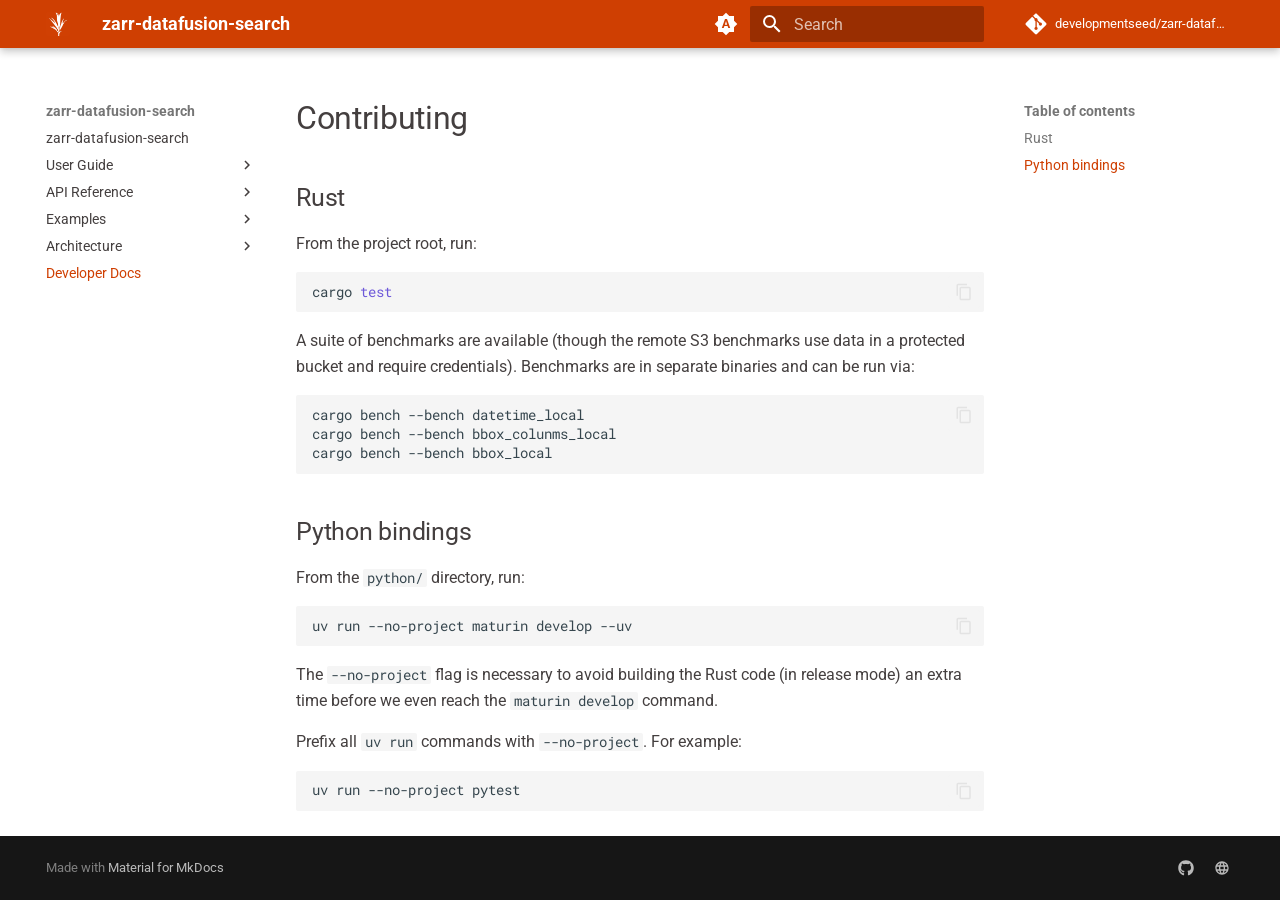
==== commit 539361f1: "Deployed 7086416 with MkDocs version: 1.6.1" ====
--- a/DEVELOP/index.html
+++ b/DEVELOP/index.html
@@ -426,6 +426,8 @@
       
         
       
+        
+      
     
     
     
@@ -494,6 +496,34 @@
 
               
             
+              
+                
+  
+  
+  
+  
+    <li class="md-nav__item">
+      <a href="../api/ingest/" class="md-nav__link">
+        
+  
+  
+  <span class="md-ellipsis">
+    
+  
+    ingest_stac_search
+  
+
+    
+  </span>
+  
+  
+
+      </a>
+    </li>
+  
+
+              
+            
           </ul>
         </nav>
       
@@ -514,6 +544,8 @@
       
         
       
+        
+      
     
     
     
@@ -532,7 +564,7 @@
   <span class="md-ellipsis">
     
   
-    Architecture
+    Examples
   
 
     
@@ -545,6 +577,150 @@
         
         <nav class="md-nav" data-md-level="1" aria-labelledby="__nav_4_label" aria-expanded="false">
           <label class="md-nav__title" for="__nav_4">
+            <span class="md-nav__icon md-icon"></span>
+            
+  
+    Examples
+  
+
+          </label>
+          <ul class="md-nav__list" data-md-scrollfix>
+            
+              
+                
+  
+  
+  
+  
+    <li class="md-nav__item">
+      <a href="../examples/quickstart/" class="md-nav__link">
+        
+  
+  
+  <span class="md-ellipsis">
+    
+  
+    Quickstart
+  
+
+    
+  </span>
+  
+  
+
+      </a>
+    </li>
+  
+
+              
+            
+              
+                
+  
+  
+  
+  
+    <li class="md-nav__item">
+      <a href="../examples/spatial_index/" class="md-nav__link">
+        
+  
+  
+  <span class="md-ellipsis">
+    
+  
+    Spatial index
+  
+
+    
+  </span>
+  
+  
+
+      </a>
+    </li>
+  
+
+              
+            
+              
+                
+  
+  
+  
+  
+    <li class="md-nav__item">
+      <a href="../examples/stac_virtualizarr/" class="md-nav__link">
+        
+  
+  
+  <span class="md-ellipsis">
+    
+  
+    Stac virtualizarr
+  
+
+    
+  </span>
+  
+  
+
+      </a>
+    </li>
+  
+
+              
+            
+          </ul>
+        </nav>
+      
+    </li>
+  
+
+    
+      
+      
+  
+  
+  
+  
+    
+    
+      
+        
+      
+        
+      
+    
+    
+    
+    
+    <li class="md-nav__item md-nav__item--nested">
+      
+        
+        
+        <input class="md-nav__toggle md-toggle " type="checkbox" id="__nav_5" >
+        
+          
+          <label class="md-nav__link" for="__nav_5" id="__nav_5_label" tabindex="0">
+            
+  
+  
+  <span class="md-ellipsis">
+    
+  
+    Architecture
+  
+
+    
+  </span>
+  
+  
+
+            <span class="md-nav__icon md-icon"></span>
+          </label>
+        
+        <nav class="md-nav" data-md-level="1" aria-labelledby="__nav_5_label" aria-expanded="false">
+          <label class="md-nav__title" for="__nav_5">
             <span class="md-nav__icon md-icon"></span>
             
   
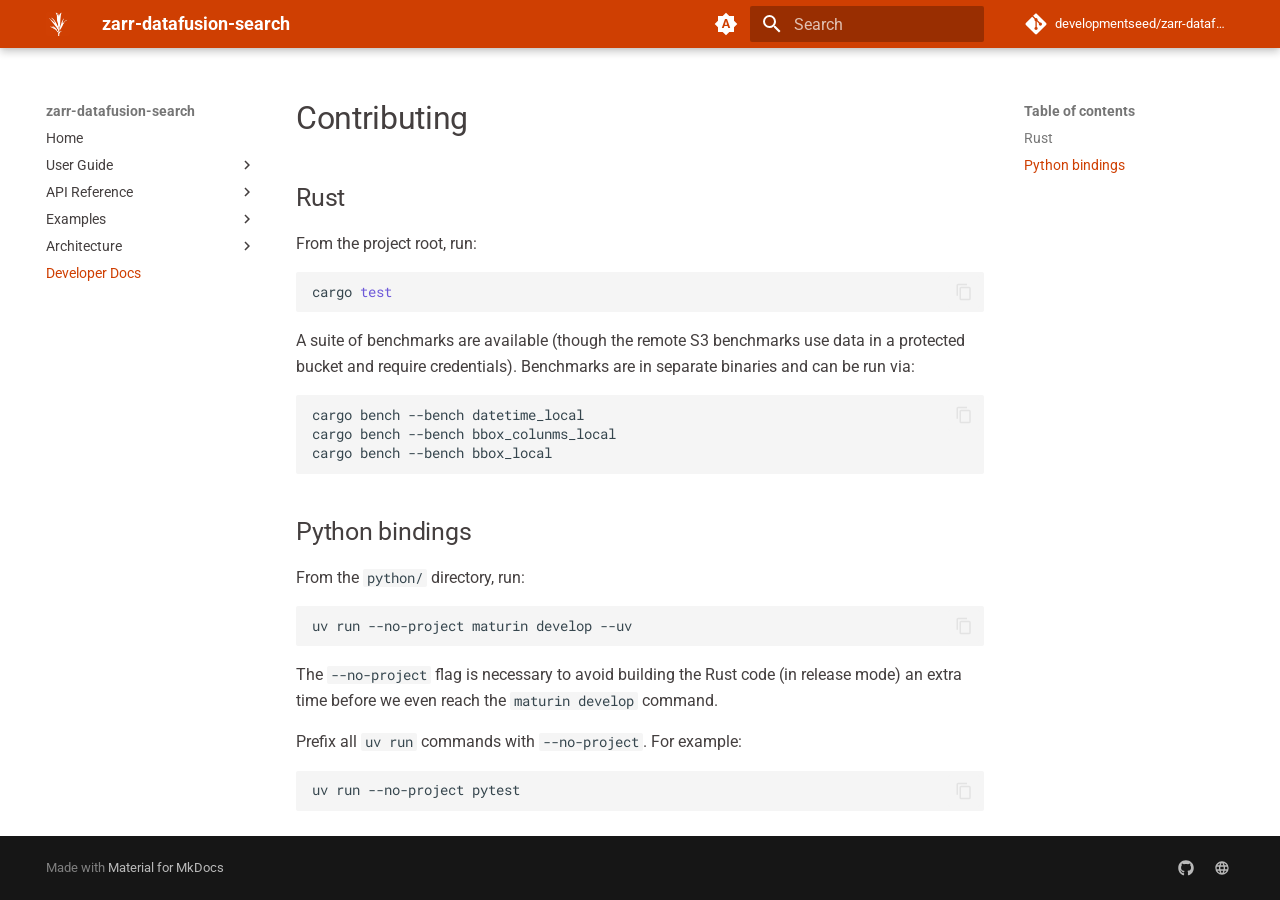
==== commit e2a3bc5c: "Deployed bd66d1d with MkDocs version: 1.6.1" ====
--- a/DEVELOP/index.html
+++ b/DEVELOP/index.html
@@ -286,7 +286,7 @@
   <span class="md-ellipsis">
     
   
-    zarr-datafusion-search
+    Home
   
 
     
